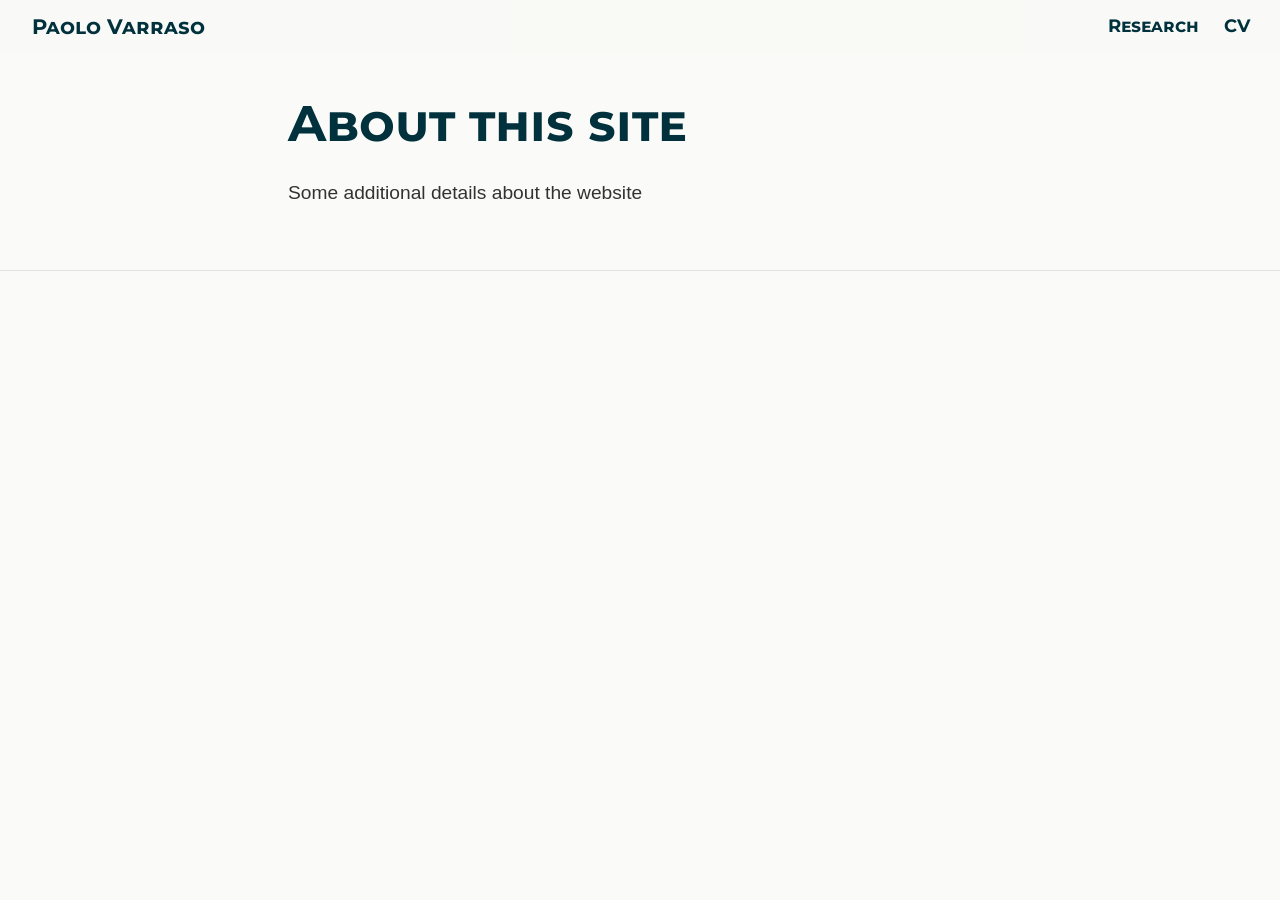
==== docs/about.html @ bd2c1746 "first upload" ====
<!DOCTYPE html>

<html xmlns="http://www.w3.org/1999/xhtml" lang="" xml:lang="">

<head>
  <meta charset="utf-8"/>
  <meta name="viewport" content="width=device-width, initial-scale=1"/>
  <meta http-equiv="X-UA-Compatible" content="IE=Edge,chrome=1"/>
  <meta name="generator" content="distill" />

  <style type="text/css">
  /* Hide doc at startup (prevent jankiness while JS renders/transforms) */
  body {
    visibility: hidden;
  }
  </style>

 <!--radix_placeholder_import_source-->
 <!--/radix_placeholder_import_source-->

<style type="text/css">code{white-space: pre;}</style>
<style type="text/css" data-origin="pandoc">
pre > code.sourceCode { white-space: pre; position: relative; }
pre > code.sourceCode > span { display: inline-block; line-height: 1.25; }
pre > code.sourceCode > span:empty { height: 1.2em; }
.sourceCode { overflow: visible; }
code.sourceCode > span { color: inherit; text-decoration: inherit; }
div.sourceCode { margin: 1em 0; }
pre.sourceCode { margin: 0; }
@media screen {
div.sourceCode { overflow: auto; }
}
@media print {
pre > code.sourceCode { white-space: pre-wrap; }
pre > code.sourceCode > span { text-indent: -5em; padding-left: 5em; }
}
pre.numberSource code
  { counter-reset: source-line 0; }
pre.numberSource code > span
  { position: relative; left: -4em; counter-increment: source-line; }
pre.numberSource code > span > a:first-child::before
  { content: counter(source-line);
    position: relative; left: -1em; text-align: right; vertical-align: baseline;
    border: none; display: inline-block;
    -webkit-touch-callout: none; -webkit-user-select: none;
    -khtml-user-select: none; -moz-user-select: none;
    -ms-user-select: none; user-select: none;
    padding: 0 4px; width: 4em;
    color: #aaaaaa;
  }
pre.numberSource { margin-left: 3em; border-left: 1px solid #aaaaaa;  padding-left: 4px; }
div.sourceCode
  { color: #00769e; background-color: #f1f3f5; }
@media screen {
pre > code.sourceCode > span > a:first-child::before { text-decoration: underline; }
}
code span { color: #00769e; } /* Normal */
code span.al { color: #ad0000; } /* Alert */
code span.an { color: #5e5e5e; } /* Annotation */
code span.at { color: #657422; } /* Attribute */
code span.bn { color: #ad0000; } /* BaseN */
code span.bu { } /* BuiltIn */
code span.cf { color: #00769e; } /* ControlFlow */
code span.ch { color: #20794d; } /* Char */
code span.cn { color: #8f5902; } /* Constant */
code span.co { color: #5e5e5e; } /* Comment */
code span.cv { color: #5e5e5e; font-style: italic; } /* CommentVar */
code span.do { color: #5e5e5e; font-style: italic; } /* Documentation */
code span.dt { color: #ad0000; } /* DataType */
code span.dv { color: #ad0000; } /* DecVal */
code span.er { color: #ad0000; } /* Error */
code span.ex { } /* Extension */
code span.fl { color: #ad0000; } /* Float */
code span.fu { color: #4758ab; } /* Function */
code span.im { } /* Import */
code span.in { color: #5e5e5e; } /* Information */
code span.kw { color: #00769e; } /* Keyword */
code span.op { color: #5e5e5e; } /* Operator */
code span.ot { color: #00769e; } /* Other */
code span.pp { color: #ad0000; } /* Preprocessor */
code span.sc { color: #5e5e5e; } /* SpecialChar */
code span.ss { color: #20794d; } /* SpecialString */
code span.st { color: #20794d; } /* String */
code span.va { color: #111111; } /* Variable */
code span.vs { color: #20794d; } /* VerbatimString */
code span.wa { color: #5e5e5e; font-style: italic; } /* Warning */
</style>


  <!--radix_placeholder_meta_tags-->
  <title>Paolo Varraso: About this site</title>

  <meta property="description" itemprop="description" content="Some additional details about the website"/>



  <!--  https://developers.facebook.com/docs/sharing/webmasters#markup -->
  <meta property="og:title" content="Paolo Varraso: About this site"/>
  <meta property="og:type" content="article"/>
  <meta property="og:description" content="Some additional details about the website"/>
  <meta property="og:locale" content="en_US"/>
  <meta property="og:site_name" content="Paolo Varraso"/>

  <!--  https://dev.twitter.com/cards/types/summary -->
  <meta property="twitter:card" content="summary"/>
  <meta property="twitter:title" content="Paolo Varraso: About this site"/>
  <meta property="twitter:description" content="Some additional details about the website"/>

  <!--/radix_placeholder_meta_tags-->
  <!--radix_placeholder_rmarkdown_metadata-->

  <script type="text/json" id="radix-rmarkdown-metadata">
  {"type":"list","attributes":{"names":{"type":"character","attributes":{},"value":["title","description"]}},"value":[{"type":"character","attributes":{},"value":["About this site"]},{"type":"character","attributes":{},"value":["Some additional details about the website"]}]}
  </script>
  <!--/radix_placeholder_rmarkdown_metadata-->
  <!--radix_placeholder_navigation_in_header-->
  <meta name="distill:offset" content=""/>

  <script type="application/javascript">

    window.headroom_prevent_pin = false;

    window.document.addEventListener("DOMContentLoaded", function (event) {

      // initialize headroom for banner
      var header = $('header').get(0);
      var headerHeight = header.offsetHeight;
      var headroom = new Headroom(header, {
        tolerance: 5,
        onPin : function() {
          if (window.headroom_prevent_pin) {
            window.headroom_prevent_pin = false;
            headroom.unpin();
          }
        }
      });
      headroom.init();
      if(window.location.hash)
        headroom.unpin();
      $(header).addClass('headroom--transition');

      // offset scroll location for banner on hash change
      // (see: https://github.com/WickyNilliams/headroom.js/issues/38)
      window.addEventListener("hashchange", function(event) {
        window.scrollTo(0, window.pageYOffset - (headerHeight + 25));
      });

      // responsive menu
      $('.distill-site-header').each(function(i, val) {
        var topnav = $(this);
        var toggle = topnav.find('.nav-toggle');
        toggle.on('click', function() {
          topnav.toggleClass('responsive');
        });
      });

      // nav dropdowns
      $('.nav-dropbtn').click(function(e) {
        $(this).next('.nav-dropdown-content').toggleClass('nav-dropdown-active');
        $(this).parent().siblings('.nav-dropdown')
           .children('.nav-dropdown-content').removeClass('nav-dropdown-active');
      });
      $("body").click(function(e){
        $('.nav-dropdown-content').removeClass('nav-dropdown-active');
      });
      $(".nav-dropdown").click(function(e){
        e.stopPropagation();
      });
    });
  </script>

  <style type="text/css">

  /* Theme (user-documented overrideables for nav appearance) */

  .distill-site-nav {
    color: rgba(255, 255, 255, 0.8);
    background-color: #0F2E3D;
    font-size: 15px;
    font-weight: 300;
  }

  .distill-site-nav a {
    color: inherit;
    text-decoration: none;
  }

  .distill-site-nav a:hover {
    color: white;
  }

  @media print {
    .distill-site-nav {
      display: none;
    }
  }

  .distill-site-header {

  }

  .distill-site-footer {

  }


  /* Site Header */

  .distill-site-header {
    width: 100%;
    box-sizing: border-box;
    z-index: 3;
  }

  .distill-site-header .nav-left {
    display: inline-block;
    margin-left: 8px;
  }

  @media screen and (max-width: 768px) {
    .distill-site-header .nav-left {
      margin-left: 0;
    }
  }


  .distill-site-header .nav-right {
    float: right;
    margin-right: 8px;
  }

  .distill-site-header a,
  .distill-site-header .title {
    display: inline-block;
    text-align: center;
    padding: 14px 10px 14px 10px;
  }

  .distill-site-header .title {
    font-size: 18px;
    min-width: 150px;
  }

  .distill-site-header .logo {
    padding: 0;
  }

  .distill-site-header .logo img {
    display: none;
    max-height: 20px;
    width: auto;
    margin-bottom: -4px;
  }

  .distill-site-header .nav-image img {
    max-height: 18px;
    width: auto;
    display: inline-block;
    margin-bottom: -3px;
  }



  @media screen and (min-width: 1000px) {
    .distill-site-header .logo img {
      display: inline-block;
    }
    .distill-site-header .nav-left {
      margin-left: 20px;
    }
    .distill-site-header .nav-right {
      margin-right: 20px;
    }
    .distill-site-header .title {
      padding-left: 12px;
    }
  }


  .distill-site-header .nav-toggle {
    display: none;
  }

  .nav-dropdown {
    display: inline-block;
    position: relative;
  }

  .nav-dropdown .nav-dropbtn {
    border: none;
    outline: none;
    color: rgba(255, 255, 255, 0.8);
    padding: 16px 10px;
    background-color: transparent;
    font-family: inherit;
    font-size: inherit;
    font-weight: inherit;
    margin: 0;
    margin-top: 1px;
    z-index: 2;
  }

  .nav-dropdown-content {
    display: none;
    position: absolute;
    background-color: white;
    min-width: 200px;
    border: 1px solid rgba(0,0,0,0.15);
    border-radius: 4px;
    box-shadow: 0px 8px 16px 0px rgba(0,0,0,0.1);
    z-index: 1;
    margin-top: 2px;
    white-space: nowrap;
    padding-top: 4px;
    padding-bottom: 4px;
  }

  .nav-dropdown-content hr {
    margin-top: 4px;
    margin-bottom: 4px;
    border: none;
    border-bottom: 1px solid rgba(0, 0, 0, 0.1);
  }

  .nav-dropdown-active {
    display: block;
  }

  .nav-dropdown-content a, .nav-dropdown-content .nav-dropdown-header {
    color: black;
    padding: 6px 24px;
    text-decoration: none;
    display: block;
    text-align: left;
  }

  .nav-dropdown-content .nav-dropdown-header {
    display: block;
    padding: 5px 24px;
    padding-bottom: 0;
    text-transform: uppercase;
    font-size: 14px;
    color: #999999;
    white-space: nowrap;
  }

  .nav-dropdown:hover .nav-dropbtn {
    color: white;
  }

  .nav-dropdown-content a:hover {
    background-color: #ddd;
    color: black;
  }

  .nav-right .nav-dropdown-content {
    margin-left: -45%;
    right: 0;
  }

  @media screen and (max-width: 768px) {
    .distill-site-header a, .distill-site-header .nav-dropdown  {display: none;}
    .distill-site-header a.nav-toggle {
      float: right;
      display: block;
    }
    .distill-site-header .title {
      margin-left: 0;
    }
    .distill-site-header .nav-right {
      margin-right: 0;
    }
    .distill-site-header {
      overflow: hidden;
    }
    .nav-right .nav-dropdown-content {
      margin-left: 0;
    }
  }


  @media screen and (max-width: 768px) {
    .distill-site-header.responsive {position: relative; min-height: 500px; }
    .distill-site-header.responsive a.nav-toggle {
      position: absolute;
      right: 0;
      top: 0;
    }
    .distill-site-header.responsive a,
    .distill-site-header.responsive .nav-dropdown {
      display: block;
      text-align: left;
    }
    .distill-site-header.responsive .nav-left,
    .distill-site-header.responsive .nav-right {
      width: 100%;
    }
    .distill-site-header.responsive .nav-dropdown {float: none;}
    .distill-site-header.responsive .nav-dropdown-content {position: relative;}
    .distill-site-header.responsive .nav-dropdown .nav-dropbtn {
      display: block;
      width: 100%;
      text-align: left;
    }
  }

  /* Site Footer */

  .distill-site-footer {
    width: 100%;
    overflow: hidden;
    box-sizing: border-box;
    z-index: 3;
    margin-top: 30px;
    padding-top: 30px;
    padding-bottom: 30px;
    text-align: center;
  }

  /* Headroom */

  d-title {
    padding-top: 6rem;
  }

  @media print {
    d-title {
      padding-top: 4rem;
    }
  }

  .headroom {
    z-index: 1000;
    position: fixed;
    top: 0;
    left: 0;
    right: 0;
  }

  .headroom--transition {
    transition: all .4s ease-in-out;
  }

  .headroom--unpinned {
    top: -100px;
  }

  .headroom--pinned {
    top: 0;
  }

  /* adjust viewport for navbar height */
  /* helps vertically center bootstrap (non-distill) content */
  .min-vh-100 {
    min-height: calc(100vh - 100px) !important;
  }

  </style>

  <script src="site_libs/jquery-3.6.0/jquery-3.6.0.min.js"></script>
  <link href="site_libs/font-awesome-5.1.0/css/all.css" rel="stylesheet"/>
  <link href="site_libs/font-awesome-5.1.0/css/v4-shims.css" rel="stylesheet"/>
  <script src="site_libs/headroom-0.9.4/headroom.min.js"></script>
  <script src="site_libs/autocomplete-0.37.1/autocomplete.min.js"></script>
  <script src="site_libs/fuse-6.4.1/fuse.min.js"></script>

  <script type="application/javascript">

  function getMeta(metaName) {
    var metas = document.getElementsByTagName('meta');
    for (let i = 0; i < metas.length; i++) {
      if (metas[i].getAttribute('name') === metaName) {
        return metas[i].getAttribute('content');
      }
    }
    return '';
  }

  function offsetURL(url) {
    var offset = getMeta('distill:offset');
    return offset ? offset + '/' + url : url;
  }

  function createFuseIndex() {

    // create fuse index
    var options = {
      keys: [
        { name: 'title', weight: 20 },
        { name: 'categories', weight: 15 },
        { name: 'description', weight: 10 },
        { name: 'contents', weight: 5 },
      ],
      ignoreLocation: true,
      threshold: 0
    };
    var fuse = new window.Fuse([], options);

    // fetch the main search.json
    return fetch(offsetURL('search.json'))
      .then(function(response) {
        if (response.status == 200) {
          return response.json().then(function(json) {
            // index main articles
            json.articles.forEach(function(article) {
              fuse.add(article);
            });
            // download collections and index their articles
            return Promise.all(json.collections.map(function(collection) {
              return fetch(offsetURL(collection)).then(function(response) {
                if (response.status === 200) {
                  return response.json().then(function(articles) {
                    articles.forEach(function(article) {
                      fuse.add(article);
                    });
                  })
                } else {
                  return Promise.reject(
                    new Error('Unexpected status from search index request: ' +
                              response.status)
                  );
                }
              });
            })).then(function() {
              return fuse;
            });
          });

        } else {
          return Promise.reject(
            new Error('Unexpected status from search index request: ' +
                        response.status)
          );
        }
      });
  }

  window.document.addEventListener("DOMContentLoaded", function (event) {

    // get search element (bail if we don't have one)
    var searchEl = window.document.getElementById('distill-search');
    if (!searchEl)
      return;

    createFuseIndex()
      .then(function(fuse) {

        // make search box visible
        searchEl.classList.remove('hidden');

        // initialize autocomplete
        var options = {
          autoselect: true,
          hint: false,
          minLength: 2,
        };
        window.autocomplete(searchEl, options, [{
          source: function(query, callback) {
            const searchOptions = {
              isCaseSensitive: false,
              shouldSort: true,
              minMatchCharLength: 2,
              limit: 10,
            };
            var results = fuse.search(query, searchOptions);
            callback(results
              .map(function(result) { return result.item; })
            );
          },
          templates: {
            suggestion: function(suggestion) {
              var img = suggestion.preview && Object.keys(suggestion.preview).length > 0
                ? `<img src="${offsetURL(suggestion.preview)}"</img>`
                : '';
              var html = `
                <div class="search-item">
                  <h3>${suggestion.title}</h3>
                  <div class="search-item-description">
                    ${suggestion.description || ''}
                  </div>
                  <div class="search-item-preview">
                    ${img}
                  </div>
                </div>
              `;
              return html;
            }
          }
        }]).on('autocomplete:selected', function(event, suggestion) {
          window.location.href = offsetURL(suggestion.path);
        });
        // remove inline display style on autocompleter (we want to
        // manage responsive display via css)
        $('.algolia-autocomplete').css("display", "");
      })
      .catch(function(error) {
        console.log(error);
      });

  });

  </script>

  <style type="text/css">

  .nav-search {
    font-size: x-small;
  }

  /* Algolioa Autocomplete */

  .algolia-autocomplete {
    display: inline-block;
    margin-left: 10px;
    vertical-align: sub;
    background-color: white;
    color: black;
    padding: 6px;
    padding-top: 8px;
    padding-bottom: 0;
    border-radius: 6px;
    border: 1px #0F2E3D solid;
    width: 180px;
  }


  @media screen and (max-width: 768px) {
    .distill-site-nav .algolia-autocomplete {
      display: none;
      visibility: hidden;
    }
    .distill-site-nav.responsive .algolia-autocomplete {
      display: inline-block;
      visibility: visible;
    }
    .distill-site-nav.responsive .algolia-autocomplete .aa-dropdown-menu {
      margin-left: 0;
      width: 400px;
      max-height: 400px;
    }
  }

  .algolia-autocomplete .aa-input, .algolia-autocomplete .aa-hint {
    width: 90%;
    outline: none;
    border: none;
  }

  .algolia-autocomplete .aa-hint {
    color: #999;
  }
  .algolia-autocomplete .aa-dropdown-menu {
    width: 550px;
    max-height: 70vh;
    overflow-x: visible;
    overflow-y: scroll;
    padding: 5px;
    margin-top: 3px;
    margin-left: -150px;
    background-color: #fff;
    border-radius: 5px;
    border: 1px solid #999;
    border-top: none;
  }

  .algolia-autocomplete .aa-dropdown-menu .aa-suggestion {
    cursor: pointer;
    padding: 5px 4px;
    border-bottom: 1px solid #eee;
  }

  .algolia-autocomplete .aa-dropdown-menu .aa-suggestion:last-of-type {
    border-bottom: none;
    margin-bottom: 2px;
  }

  .algolia-autocomplete .aa-dropdown-menu .aa-suggestion .search-item {
    overflow: hidden;
    font-size: 0.8em;
    line-height: 1.4em;
  }

  .algolia-autocomplete .aa-dropdown-menu .aa-suggestion .search-item h3 {
    font-size: 1rem;
    margin-block-start: 0;
    margin-block-end: 5px;
  }

  .algolia-autocomplete .aa-dropdown-menu .aa-suggestion .search-item-description {
    display: inline-block;
    overflow: hidden;
    height: 2.8em;
    width: 80%;
    margin-right: 4%;
  }

  .algolia-autocomplete .aa-dropdown-menu .aa-suggestion .search-item-preview {
    display: inline-block;
    width: 15%;
  }

  .algolia-autocomplete .aa-dropdown-menu .aa-suggestion .search-item-preview img {
    height: 3em;
    width: auto;
    display: none;
  }

  .algolia-autocomplete .aa-dropdown-menu .aa-suggestion .search-item-preview img[src] {
    display: initial;
  }

  .algolia-autocomplete .aa-dropdown-menu .aa-suggestion.aa-cursor {
    background-color: #eee;
  }
  .algolia-autocomplete .aa-dropdown-menu .aa-suggestion em {
    font-weight: bold;
    font-style: normal;
  }

  </style>


  <!--/radix_placeholder_navigation_in_header-->
  <!--radix_placeholder_distill-->

  <style type="text/css">

  body {
    background-color: white;
  }

  .pandoc-table {
    width: 100%;
  }

  .pandoc-table>caption {
    margin-bottom: 10px;
  }

  .pandoc-table th:not([align]) {
    text-align: left;
  }

  .pagedtable-footer {
    font-size: 15px;
  }

  d-byline .byline {
    grid-template-columns: 2fr 2fr;
  }

  d-byline .byline h3 {
    margin-block-start: 1.5em;
  }

  d-byline .byline .authors-affiliations h3 {
    margin-block-start: 0.5em;
  }

  .authors-affiliations .orcid-id {
    width: 16px;
    height:16px;
    margin-left: 4px;
    margin-right: 4px;
    vertical-align: middle;
    padding-bottom: 2px;
  }

  d-title .dt-tags {
    margin-top: 1em;
    grid-column: text;
  }

  .dt-tags .dt-tag {
    text-decoration: none;
    display: inline-block;
    color: rgba(0,0,0,0.6);
    padding: 0em 0.4em;
    margin-right: 0.5em;
    margin-bottom: 0.4em;
    font-size: 70%;
    border: 1px solid rgba(0,0,0,0.2);
    border-radius: 3px;
    text-transform: uppercase;
    font-weight: 500;
  }

  d-article table.gt_table td,
  d-article table.gt_table th {
    border-bottom: none;
    font-size: 100%;
  }

  .html-widget {
    margin-bottom: 2.0em;
  }

  .l-screen-inset {
    padding-right: 16px;
  }

  .l-screen .caption {
    margin-left: 10px;
  }

  .shaded {
    background: rgb(247, 247, 247);
    padding-top: 20px;
    padding-bottom: 20px;
    border-top: 1px solid rgba(0, 0, 0, 0.1);
    border-bottom: 1px solid rgba(0, 0, 0, 0.1);
  }

  .shaded .html-widget {
    margin-bottom: 0;
    border: 1px solid rgba(0, 0, 0, 0.1);
  }

  .shaded .shaded-content {
    background: white;
  }

  .text-output {
    margin-top: 0;
    line-height: 1.5em;
  }

  .hidden {
    display: none !important;
  }

  d-article {
    padding-top: 2.5rem;
    padding-bottom: 30px;
  }

  d-appendix {
    padding-top: 30px;
  }

  d-article>p>img {
    width: 100%;
  }

  d-article h2 {
    margin: 1rem 0 1.5rem 0;
  }

  d-article h3 {
    margin-top: 1.5rem;
  }

  d-article iframe {
    border: 1px solid rgba(0, 0, 0, 0.1);
    margin-bottom: 2.0em;
    width: 100%;
  }

  /* Tweak code blocks */

  d-article div.sourceCode code,
  d-article pre code {
    font-family: Consolas, Monaco, 'Andale Mono', 'Ubuntu Mono', monospace;
  }

  d-article pre,
  d-article div.sourceCode,
  d-article div.sourceCode pre {
    overflow: auto;
  }

  d-article div.sourceCode {
    background-color: white;
  }

  d-article div.sourceCode pre {
    padding-left: 10px;
    font-size: 12px;
    border-left: 2px solid rgba(0,0,0,0.1);
  }

  d-article pre {
    font-size: 12px;
    color: black;
    background: none;
    margin-top: 0;
    text-align: left;
    white-space: pre;
    word-spacing: normal;
    word-break: normal;
    word-wrap: normal;
    line-height: 1.5;

    -moz-tab-size: 4;
    -o-tab-size: 4;
    tab-size: 4;

    -webkit-hyphens: none;
    -moz-hyphens: none;
    -ms-hyphens: none;
    hyphens: none;
  }

  d-article pre a {
    border-bottom: none;
  }

  d-article pre a:hover {
    border-bottom: none;
    text-decoration: underline;
  }

  d-article details {
    grid-column: text;
    margin-bottom: 0.8em;
  }

  @media(min-width: 768px) {

  d-article pre,
  d-article div.sourceCode,
  d-article div.sourceCode pre {
    overflow: visible !important;
  }

  d-article div.sourceCode pre {
    padding-left: 18px;
    font-size: 14px;
  }

  d-article pre {
    font-size: 14px;
  }

  }

  figure img.external {
    background: white;
    border: 1px solid rgba(0, 0, 0, 0.1);
    box-shadow: 0 1px 8px rgba(0, 0, 0, 0.1);
    padding: 18px;
    box-sizing: border-box;
  }

  /* CSS for d-contents */

  .d-contents {
    grid-column: text;
    color: rgba(0,0,0,0.8);
    font-size: 0.9em;
    padding-bottom: 1em;
    margin-bottom: 1em;
    padding-bottom: 0.5em;
    margin-bottom: 1em;
    padding-left: 0.25em;
    justify-self: start;
  }

  @media(min-width: 1000px) {
    .d-contents.d-contents-float {
      height: 0;
      grid-column-start: 1;
      grid-column-end: 4;
      justify-self: center;
      padding-right: 3em;
      padding-left: 2em;
    }
  }

  .d-contents nav h3 {
    font-size: 18px;
    margin-top: 0;
    margin-bottom: 1em;
  }

  .d-contents li {
    list-style-type: none
  }

  .d-contents nav > ul {
    padding-left: 0;
  }

  .d-contents ul {
    padding-left: 1em
  }

  .d-contents nav ul li {
    margin-top: 0.6em;
    margin-bottom: 0.2em;
  }

  .d-contents nav a {
    font-size: 13px;
    border-bottom: none;
    text-decoration: none
    color: rgba(0, 0, 0, 0.8);
  }

  .d-contents nav a:hover {
    text-decoration: underline solid rgba(0, 0, 0, 0.6)
  }

  .d-contents nav > ul > li > a {
    font-weight: 600;
  }

  .d-contents nav > ul > li > ul {
    font-weight: inherit;
  }

  .d-contents nav > ul > li > ul > li {
    margin-top: 0.2em;
  }


  .d-contents nav ul {
    margin-top: 0;
    margin-bottom: 0.25em;
  }

  .d-article-with-toc h2:nth-child(2) {
    margin-top: 0;
  }


  /* Figure */

  .figure {
    position: relative;
    margin-bottom: 2.5em;
    margin-top: 1.5em;
  }

  .figure .caption {
    color: rgba(0, 0, 0, 0.6);
    font-size: 12px;
    line-height: 1.5em;
  }

  .figure img.external {
    background: white;
    border: 1px solid rgba(0, 0, 0, 0.1);
    box-shadow: 0 1px 8px rgba(0, 0, 0, 0.1);
    padding: 18px;
    box-sizing: border-box;
  }

  .figure .caption a {
    color: rgba(0, 0, 0, 0.6);
  }

  .figure .caption b,
  .figure .caption strong, {
    font-weight: 600;
    color: rgba(0, 0, 0, 1.0);
  }

  /* Citations */

  d-article .citation {
    color: inherit;
    cursor: inherit;
  }

  div.hanging-indent{
    margin-left: 1em; text-indent: -1em;
  }

  /* Citation hover box */

  .tippy-box[data-theme~=light-border] {
    background-color: rgba(250, 250, 250, 0.95);
  }

  .tippy-content > p {
    margin-bottom: 0;
    padding: 2px;
  }


  /* Tweak 1000px media break to show more text */

  @media(min-width: 1000px) {
    .base-grid,
    distill-header,
    d-title,
    d-abstract,
    d-article,
    d-appendix,
    distill-appendix,
    d-byline,
    d-footnote-list,
    d-citation-list,
    distill-footer {
      grid-template-columns: [screen-start] 1fr [page-start kicker-start] 80px [middle-start] 50px [text-start kicker-end] 65px 65px 65px 65px 65px 65px 65px 65px [text-end gutter-start] 65px [middle-end] 65px [page-end gutter-end] 1fr [screen-end];
      grid-column-gap: 16px;
    }

    .grid {
      grid-column-gap: 16px;
    }

    d-article {
      font-size: 1.06rem;
      line-height: 1.7em;
    }
    figure .caption, .figure .caption, figure figcaption {
      font-size: 13px;
    }
  }

  @media(min-width: 1180px) {
    .base-grid,
    distill-header,
    d-title,
    d-abstract,
    d-article,
    d-appendix,
    distill-appendix,
    d-byline,
    d-footnote-list,
    d-citation-list,
    distill-footer {
      grid-template-columns: [screen-start] 1fr [page-start kicker-start] 60px [middle-start] 60px [text-start kicker-end] 60px 60px 60px 60px 60px 60px 60px 60px [text-end gutter-start] 60px [middle-end] 60px [page-end gutter-end] 1fr [screen-end];
      grid-column-gap: 32px;
    }

    .grid {
      grid-column-gap: 32px;
    }
  }


  /* Get the citation styles for the appendix (not auto-injected on render since
     we do our own rendering of the citation appendix) */

  d-appendix .citation-appendix,
  .d-appendix .citation-appendix {
    font-size: 11px;
    line-height: 15px;
    border-left: 1px solid rgba(0, 0, 0, 0.1);
    padding-left: 18px;
    border: 1px solid rgba(0,0,0,0.1);
    background: rgba(0, 0, 0, 0.02);
    padding: 10px 18px;
    border-radius: 3px;
    color: rgba(150, 150, 150, 1);
    overflow: hidden;
    margin-top: -12px;
    white-space: pre-wrap;
    word-wrap: break-word;
  }

  /* Include appendix styles here so they can be overridden */

  d-appendix {
    contain: layout style;
    font-size: 0.8em;
    line-height: 1.7em;
    margin-top: 60px;
    margin-bottom: 0;
    border-top: 1px solid rgba(0, 0, 0, 0.1);
    color: rgba(0,0,0,0.5);
    padding-top: 60px;
    padding-bottom: 48px;
  }

  d-appendix h3 {
    grid-column: page-start / text-start;
    font-size: 15px;
    font-weight: 500;
    margin-top: 1em;
    margin-bottom: 0;
    color: rgba(0,0,0,0.65);
  }

  d-appendix h3 + * {
    margin-top: 1em;
  }

  d-appendix ol {
    padding: 0 0 0 15px;
  }

  @media (min-width: 768px) {
    d-appendix ol {
      padding: 0 0 0 30px;
      margin-left: -30px;
    }
  }

  d-appendix li {
    margin-bottom: 1em;
  }

  d-appendix a {
    color: rgba(0, 0, 0, 0.6);
  }

  d-appendix > * {
    grid-column: text;
  }

  d-appendix > d-footnote-list,
  d-appendix > d-citation-list,
  d-appendix > distill-appendix {
    grid-column: screen;
  }

  /* Include footnote styles here so they can be overridden */

  d-footnote-list {
    contain: layout style;
  }

  d-footnote-list > * {
    grid-column: text;
  }

  d-footnote-list a.footnote-backlink {
    color: rgba(0,0,0,0.3);
    padding-left: 0.5em;
  }



  /* Anchor.js */

  .anchorjs-link {
    /*transition: all .25s linear; */
    text-decoration: none;
    border-bottom: none;
  }
  *:hover > .anchorjs-link {
    margin-left: -1.125em !important;
    text-decoration: none;
    border-bottom: none;
  }

  /* Social footer */

  .social_footer {
    margin-top: 30px;
    margin-bottom: 0;
    color: rgba(0,0,0,0.67);
  }

  .disqus-comments {
    margin-right: 30px;
  }

  .disqus-comment-count {
    border-bottom: 1px solid rgba(0, 0, 0, 0.4);
    cursor: pointer;
  }

  #disqus_thread {
    margin-top: 30px;
  }

  .article-sharing a {
    border-bottom: none;
    margin-right: 8px;
  }

  .article-sharing a:hover {
    border-bottom: none;
  }

  .sidebar-section.subscribe {
    font-size: 12px;
    line-height: 1.6em;
  }

  .subscribe p {
    margin-bottom: 0.5em;
  }


  .article-footer .subscribe {
    font-size: 15px;
    margin-top: 45px;
  }


  .sidebar-section.custom {
    font-size: 12px;
    line-height: 1.6em;
  }

  .custom p {
    margin-bottom: 0.5em;
  }

  /* Styles for listing layout (hide title) */
  .layout-listing d-title, .layout-listing .d-title {
    display: none;
  }

  /* Styles for posts lists (not auto-injected) */


  .posts-with-sidebar {
    padding-left: 45px;
    padding-right: 45px;
  }

  .posts-list .description h2,
  .posts-list .description p {
    font-family: -apple-system, BlinkMacSystemFont, "Segoe UI", Roboto, Oxygen, Ubuntu, Cantarell, "Fira Sans", "Droid Sans", "Helvetica Neue", Arial, sans-serif;
  }

  .posts-list .description h2 {
    font-weight: 700;
    border-bottom: none;
    padding-bottom: 0;
  }

  .posts-list h2.post-tag {
    border-bottom: 1px solid rgba(0, 0, 0, 0.2);
    padding-bottom: 12px;
  }
  .posts-list {
    margin-top: 60px;
    margin-bottom: 24px;
  }

  .posts-list .post-preview {
    text-decoration: none;
    overflow: hidden;
    display: block;
    border-bottom: 1px solid rgba(0, 0, 0, 0.1);
    padding: 24px 0;
  }

  .post-preview-last {
    border-bottom: none !important;
  }

  .posts-list .posts-list-caption {
    grid-column: screen;
    font-weight: 400;
  }

  .posts-list .post-preview h2 {
    margin: 0 0 6px 0;
    line-height: 1.2em;
    font-style: normal;
    font-size: 24px;
  }

  .posts-list .post-preview p {
    margin: 0 0 12px 0;
    line-height: 1.4em;
    font-size: 16px;
  }

  .posts-list .post-preview .thumbnail {
    box-sizing: border-box;
    margin-bottom: 24px;
    position: relative;
    max-width: 500px;
  }
  .posts-list .post-preview img {
    width: 100%;
    display: block;
  }

  .posts-list .metadata {
    font-size: 12px;
    line-height: 1.4em;
    margin-bottom: 18px;
  }

  .posts-list .metadata > * {
    display: inline-block;
  }

  .posts-list .metadata .publishedDate {
    margin-right: 2em;
  }

  .posts-list .metadata .dt-authors {
    display: block;
    margin-top: 0.3em;
    margin-right: 2em;
  }

  .posts-list .dt-tags {
    display: block;
    line-height: 1em;
  }

  .posts-list .dt-tags .dt-tag {
    display: inline-block;
    color: rgba(0,0,0,0.6);
    padding: 0.3em 0.4em;
    margin-right: 0.2em;
    margin-bottom: 0.4em;
    font-size: 60%;
    border: 1px solid rgba(0,0,0,0.2);
    border-radius: 3px;
    text-transform: uppercase;
    font-weight: 500;
  }

  .posts-list img {
    opacity: 1;
  }

  .posts-list img[data-src] {
    opacity: 0;
  }

  .posts-more {
    clear: both;
  }


  .posts-sidebar {
    font-size: 16px;
  }

  .posts-sidebar h3 {
    font-size: 16px;
    margin-top: 0;
    margin-bottom: 0.5em;
    font-weight: 400;
    text-transform: uppercase;
  }

  .sidebar-section {
    margin-bottom: 30px;
  }

  .categories ul {
    list-style-type: none;
    margin: 0;
    padding: 0;
  }

  .categories li {
    color: rgba(0, 0, 0, 0.8);
    margin-bottom: 0;
  }

  .categories li>a {
    border-bottom: none;
  }

  .categories li>a:hover {
    border-bottom: 1px solid rgba(0, 0, 0, 0.4);
  }

  .categories .active {
    font-weight: 600;
  }

  .categories .category-count {
    color: rgba(0, 0, 0, 0.4);
  }


  @media(min-width: 768px) {
    .posts-list .post-preview h2 {
      font-size: 26px;
    }
    .posts-list .post-preview .thumbnail {
      float: right;
      width: 30%;
      margin-bottom: 0;
    }
    .posts-list .post-preview .description {
      float: left;
      width: 45%;
    }
    .posts-list .post-preview .metadata {
      float: left;
      width: 20%;
      margin-top: 8px;
    }
    .posts-list .post-preview p {
      margin: 0 0 12px 0;
      line-height: 1.5em;
      font-size: 16px;
    }
    .posts-with-sidebar .posts-list {
      float: left;
      width: 75%;
    }
    .posts-with-sidebar .posts-sidebar {
      float: right;
      width: 20%;
      margin-top: 60px;
      padding-top: 24px;
      padding-bottom: 24px;
    }
  }


  /* Improve display for browsers without grid (IE/Edge <= 15) */

  .downlevel {
    line-height: 1.6em;
    font-family: -apple-system, BlinkMacSystemFont, "Segoe UI", Roboto, Oxygen, Ubuntu, Cantarell, "Fira Sans", "Droid Sans", "Helvetica Neue", Arial, sans-serif;
    margin: 0;
  }

  .downlevel .d-title {
    padding-top: 6rem;
    padding-bottom: 1.5rem;
  }

  .downlevel .d-title h1 {
    font-size: 50px;
    font-weight: 700;
    line-height: 1.1em;
    margin: 0 0 0.5rem;
  }

  .downlevel .d-title p {
    font-weight: 300;
    font-size: 1.2rem;
    line-height: 1.55em;
    margin-top: 0;
  }

  .downlevel .d-byline {
    padding-top: 0.8em;
    padding-bottom: 0.8em;
    font-size: 0.8rem;
    line-height: 1.8em;
  }

  .downlevel .section-separator {
    border: none;
    border-top: 1px solid rgba(0, 0, 0, 0.1);
  }

  .downlevel .d-article {
    font-size: 1.06rem;
    line-height: 1.7em;
    padding-top: 1rem;
    padding-bottom: 2rem;
  }


  .downlevel .d-appendix {
    padding-left: 0;
    padding-right: 0;
    max-width: none;
    font-size: 0.8em;
    line-height: 1.7em;
    margin-bottom: 0;
    color: rgba(0,0,0,0.5);
    padding-top: 40px;
    padding-bottom: 48px;
  }

  .downlevel .footnotes ol {
    padding-left: 13px;
  }

  .downlevel .base-grid,
  .downlevel .distill-header,
  .downlevel .d-title,
  .downlevel .d-abstract,
  .downlevel .d-article,
  .downlevel .d-appendix,
  .downlevel .distill-appendix,
  .downlevel .d-byline,
  .downlevel .d-footnote-list,
  .downlevel .d-citation-list,
  .downlevel .distill-footer,
  .downlevel .appendix-bottom,
  .downlevel .posts-container {
    padding-left: 40px;
    padding-right: 40px;
  }

  @media(min-width: 768px) {
    .downlevel .base-grid,
    .downlevel .distill-header,
    .downlevel .d-title,
    .downlevel .d-abstract,
    .downlevel .d-article,
    .downlevel .d-appendix,
    .downlevel .distill-appendix,
    .downlevel .d-byline,
    .downlevel .d-footnote-list,
    .downlevel .d-citation-list,
    .downlevel .distill-footer,
    .downlevel .appendix-bottom,
    .downlevel .posts-container {
    padding-left: 150px;
    padding-right: 150px;
    max-width: 900px;
  }
  }

  .downlevel pre code {
    display: block;
    border-left: 2px solid rgba(0, 0, 0, .1);
    padding: 0 0 0 20px;
    font-size: 14px;
  }

  .downlevel code, .downlevel pre {
    color: black;
    background: none;
    font-family: Consolas, Monaco, 'Andale Mono', 'Ubuntu Mono', monospace;
    text-align: left;
    white-space: pre;
    word-spacing: normal;
    word-break: normal;
    word-wrap: normal;
    line-height: 1.5;

    -moz-tab-size: 4;
    -o-tab-size: 4;
    tab-size: 4;

    -webkit-hyphens: none;
    -moz-hyphens: none;
    -ms-hyphens: none;
    hyphens: none;
  }

  .downlevel .posts-list .post-preview {
    color: inherit;
  }



  </style>

  <script type="application/javascript">

  function is_downlevel_browser() {
    if (bowser.isUnsupportedBrowser({ msie: "12", msedge: "16"},
                                   window.navigator.userAgent)) {
      return true;
    } else {
      return window.load_distill_framework === undefined;
    }
  }

  // show body when load is complete
  function on_load_complete() {

    // add anchors
    if (window.anchors) {
      window.anchors.options.placement = 'left';
      window.anchors.add('d-article > h2, d-article > h3, d-article > h4, d-article > h5');
    }


    // set body to visible
    document.body.style.visibility = 'visible';

    // force redraw for leaflet widgets
    if (window.HTMLWidgets) {
      var maps = window.HTMLWidgets.findAll(".leaflet");
      $.each(maps, function(i, el) {
        var map = this.getMap();
        map.invalidateSize();
        map.eachLayer(function(layer) {
          if (layer instanceof L.TileLayer)
            layer.redraw();
        });
      });
    }

    // trigger 'shown' so htmlwidgets resize
    $('d-article').trigger('shown');
  }

  function init_distill() {

    init_common();

    // create front matter
    var front_matter = $('<d-front-matter></d-front-matter>');
    $('#distill-front-matter').wrap(front_matter);

    // create d-title
    $('.d-title').changeElementType('d-title');

    // create d-byline
    var byline = $('<d-byline></d-byline>');
    $('.d-byline').replaceWith(byline);

    // create d-article
    var article = $('<d-article></d-article>');
    $('.d-article').wrap(article).children().unwrap();

    // move posts container into article
    $('.posts-container').appendTo($('d-article'));

    // create d-appendix
    $('.d-appendix').changeElementType('d-appendix');

    // flag indicating that we have appendix items
    var appendix = $('.appendix-bottom').children('h3').length > 0;

    // replace footnotes with <d-footnote>
    $('.footnote-ref').each(function(i, val) {
      appendix = true;
      var href = $(this).attr('href');
      var id = href.replace('#', '');
      var fn = $('#' + id);
      var fn_p = $('#' + id + '>p');
      fn_p.find('.footnote-back').remove();
      var text = fn_p.html();
      var dtfn = $('<d-footnote></d-footnote>');
      dtfn.html(text);
      $(this).replaceWith(dtfn);
    });
    // remove footnotes
    $('.footnotes').remove();

    // move refs into #references-listing
    $('#references-listing').replaceWith($('#refs'));

    $('h1.appendix, h2.appendix').each(function(i, val) {
      $(this).changeElementType('h3');
    });
    $('h3.appendix').each(function(i, val) {
      var id = $(this).attr('id');
      $('.d-contents a[href="#' + id + '"]').parent().remove();
      appendix = true;
      $(this).nextUntil($('h1, h2, h3')).addBack().appendTo($('d-appendix'));
    });

    // show d-appendix if we have appendix content
    $("d-appendix").css('display', appendix ? 'grid' : 'none');

    // localize layout chunks to just output
    $('.layout-chunk').each(function(i, val) {

      // capture layout
      var layout = $(this).attr('data-layout');

      // apply layout to markdown level block elements
      var elements = $(this).children().not('details, div.sourceCode, pre, script');
      elements.each(function(i, el) {
        var layout_div = $('<div class="' + layout + '"></div>');
        if (layout_div.hasClass('shaded')) {
          var shaded_content = $('<div class="shaded-content"></div>');
          $(this).wrap(shaded_content);
          $(this).parent().wrap(layout_div);
        } else {
          $(this).wrap(layout_div);
        }
      });


      // unwrap the layout-chunk div
      $(this).children().unwrap();
    });

    // remove code block used to force  highlighting css
    $('.distill-force-highlighting-css').parent().remove();

    // remove empty line numbers inserted by pandoc when using a
    // custom syntax highlighting theme
    $('code.sourceCode a:empty').remove();

    // load distill framework
    load_distill_framework();

    // wait for window.distillRunlevel == 4 to do post processing
    function distill_post_process() {

      if (!window.distillRunlevel || window.distillRunlevel < 4)
        return;

      // hide author/affiliations entirely if we have no authors
      var front_matter = JSON.parse($("#distill-front-matter").html());
      var have_authors = front_matter.authors && front_matter.authors.length > 0;
      if (!have_authors)
        $('d-byline').addClass('hidden');

      // article with toc class
      $('.d-contents').parent().addClass('d-article-with-toc');

      // strip links that point to #
      $('.authors-affiliations').find('a[href="#"]').removeAttr('href');

      // add orcid ids
      $('.authors-affiliations').find('.author').each(function(i, el) {
        var orcid_id = front_matter.authors[i].orcidID;
        if (orcid_id) {
          var a = $('<a></a>');
          a.attr('href', 'https://orcid.org/' + orcid_id);
          var img = $('<img></img>');
          img.addClass('orcid-id');
          img.attr('alt', 'ORCID ID');
          img.attr('src','[data-uri]');
          a.append(img);
          $(this).append(a);
        }
      });

      // hide elements of author/affiliations grid that have no value
      function hide_byline_column(caption) {
        $('d-byline').find('h3:contains("' + caption + '")').parent().css('visibility', 'hidden');
      }

      // affiliations
      var have_affiliations = false;
      for (var i = 0; i<front_matter.authors.length; ++i) {
        var author = front_matter.authors[i];
        if (author.affiliation !== "&nbsp;") {
          have_affiliations = true;
          break;
        }
      }
      if (!have_affiliations)
        $('d-byline').find('h3:contains("Affiliations")').css('visibility', 'hidden');

      // published date
      if (!front_matter.publishedDate)
        hide_byline_column("Published");

      // document object identifier
      var doi = $('d-byline').find('h3:contains("DOI")');
      var doi_p = doi.next().empty();
      if (!front_matter.doi) {
        // if we have a citation and valid citationText then link to that
        if ($('#citation').length > 0 && front_matter.citationText) {
          doi.html('Citation');
          $('<a href="#citation"></a>')
            .text(front_matter.citationText)
            .appendTo(doi_p);
        } else {
          hide_byline_column("DOI");
        }
      } else {
        $('<a></a>')
           .attr('href', "https://doi.org/" + front_matter.doi)
           .html(front_matter.doi)
           .appendTo(doi_p);
      }

       // change plural form of authors/affiliations
      if (front_matter.authors.length === 1) {
        var grid = $('.authors-affiliations');
        grid.children('h3:contains("Authors")').text('Author');
        grid.children('h3:contains("Affiliations")').text('Affiliation');
      }

      // remove d-appendix and d-footnote-list local styles
      $('d-appendix > style:first-child').remove();
      $('d-footnote-list > style:first-child').remove();

      // move appendix-bottom entries to the bottom
      $('.appendix-bottom').appendTo('d-appendix').children().unwrap();
      $('.appendix-bottom').remove();

      // hoverable references
      $('span.citation[data-cites]').each(function() {
        const citeChild = $(this).children()[0]
        // Do not process if @xyz has been used without escaping and without bibliography activated
        // https://github.com/rstudio/distill/issues/466
        if (citeChild === undefined) return true

        if (citeChild.nodeName == "D-FOOTNOTE") {
          var fn = citeChild
          $(this).html(fn.shadowRoot.querySelector("sup"))
          $(this).id = fn.id
          fn.remove()
        }
        var refs = $(this).attr('data-cites').split(" ");
        var refHtml = refs.map(function(ref) {
          // Could use CSS.escape too here, we insure backward compatibility in navigator
          return "<p>" + $('div[id="ref-' + ref + '"]').html() + "</p>";
        }).join("\n");
        window.tippy(this, {
          allowHTML: true,
          content: refHtml,
          maxWidth: 500,
          interactive: true,
          interactiveBorder: 10,
          theme: 'light-border',
          placement: 'bottom-start'
        });
      });

      // fix footnotes in tables (#411)
      // replacing broken distill.pub feature
      $('table d-footnote').each(function() {
        // we replace internal showAtNode methode which is triggered when hovering a footnote
        this.hoverBox.showAtNode = function(node) {
          // ported from https://github.com/distillpub/template/pull/105/files
          calcOffset = function(elem) {
              let x = elem.offsetLeft;
              let y = elem.offsetTop;
              // Traverse upwards until an `absolute` element is found or `elem`
              // becomes null.
              while (elem = elem.offsetParent && elem.style.position != 'absolute') {
                  x += elem.offsetLeft;
                  y += elem.offsetTop;
              }

              return { left: x, top: y };
          }
          // https://developer.mozilla.org/en-US/docs/Web/API/HTMLElement/offsetTop
          const bbox = node.getBoundingClientRect();
          const offset = calcOffset(node);
          this.show([offset.left + bbox.width, offset.top + bbox.height]);
        }
      })

      // clear polling timer
      clearInterval(tid);

      // show body now that everything is ready
      on_load_complete();
    }

    var tid = setInterval(distill_post_process, 50);
    distill_post_process();

  }

  function init_downlevel() {

    init_common();

     // insert hr after d-title
    $('.d-title').after($('<hr class="section-separator"/>'));

    // check if we have authors
    var front_matter = JSON.parse($("#distill-front-matter").html());
    var have_authors = front_matter.authors && front_matter.authors.length > 0;

    // manage byline/border
    if (!have_authors)
      $('.d-byline').remove();
    $('.d-byline').after($('<hr class="section-separator"/>'));
    $('.d-byline a').remove();

    // remove toc
    $('.d-contents').remove();

    // move appendix elements
    $('h1.appendix, h2.appendix').each(function(i, val) {
      $(this).changeElementType('h3');
    });
    $('h3.appendix').each(function(i, val) {
      $(this).nextUntil($('h1, h2, h3')).addBack().appendTo($('.d-appendix'));
    });


    // inject headers into references and footnotes
    var refs_header = $('<h3></h3>');
    refs_header.text('References');
    $('#refs').prepend(refs_header);

    var footnotes_header = $('<h3></h3');
    footnotes_header.text('Footnotes');
    $('.footnotes').children('hr').first().replaceWith(footnotes_header);

    // move appendix-bottom entries to the bottom
    $('.appendix-bottom').appendTo('.d-appendix').children().unwrap();
    $('.appendix-bottom').remove();

    // remove appendix if it's empty
    if ($('.d-appendix').children().length === 0)
      $('.d-appendix').remove();

    // prepend separator above appendix
    $('.d-appendix').before($('<hr class="section-separator" style="clear: both"/>'));

    // trim code
    $('pre>code').each(function(i, val) {
      $(this).html($.trim($(this).html()));
    });

    // move posts-container right before article
    $('.posts-container').insertBefore($('.d-article'));

    $('body').addClass('downlevel');

    on_load_complete();
  }


  function init_common() {

    // jquery plugin to change element types
    (function($) {
      $.fn.changeElementType = function(newType) {
        var attrs = {};

        $.each(this[0].attributes, function(idx, attr) {
          attrs[attr.nodeName] = attr.nodeValue;
        });

        this.replaceWith(function() {
          return $("<" + newType + "/>", attrs).append($(this).contents());
        });
      };
    })(jQuery);

    // prevent underline for linked images
    $('a > img').parent().css({'border-bottom' : 'none'});

    // mark non-body figures created by knitr chunks as 100% width
    $('.layout-chunk').each(function(i, val) {
      var figures = $(this).find('img, .html-widget');
      // ignore leaflet img layers (#106)
      figures = figures.filter(':not(img[class*="leaflet"])')
      if ($(this).attr('data-layout') !== "l-body") {
        figures.css('width', '100%');
      } else {
        figures.css('max-width', '100%');
        figures.filter("[width]").each(function(i, val) {
          var fig = $(this);
          fig.css('width', fig.attr('width') + 'px');
        });

      }
    });

    // auto-append index.html to post-preview links in file: protocol
    // and in rstudio ide preview
    $('.post-preview').each(function(i, val) {
      if (window.location.protocol === "file:")
        $(this).attr('href', $(this).attr('href') + "index.html");
    });

    // get rid of index.html references in header
    if (window.location.protocol !== "file:") {
      $('.distill-site-header a[href]').each(function(i,val) {
        $(this).attr('href', $(this).attr('href').replace(/^index[.]html/, "./"));
      });
    }

    // add class to pandoc style tables
    $('tr.header').parent('thead').parent('table').addClass('pandoc-table');
    $('.kable-table').children('table').addClass('pandoc-table');

    // add figcaption style to table captions
    $('caption').parent('table').addClass("figcaption");

    // initialize posts list
    if (window.init_posts_list)
      window.init_posts_list();

    // implmement disqus comment link
    $('.disqus-comment-count').click(function() {
      window.headroom_prevent_pin = true;
      $('#disqus_thread').toggleClass('hidden');
      if (!$('#disqus_thread').hasClass('hidden')) {
        var offset = $(this).offset();
        $(window).resize();
        $('html, body').animate({
          scrollTop: offset.top - 35
        });
      }
    });
  }

  document.addEventListener('DOMContentLoaded', function() {
    if (is_downlevel_browser())
      init_downlevel();
    else
      window.addEventListener('WebComponentsReady', init_distill);
  });

  </script>

  <style type="text/css">
  /* base variables */

  /* Edit the CSS properties in this file to create a custom
     Distill theme. Only edit values in the right column
     for each row; values shown are the CSS defaults.
     To return any property to the default,
     you may set its value to: unset
     All rows must end with a semi-colon.                      */

  /* Optional: embed custom fonts here with `@import`          */
  /* This must remain at the top of this file.                 */



  html {
    /*-- Main font sizes --*/
    --title-size:      50px;
    --body-size:       1.06rem;
    --code-size:       14px;
    --aside-size:      12px;
    --fig-cap-size:    13px;
    /*-- Main font colors --*/
    --title-color:     #000000;
    --header-color:    rgba(0, 0, 0, 0.8);
    --body-color:      rgba(0, 0, 0, 0.8);
    --aside-color:     rgba(0, 0, 0, 0.6);
    --fig-cap-color:   rgba(0, 0, 0, 0.6);
    /*-- Specify custom fonts ~~~ must be imported above   --*/
    --heading-font:    sans-serif;
    --mono-font:       monospace;
    --body-font:       sans-serif;
    --navbar-font:     sans-serif;  /* websites + blogs only */
  }

  /*-- ARTICLE METADATA --*/
  d-byline {
    --heading-size:    0.6rem;
    --heading-color:   rgba(0, 0, 0, 0.5);
    --body-size:       0.8rem;
    --body-color:      rgba(0, 0, 0, 0.8);
  }

  /*-- ARTICLE TABLE OF CONTENTS --*/
  .d-contents {
    --heading-size:    18px;
    --contents-size:   13px;
  }

  /*-- ARTICLE APPENDIX --*/
  d-appendix {
    --heading-size:    15px;
    --heading-color:   rgba(0, 0, 0, 0.65);
    --text-size:       0.8em;
    --text-color:      rgba(0, 0, 0, 0.5);
  }

  /*-- WEBSITE HEADER + FOOTER --*/
  /* These properties only apply to Distill sites and blogs  */

  .distill-site-header {
    --title-size:       18px;
    --text-color:       rgba(255, 255, 255, 0.8);
    --text-size:        15px;
    --hover-color:      white;
    --bkgd-color:       #0F2E3D;
  }

  .distill-site-footer {
    --text-color:       rgba(255, 255, 255, 0.8);
    --text-size:        15px;
    --hover-color:      white;
    --bkgd-color:       #0F2E3D;
  }

  /*-- Additional custom styles --*/
  /* Add any additional CSS rules below                      */
  </style>
  <style type="text/css">/* base variables */

  /* Optional: embed custom fonts here with `@import`          */
  /* This must remain at the top of this file.                 */
  @import url('https://fonts.googleapis.com/css2?family=Open+Sans');
  @import url('https://fonts.googleapis.com/css2?family=Montserrat');
  @import url('https://fonts.googleapis.com/css2?family=Lato');


  html {
    /*-- Main font sizes --*/
    --title-size:      50px;
    --body-size:       1rem;
    --code-size:       14px;
    --aside-size:      12px;
    --fig-cap-size:    13px;
    /*-- Main font colors --*/
    --title-color:     rgba(0, 49, 60, 1);
    --header-color:    rgba(0, 49, 60, 1);
    --body-color:      rgba(0, 0, 0, 0.8);
    --aside-color:     rgba(0, 49, 60, 1);
    --fig-cap-color:   rgba(0, 49, 60, 1);
    --hover-color:     rgba(0, 49, 60, 0.4);
    /*-- Specify custom fonts ~~~ must be imported above   --*/
    --heading-font:    "Montserrat", sans-serif;
    --body-font:       "OPen-Sans", sans-serif;
    --navbar-font:     "Montserrat", sans-serif;  /* websites + blogs only */
  }

  /*-- ARTICLE METADATA --*/
  d-byline {
    --heading-size:    0.6rem;
    --heading-color:   rgba(0, 0, 0, 0.5);
    --body-size:       0.9rem;
    --body-color:      rgba(0, 0, 0, 0.8);
  }

  /*-- ARTICLE TABLE OF CONTENTS --*/
  .d-contents {
    --heading-size:    18px;
    --contents-size:   13px;
  }

  /*-- ARTICLE APPENDIX --*/
  d-appendix {
    --heading-size:    15px;
    --heading-color:   rgba(0, 0, 0, 0.65);
    --text-size:       0.8em;
    --text-color:      rgba(0, 0, 0, 0.5);
  }

  /*-- WEBSITE HEADER + FOOTER --*/
  /* These properties only apply to Distill sites and blogs  */

  .distill-site-header {
    --font-family:      'Montserrat', serif;
    --title-size:       21px;
    --text-color:       rgba(0, 49, 60, 1);
    --text-size:        18px;
    --hover-color:      rgb(115,130,118, 0.5);
    --bkgd-color:       rgba(249, 250, 247, 0.8);
    font-variant: small-caps;
  }

  .distill-site-footer {
    --text-color:       rgba(10, 10, 10, 0.8);
    --text-size:        15px;
    --hover-color:      white;
    --bkgd-color:       rgba(249, 250, 247, 0.8); 
  }

  /*-- Additional custom styles --*/
  /* Add any additional CSS rules below                      */

  h1, h2, h3 {
    color: rgba(0, 49, 60, 1);
    font-variant: small-caps;
  }

  h3 {
    font-size: 10px;
  }

  p {
    color: rgba(0, 0, 0, 0.8);
  }

  a {
  	color: rgba(0, 49, 60, 1);
  	text-decoration: none;
    font-weight:bold;
  }


  a:hover {
  	color: rgb(115,130,118, 0.5);
  }

  /* Multicolumns Layout */
  .col2 {
      columns: 2 200px;         /* number of columns and width in pixels*/
      -webkit-columns: 2 200px; /* chrome, safari */
      -moz-columns: 2 200px;    /* firefox */
    }

  /* Buttons on postcard */
  .btn-outline-dark {
      color: rgba(0, 49, 60, 1);
  }

  .btn-outline-dark:hover {
      background-color: rgba(0, 49, 60, 1);
      color: #FFFFFF;
  }

  body {
    background-color: rgba(249, 250, 247, 0.8);
  }

  html, body {
      height: 100%;
  }


  .button_that_looks_like_link {
    background: none!important;
    border: none;
    padding: 0!important;
    /*optional*/
    /*font-family: arial, sans-serif;*/
    /*input has OS specific font-family*/
    color: rgba(0, 49, 60, 1);
    text-decoration: underline;
    cursor: pointer;
    width: fit-content;
    font-size:14px;
    font-family: "OPen-Sans", sans-serif;
  }

  /* Hide abstracts */
  #abstract_fiscal {
  display: none;
  font-size:13px;
  }
  #abstract_buffer {
  display: none;
  font-size:13px;
  }
  #abstract_rate {
  display: none;
  font-size:13px;
  }</style>
  <style type="text/css">
  /* base style */

  /* FONT FAMILIES */

  :root {
    --heading-default: -apple-system, BlinkMacSystemFont, "Segoe UI", Roboto, Oxygen, Ubuntu, Cantarell, "Fira Sans", "Droid Sans", "Helvetica Neue", Arial, sans-serif;
    --mono-default: Consolas, Monaco, 'Andale Mono', 'Ubuntu Mono', monospace;
    --body-default: -apple-system, BlinkMacSystemFont, "Segoe UI", Roboto, Oxygen, Ubuntu, Cantarell, "Fira Sans", "Droid Sans", "Helvetica Neue", Arial, sans-serif;
  }

  body,
  .posts-list .post-preview p,
  .posts-list .description p {
    font-family: var(--body-font), var(--body-default);
  }

  h1, h2, h3, h4, h5, h6,
  .posts-list .post-preview h2,
  .posts-list .description h2 {
    font-family: var(--heading-font), var(--heading-default);
  }

  d-article div.sourceCode code,
  d-article pre code {
    font-family: var(--mono-font), var(--mono-default);
  }


  /*-- TITLE --*/
  d-title h1,
  .posts-list > h1 {
    color: var(--title-color, black);
  }

  d-title h1 {
    font-size: var(--title-size, 50px);
  }

  /*-- HEADERS --*/
  d-article h1,
  d-article h2,
  d-article h3,
  d-article h4,
  d-article h5,
  d-article h6 {
    color: var(--header-color, rgba(0, 0, 0, 0.8));
  }

  /*-- BODY --*/
  d-article > p,  /* only text inside of <p> tags */
  d-article > ul, /* lists */
  d-article > ol {
    color: var(--body-color, rgba(0, 0, 0, 0.8));
    font-size: var(--body-size, 1.06rem);
  }


  /*-- CODE --*/
  d-article div.sourceCode code,
  d-article pre code {
    font-size: var(--code-size, 14px);
  }

  /*-- ASIDE --*/
  d-article aside {
    font-size: var(--aside-size, 12px);
    color: var(--aside-color, rgba(0, 0, 0, 0.6));
  }

  /*-- FIGURE CAPTIONS --*/
  figure .caption,
  figure figcaption,
  .figure .caption {
    font-size: var(--fig-cap-size, 13px);
    color: var(--fig-cap-color, rgba(0, 0, 0, 0.6));
  }

  /*-- METADATA --*/
  d-byline h3 {
    font-size: var(--heading-size, 0.6rem);
    color: var(--heading-color, rgba(0, 0, 0, 0.5));
  }

  d-byline {
    font-size: var(--body-size, 0.8rem);
    color: var(--body-color, rgba(0, 0, 0, 0.8));
  }

  d-byline a,
  d-article d-byline a {
    color: var(--body-color, rgba(0, 0, 0, 0.8));
  }

  /*-- TABLE OF CONTENTS --*/
  .d-contents nav h3 {
    font-size: var(--heading-size, 18px);
  }

  .d-contents nav a {
    font-size: var(--contents-size, 13px);
  }

  /*-- APPENDIX --*/
  d-appendix h3 {
    font-size: var(--heading-size, 15px);
    color: var(--heading-color, rgba(0, 0, 0, 0.65));
  }

  d-appendix {
    font-size: var(--text-size, 0.8em);
    color: var(--text-color, rgba(0, 0, 0, 0.5));
  }

  d-appendix d-footnote-list a.footnote-backlink {
    color: var(--text-color, rgba(0, 0, 0, 0.5));
  }

  /*-- WEBSITE HEADER + FOOTER --*/
  .distill-site-header .title {
    font-size: var(--title-size, 18px);
    font-family: var(--navbar-font), var(--heading-default);
  }

  .distill-site-header a,
  .nav-dropdown .nav-dropbtn {
    font-family: var(--navbar-font), var(--heading-default);
  }

  .nav-dropdown .nav-dropbtn {
    color: var(--text-color, rgba(255, 255, 255, 0.8));
    font-size: var(--text-size, 15px);
  }

  .distill-site-header a:hover,
  .nav-dropdown:hover .nav-dropbtn {
    color: var(--hover-color, white);
  }

  .distill-site-header {
    font-size: var(--text-size, 15px);
    color: var(--text-color, rgba(255, 255, 255, 0.8));
    background-color: var(--bkgd-color, #0F2E3D);
  }

  .distill-site-footer {
    font-size: var(--text-size, 15px);
    color: var(--text-color, rgba(255, 255, 255, 0.8));
    background-color: var(--bkgd-color, #0F2E3D);
  }

  .distill-site-footer a:hover {
    color: var(--hover-color, white);
  }</style>
  <!--/radix_placeholder_distill-->
  <script src="site_libs/header-attrs-2.16/header-attrs.js"></script>
  <script src="site_libs/popper-2.6.0/popper.min.js"></script>
  <link href="site_libs/tippy-6.2.7/tippy.css" rel="stylesheet" />
  <link href="site_libs/tippy-6.2.7/tippy-light-border.css" rel="stylesheet" />
  <script src="site_libs/tippy-6.2.7/tippy.umd.min.js"></script>
  <script src="site_libs/anchor-4.2.2/anchor.min.js"></script>
  <script src="site_libs/bowser-1.9.3/bowser.min.js"></script>
  <script src="site_libs/webcomponents-2.0.0/webcomponents.js"></script>
  <script src="site_libs/distill-2.2.21/template.v2.js"></script>
  <!--radix_placeholder_site_in_header-->
  <!--/radix_placeholder_site_in_header-->


</head>

<body>

<!--radix_placeholder_front_matter-->

<script id="distill-front-matter" type="text/json">
{"title":"About this site","description":"Some additional details about the website","authors":[]}
</script>

<!--/radix_placeholder_front_matter-->
<!--radix_placeholder_navigation_before_body-->
<header class="header header--fixed" role="banner">
<nav class="distill-site-nav distill-site-header">
<div class="nav-left">
<a href="index.html" class="title">Paolo Varraso</a>
</div>
<div class="nav-right">
<a href="index.html">
<i class="fa fa-home" aria-hidden="true"></i>
</a>
<a href="research.html">Research</a>
<a href="content/cv.pdf">CV</a>
<a href="javascript:void(0);" class="nav-toggle">&#9776;</a>
</div>
</nav>
</header>
<!--/radix_placeholder_navigation_before_body-->
<!--radix_placeholder_site_before_body-->
<!--/radix_placeholder_site_before_body-->

<div class="d-title">
<h1>About this site</h1>
<!--radix_placeholder_categories-->
<!--/radix_placeholder_categories-->
<p><p>Some additional details about the website</p></p>
</div>


<div class="d-article">
<div class="sourceCode" id="cb1"><pre class="sourceCode r distill-force-highlighting-css"><code class="sourceCode r"></code></pre></div>
<!--radix_placeholder_article_footer-->
<!--/radix_placeholder_article_footer-->
</div>

<div class="d-appendix">
</div>


<!--radix_placeholder_site_after_body-->
<!--/radix_placeholder_site_after_body-->
<!--radix_placeholder_appendices-->
<div class="appendix-bottom"></div>
<!--/radix_placeholder_appendices-->
<!--radix_placeholder_navigation_after_body-->
<!--/radix_placeholder_navigation_after_body-->

</body>

</html>
---- docs/site_libs/font-awesome-5.1.0/css/all.css ----
/*!
 * Font Awesome Free 5.1.0 by @fontawesome - https://fontawesome.com
 * License - https://fontawesome.com/license (Icons: CC BY 4.0, Fonts: SIL OFL 1.1, Code: MIT License)
 */
.fa,.fab,.fal,.far,.fas{-moz-osx-font-smoothing:grayscale;-webkit-font-smoothing:antialiased;display:inline-block;font-style:normal;font-variant:normal;text-rendering:auto;line-height:1}.fa-lg{font-size:1.33333em;line-height:.75em;vertical-align:-.0667em}.fa-xs{font-size:.75em}.fa-sm{font-size:.875em}.fa-1x{font-size:1em}.fa-2x{font-size:2em}.fa-3x{font-size:3em}.fa-4x{font-size:4em}.fa-5x{font-size:5em}.fa-6x{font-size:6em}.fa-7x{font-size:7em}.fa-8x{font-size:8em}.fa-9x{font-size:9em}.fa-10x{font-size:10em}.fa-fw{text-align:center;width:1.25em}.fa-ul{list-style-type:none;margin-left:2.5em;padding-left:0}.fa-ul>li{position:relative}.fa-li{left:-2em;position:absolute;text-align:center;width:2em;line-height:inherit}.fa-border{border:.08em solid #eee;border-radius:.1em;padding:.2em .25em .15em}.fa-pull-left{float:left}.fa-pull-right{float:right}.fa.fa-pull-left,.fab.fa-pull-left,.fal.fa-pull-left,.far.fa-pull-left,.fas.fa-pull-left{margin-right:.3em}.fa.fa-pull-right,.fab.fa-pull-right,.fal.fa-pull-right,.far.fa-pull-right,.fas.fa-pull-right{margin-left:.3em}.fa-spin{animation:a 2s infinite linear}.fa-pulse{animation:a 1s infinite steps(8)}@keyframes a{0%{transform:rotate(0deg)}to{transform:rotate(1turn)}}.fa-rotate-90{-ms-filter:"progid:DXImageTransform.Microsoft.BasicImage(rotation=1)";transform:rotate(90deg)}.fa-rotate-180{-ms-filter:"progid:DXImageTransform.Microsoft.BasicImage(rotation=2)";transform:rotate(180deg)}.fa-rotate-270{-ms-filter:"progid:DXImageTransform.Microsoft.BasicImage(rotation=3)";transform:rotate(270deg)}.fa-flip-horizontal{-ms-filter:"progid:DXImageTransform.Microsoft.BasicImage(rotation=0, mirror=1)";transform:scaleX(-1)}.fa-flip-vertical{transform:scaleY(-1)}.fa-flip-horizontal.fa-flip-vertical,.fa-flip-vertical{-ms-filter:"progid:DXImageTransform.Microsoft.BasicImage(rotation=2, mirror=1)"}.fa-flip-horizontal.fa-flip-vertical{transform:scale(-1)}:root .fa-flip-horizontal,:root .fa-flip-vertical,:root .fa-rotate-90,:root .fa-rotate-180,:root .fa-rotate-270{-webkit-filter:none;filter:none}.fa-stack{display:inline-block;height:2em;line-height:2em;position:relative;vertical-align:middle;width:2em}.fa-stack-1x,.fa-stack-2x{left:0;position:absolute;text-align:center;width:100%}.fa-stack-1x{line-height:inherit}.fa-stack-2x{font-size:2em}.fa-inverse{color:#fff}.fa-500px:before{content:"\f26e"}.fa-accessible-icon:before{content:"\f368"}.fa-accusoft:before{content:"\f369"}.fa-address-book:before{content:"\f2b9"}.fa-address-card:before{content:"\f2bb"}.fa-adjust:before{content:"\f042"}.fa-adn:before{content:"\f170"}.fa-adversal:before{content:"\f36a"}.fa-affiliatetheme:before{content:"\f36b"}.fa-algolia:before{content:"\f36c"}.fa-align-center:before{content:"\f037"}.fa-align-justify:before{content:"\f039"}.fa-align-left:before{content:"\f036"}.fa-align-right:before{content:"\f038"}.fa-allergies:before{content:"\f461"}.fa-amazon:before{content:"\f270"}.fa-amazon-pay:before{content:"\f42c"}.fa-ambulance:before{content:"\f0f9"}.fa-american-sign-language-interpreting:before{content:"\f2a3"}.fa-amilia:before{content:"\f36d"}.fa-anchor:before{content:"\f13d"}.fa-android:before{content:"\f17b"}.fa-angellist:before{content:"\f209"}.fa-angle-double-down:before{content:"\f103"}.fa-angle-double-left:before{content:"\f100"}.fa-angle-double-right:before{content:"\f101"}.fa-angle-double-up:before{content:"\f102"}.fa-angle-down:before{content:"\f107"}.fa-angle-left:before{content:"\f104"}.fa-angle-right:before{content:"\f105"}.fa-angle-up:before{content:"\f106"}.fa-angry:before{content:"\f556"}.fa-angrycreative:before{content:"\f36e"}.fa-angular:before{content:"\f420"}.fa-app-store:before{content:"\f36f"}.fa-app-store-ios:before{content:"\f370"}.fa-apper:before{content:"\f371"}.fa-apple:before{content:"\f179"}.fa-apple-pay:before{content:"\f415"}.fa-archive:before{content:"\f187"}.fa-archway:before{content:"\f557"}.fa-arrow-alt-circle-down:before{content:"\f358"}.fa-arrow-alt-circle-left:before{content:"\f359"}.fa-arrow-alt-circle-right:before{content:"\f35a"}.fa-arrow-alt-circle-up:before{content:"\f35b"}.fa-arrow-circle-down:before{content:"\f0ab"}.fa-arrow-circle-left:before{content:"\f0a8"}.fa-arrow-circle-right:before{content:"\f0a9"}.fa-arrow-circle-up:before{content:"\f0aa"}.fa-arrow-down:before{content:"\f063"}.fa-arrow-left:before{content:"\f060"}.fa-arrow-right:before{content:"\f061"}.fa-arrow-up:before{content:"\f062"}.fa-arrows-alt:before{content:"\f0b2"}.fa-arrows-alt-h:before{content:"\f337"}.fa-arrows-alt-v:before{content:"\f338"}.fa-assistive-listening-systems:before{content:"\f2a2"}.fa-asterisk:before{content:"\f069"}.fa-asymmetrik:before{content:"\f372"}.fa-at:before{content:"\f1fa"}.fa-atlas:before{content:"\f558"}.fa-audible:before{content:"\f373"}.fa-audio-description:before{content:"\f29e"}.fa-autoprefixer:before{content:"\f41c"}.fa-avianex:before{content:"\f374"}.fa-aviato:before{content:"\f421"}.fa-award:before{content:"\f559"}.fa-aws:before{content:"\f375"}.fa-backspace:before{content:"\f55a"}.fa-backward:before{content:"\f04a"}.fa-balance-scale:before{content:"\f24e"}.fa-ban:before{content:"\f05e"}.fa-band-aid:before{content:"\f462"}.fa-bandcamp:before{content:"\f2d5"}.fa-barcode:before{content:"\f02a"}.fa-bars:before{content:"\f0c9"}.fa-baseball-ball:before{content:"\f433"}.fa-basketball-ball:before{content:"\f434"}.fa-bath:before{content:"\f2cd"}.fa-battery-empty:before{content:"\f244"}.fa-battery-full:before{content:"\f240"}.fa-battery-half:before{content:"\f242"}.fa-battery-quarter:before{content:"\f243"}.fa-battery-three-quarters:before{content:"\f241"}.fa-bed:before{content:"\f236"}.fa-beer:before{content:"\f0fc"}.fa-behance:before{content:"\f1b4"}.fa-behance-square:before{content:"\f1b5"}.fa-bell:before{content:"\f0f3"}.fa-bell-slash:before{content:"\f1f6"}.fa-bezier-curve:before{content:"\f55b"}.fa-bicycle:before{content:"\f206"}.fa-bimobject:before{content:"\f378"}.fa-binoculars:before{content:"\f1e5"}.fa-birthday-cake:before{content:"\f1fd"}.fa-bitbucket:before{content:"\f171"}.fa-bitcoin:before{content:"\f379"}.fa-bity:before{content:"\f37a"}.fa-black-tie:before{content:"\f27e"}.fa-blackberry:before{content:"\f37b"}.fa-blender:before{content:"\f517"}.fa-blind:before{content:"\f29d"}.fa-blogger:before{content:"\f37c"}.fa-blogger-b:before{content:"\f37d"}.fa-bluetooth:before{content:"\f293"}.fa-bluetooth-b:before{content:"\f294"}.fa-bold:before{content:"\f032"}.fa-bolt:before{content:"\f0e7"}.fa-bomb:before{content:"\f1e2"}.fa-bong:before{content:"\f55c"}.fa-book:before{content:"\f02d"}.fa-book-open:before{content:"\f518"}.fa-bookmark:before{content:"\f02e"}.fa-bowling-ball:before{content:"\f436"}.fa-box:before{content:"\f466"}.fa-box-open:before{content:"\f49e"}.fa-boxes:before{content:"\f468"}.fa-braille:before{content:"\f2a1"}.fa-briefcase:before{content:"\f0b1"}.fa-briefcase-medical:before{content:"\f469"}.fa-broadcast-tower:before{content:"\f519"}.fa-broom:before{content:"\f51a"}.fa-brush:before{content:"\f55d"}.fa-btc:before{content:"\f15a"}.fa-bug:before{content:"\f188"}.fa-building:before{content:"\f1ad"}.fa-bullhorn:before{content:"\f0a1"}.fa-bullseye:before{content:"\f140"}.fa-burn:before{content:"\f46a"}.fa-buromobelexperte:before{content:"\f37f"}.fa-bus:before{content:"\f207"}.fa-bus-alt:before{content:"\f55e"}.fa-buysellads:before{content:"\f20d"}.fa-calculator:before{content:"\f1ec"}.fa-calendar:before{content:"\f133"}.fa-calendar-alt:before{content:"\f073"}.fa-calendar-check:before{content:"\f274"}.fa-calendar-minus:before{content:"\f272"}.fa-calendar-plus:before{content:"\f271"}.fa-calendar-times:before{content:"\f273"}.fa-camera:before{content:"\f030"}.fa-camera-retro:before{content:"\f083"}.fa-cannabis:before{content:"\f55f"}.fa-capsules:before{content:"\f46b"}.fa-car:before{content:"\f1b9"}.fa-caret-down:before{content:"\f0d7"}.fa-caret-left:before{content:"\f0d9"}.fa-caret-right:before{content:"\f0da"}.fa-caret-square-down:before{content:"\f150"}.fa-caret-square-left:before{content:"\f191"}.fa-caret-square-right:before{content:"\f152"}.fa-caret-square-up:before{content:"\f151"}.fa-caret-up:before{content:"\f0d8"}.fa-cart-arrow-down:before{content:"\f218"}.fa-cart-plus:before{content:"\f217"}.fa-cc-amazon-pay:before{content:"\f42d"}.fa-cc-amex:before{content:"\f1f3"}.fa-cc-apple-pay:before{content:"\f416"}.fa-cc-diners-club:before{content:"\f24c"}.fa-cc-discover:before{content:"\f1f2"}.fa-cc-jcb:before{content:"\f24b"}.fa-cc-mastercard:before{content:"\f1f1"}.fa-cc-paypal:before{content:"\f1f4"}.fa-cc-stripe:before{content:"\f1f5"}.fa-cc-visa:before{content:"\f1f0"}.fa-centercode:before{content:"\f380"}.fa-certificate:before{content:"\f0a3"}.fa-chalkboard:before{content:"\f51b"}.fa-chalkboard-teacher:before{content:"\f51c"}.fa-chart-area:before{content:"\f1fe"}.fa-chart-bar:before{content:"\f080"}.fa-chart-line:before{content:"\f201"}.fa-chart-pie:before{content:"\f200"}.fa-check:before{content:"\f00c"}.fa-check-circle:before{content:"\f058"}.fa-check-double:before{content:"\f560"}.fa-check-square:before{content:"\f14a"}.fa-chess:before{content:"\f439"}.fa-chess-bishop:before{content:"\f43a"}.fa-chess-board:before{content:"\f43c"}.fa-chess-king:before{content:"\f43f"}.fa-chess-knight:before{content:"\f441"}.fa-chess-pawn:before{content:"\f443"}.fa-chess-queen:before{content:"\f445"}.fa-chess-rook:before{content:"\f447"}.fa-chevron-circle-down:before{content:"\f13a"}.fa-chevron-circle-left:before{content:"\f137"}.fa-chevron-circle-right:before{content:"\f138"}.fa-chevron-circle-up:before{content:"\f139"}.fa-chevron-down:before{content:"\f078"}.fa-chevron-left:before{content:"\f053"}.fa-chevron-right:before{content:"\f054"}.fa-chevron-up:before{content:"\f077"}.fa-child:before{content:"\f1ae"}.fa-chrome:before{content:"\f268"}.fa-church:before{content:"\f51d"}.fa-circle:before{content:"\f111"}.fa-circle-notch:before{content:"\f1ce"}.fa-clipboard:before{content:"\f328"}.fa-clipboard-check:before{content:"\f46c"}.fa-clipboard-list:before{content:"\f46d"}.fa-clock:before{content:"\f017"}.fa-clone:before{content:"\f24d"}.fa-closed-captioning:before{content:"\f20a"}.fa-cloud:before{content:"\f0c2"}.fa-cloud-download-alt:before{content:"\f381"}.fa-cloud-upload-alt:before{content:"\f382"}.fa-cloudscale:before{content:"\f383"}.fa-cloudsmith:before{content:"\f384"}.fa-cloudversify:before{content:"\f385"}.fa-cocktail:before{content:"\f561"}.fa-code:before{content:"\f121"}.fa-code-branch:before{content:"\f126"}.fa-codepen:before{content:"\f1cb"}.fa-codiepie:before{content:"\f284"}.fa-coffee:before{content:"\f0f4"}.fa-cog:before{content:"\f013"}.fa-cogs:before{content:"\f085"}.fa-coins:before{content:"\f51e"}.fa-columns:before{content:"\f0db"}.fa-comment:before{content:"\f075"}.fa-comment-alt:before{content:"\f27a"}.fa-comment-dots:before{content:"\f4ad"}.fa-comment-slash:before{content:"\f4b3"}.fa-comments:before{content:"\f086"}.fa-compact-disc:before{content:"\f51f"}.fa-compass:before{content:"\f14e"}.fa-compress:before{content:"\f066"}.fa-concierge-bell:before{content:"\f562"}.fa-connectdevelop:before{content:"\f20e"}.fa-contao:before{content:"\f26d"}.fa-cookie:before{content:"\f563"}.fa-cookie-bite:before{content:"\f564"}.fa-copy:before{content:"\f0c5"}.fa-copyright:before{content:"\f1f9"}.fa-couch:before{content:"\f4b8"}.fa-cpanel:before{content:"\f388"}.fa-creative-commons:before{content:"\f25e"}.fa-creative-commons-by:before{content:"\f4e7"}.fa-creative-commons-nc:before{content:"\f4e8"}.fa-creative-commons-nc-eu:before{content:"\f4e9"}.fa-creative-commons-nc-jp:before{content:"\f4ea"}.fa-creative-commons-nd:before{content:"\f4eb"}.fa-creative-commons-pd:before{content:"\f4ec"}.fa-creative-commons-pd-alt:before{content:"\f4ed"}.fa-creative-commons-remix:before{content:"\f4ee"}.fa-creative-commons-sa:before{content:"\f4ef"}.fa-creative-commons-sampling:before{content:"\f4f0"}.fa-creative-commons-sampling-plus:before{content:"\f4f1"}.fa-creative-commons-share:before{content:"\f4f2"}.fa-credit-card:before{content:"\f09d"}.fa-crop:before{content:"\f125"}.fa-crop-alt:before{content:"\f565"}.fa-crosshairs:before{content:"\f05b"}.fa-crow:before{content:"\f520"}.fa-crown:before{content:"\f521"}.fa-css3:before{content:"\f13c"}.fa-css3-alt:before{content:"\f38b"}.fa-cube:before{content:"\f1b2"}.fa-cubes:before{content:"\f1b3"}.fa-cut:before{content:"\f0c4"}.fa-cuttlefish:before{content:"\f38c"}.fa-d-and-d:before{content:"\f38d"}.fa-dashcube:before{content:"\f210"}.fa-database:before{content:"\f1c0"}.fa-deaf:before{content:"\f2a4"}.fa-delicious:before{content:"\f1a5"}.fa-deploydog:before{content:"\f38e"}.fa-deskpro:before{content:"\f38f"}.fa-desktop:before{content:"\f108"}.fa-deviantart:before{content:"\f1bd"}.fa-diagnoses:before{content:"\f470"}.fa-dice:before{content:"\f522"}.fa-dice-five:before{content:"\f523"}.fa-dice-four:before{content:"\f524"}.fa-dice-one:before{content:"\f525"}.fa-dice-six:before{content:"\f526"}.fa-dice-three:before{content:"\f527"}.fa-dice-two:before{content:"\f528"}.fa-digg:before{content:"\f1a6"}.fa-digital-ocean:before{content:"\f391"}.fa-digital-tachograph:before{content:"\f566"}.fa-discord:before{content:"\f392"}.fa-discourse:before{content:"\f393"}.fa-divide:before{content:"\f529"}.fa-dizzy:before{content:"\f567"}.fa-dna:before{content:"\f471"}.fa-dochub:before{content:"\f394"}.fa-docker:before{content:"\f395"}.fa-dollar-sign:before{content:"\f155"}.fa-dolly:before{content:"\f472"}.fa-dolly-flatbed:before{content:"\f474"}.fa-donate:before{content:"\f4b9"}.fa-door-closed:before{content:"\f52a"}.fa-door-open:before{content:"\f52b"}.fa-dot-circle:before{content:"\f192"}.fa-dove:before{content:"\f4ba"}.fa-download:before{content:"\f019"}.fa-draft2digital:before{content:"\f396"}.fa-drafting-compass:before{content:"\f568"}.fa-dribbble:before{content:"\f17d"}.fa-dribbble-square:before{content:"\f397"}.fa-dropbox:before{content:"\f16b"}.fa-drum:before{content:"\f569"}.fa-drum-steelpan:before{content:"\f56a"}.fa-drupal:before{content:"\f1a9"}.fa-dumbbell:before{content:"\f44b"}.fa-dyalog:before{content:"\f399"}.fa-earlybirds:before{content:"\f39a"}.fa-ebay:before{content:"\f4f4"}.fa-edge:before{content:"\f282"}.fa-edit:before{content:"\f044"}.fa-eject:before{content:"\f052"}.fa-elementor:before{content:"\f430"}.fa-ellipsis-h:before{content:"\f141"}.fa-ellipsis-v:before{content:"\f142"}.fa-ember:before{content:"\f423"}.fa-empire:before{content:"\f1d1"}.fa-envelope:before{content:"\f0e0"}.fa-envelope-open:before{content:"\f2b6"}.fa-envelope-square:before{content:"\f199"}.fa-envira:before{content:"\f299"}.fa-equals:before{content:"\f52c"}.fa-eraser:before{content:"\f12d"}.fa-erlang:before{content:"\f39d"}.fa-ethereum:before{content:"\f42e"}.fa-etsy:before{content:"\f2d7"}.fa-euro-sign:before{content:"\f153"}.fa-exchange-alt:before{content:"\f362"}.fa-exclamation:before{content:"\f12a"}.fa-exclamation-circle:before{content:"\f06a"}.fa-exclamation-triangle:before{content:"\f071"}.fa-expand:before{content:"\f065"}.fa-expand-arrows-alt:before{content:"\f31e"}.fa-expeditedssl:before{content:"\f23e"}.fa-external-link-alt:before{content:"\f35d"}.fa-external-link-square-alt:before{content:"\f360"}.fa-eye:before{content:"\f06e"}.fa-eye-dropper:before{content:"\f1fb"}.fa-eye-slash:before{content:"\f070"}.fa-facebook:before{content:"\f09a"}.fa-facebook-f:before{content:"\f39e"}.fa-facebook-messenger:before{content:"\f39f"}.fa-facebook-square:before{content:"\f082"}.fa-fast-backward:before{content:"\f049"}.fa-fast-forward:before{content:"\f050"}.fa-fax:before{content:"\f1ac"}.fa-feather:before{content:"\f52d"}.fa-feather-alt:before{content:"\f56b"}.fa-female:before{content:"\f182"}.fa-fighter-jet:before{content:"\f0fb"}.fa-file:before{content:"\f15b"}.fa-file-alt:before{content:"\f15c"}.fa-file-archive:before{content:"\f1c6"}.fa-file-audio:before{content:"\f1c7"}.fa-file-code:before{content:"\f1c9"}.fa-file-contract:before{content:"\f56c"}.fa-file-download:before{content:"\f56d"}.fa-file-excel:before{content:"\f1c3"}.fa-file-export:before{content:"\f56e"}.fa-file-image:before{content:"\f1c5"}.fa-file-import:before{content:"\f56f"}.fa-file-invoice:before{content:"\f570"}.fa-file-invoice-dollar:before{content:"\f571"}.fa-file-medical:before{content:"\f477"}.fa-file-medical-alt:before{content:"\f478"}.fa-file-pdf:before{content:"\f1c1"}.fa-file-powerpoint:before{content:"\f1c4"}.fa-file-prescription:before{content:"\f572"}.fa-file-signature:before{content:"\f573"}.fa-file-upload:before{content:"\f574"}.fa-file-video:before{content:"\f1c8"}.fa-file-word:before{content:"\f1c2"}.fa-fill:before{content:"\f575"}.fa-fill-drip:before{content:"\f576"}.fa-film:before{content:"\f008"}.fa-filter:before{content:"\f0b0"}.fa-fingerprint:before{content:"\f577"}.fa-fire:before{content:"\f06d"}.fa-fire-extinguisher:before{content:"\f134"}.fa-firefox:before{content:"\f269"}.fa-first-aid:before{content:"\f479"}.fa-first-order:before{content:"\f2b0"}.fa-first-order-alt:before{content:"\f50a"}.fa-firstdraft:before{content:"\f3a1"}.fa-fish:before{content:"\f578"}.fa-flag:before{content:"\f024"}.fa-flag-checkered:before{content:"\f11e"}.fa-flask:before{content:"\f0c3"}.fa-flickr:before{content:"\f16e"}.fa-flipboard:before{content:"\f44d"}.fa-flushed:before{content:"\f579"}.fa-fly:before{content:"\f417"}.fa-folder:before{content:"\f07b"}.fa-folder-open:before{content:"\f07c"}.fa-font:before{content:"\f031"}.fa-font-awesome:before{content:"\f2b4"}.fa-font-awesome-alt:before{content:"\f35c"}.fa-font-awesome-flag:before{content:"\f425"}.fa-font-awesome-logo-full:before{content:"\f4e6"}.fa-fonticons:before{content:"\f280"}.fa-fonticons-fi:before{content:"\f3a2"}.fa-football-ball:before{content:"\f44e"}.fa-fort-awesome:before{content:"\f286"}.fa-fort-awesome-alt:before{content:"\f3a3"}.fa-forumbee:before{content:"\f211"}.fa-forward:before{content:"\f04e"}.fa-foursquare:before{content:"\f180"}.fa-free-code-camp:before{content:"\f2c5"}.fa-freebsd:before{content:"\f3a4"}.fa-frog:before{content:"\f52e"}.fa-frown:before{content:"\f119"}.fa-frown-open:before{content:"\f57a"}.fa-fulcrum:before{content:"\f50b"}.fa-futbol:before{content:"\f1e3"}.fa-galactic-republic:before{content:"\f50c"}.fa-galactic-senate:before{content:"\f50d"}.fa-gamepad:before{content:"\f11b"}.fa-gas-pump:before{content:"\f52f"}.fa-gavel:before{content:"\f0e3"}.fa-gem:before{content:"\f3a5"}.fa-genderless:before{content:"\f22d"}.fa-get-pocket:before{content:"\f265"}.fa-gg:before{content:"\f260"}.fa-gg-circle:before{content:"\f261"}.fa-gift:before{content:"\f06b"}.fa-git:before{content:"\f1d3"}.fa-git-square:before{content:"\f1d2"}.fa-github:before{content:"\f09b"}.fa-github-alt:before{content:"\f113"}.fa-github-square:before{content:"\f092"}.fa-gitkraken:before{content:"\f3a6"}.fa-gitlab:before{content:"\f296"}.fa-gitter:before{content:"\f426"}.fa-glass-martini:before{content:"\f000"}.fa-glass-martini-alt:before{content:"\f57b"}.fa-glasses:before{content:"\f530"}.fa-glide:before{content:"\f2a5"}.fa-glide-g:before{content:"\f2a6"}.fa-globe:before{content:"\f0ac"}.fa-globe-africa:before{content:"\f57c"}.fa-globe-americas:before{content:"\f57d"}.fa-globe-asia:before{content:"\f57e"}.fa-gofore:before{content:"\f3a7"}.fa-golf-ball:before{content:"\f450"}.fa-goodreads:before{content:"\f3a8"}.fa-goodreads-g:before{content:"\f3a9"}.fa-google:before{content:"\f1a0"}.fa-google-drive:before{content:"\f3aa"}.fa-google-play:before{content:"\f3ab"}.fa-google-plus:before{content:"\f2b3"}.fa-google-plus-g:before{content:"\f0d5"}.fa-google-plus-square:before{content:"\f0d4"}.fa-google-wallet:before{content:"\f1ee"}.fa-graduation-cap:before{content:"\f19d"}.fa-gratipay:before{content:"\f184"}.fa-grav:before{content:"\f2d6"}.fa-greater-than:before{content:"\f531"}.fa-greater-than-equal:before{content:"\f532"}.fa-grimace:before{content:"\f57f"}.fa-grin:before{content:"\f580"}.fa-grin-alt:before{content:"\f581"}.fa-grin-beam:before{content:"\f582"}.fa-grin-beam-sweat:before{content:"\f583"}.fa-grin-hearts:before{content:"\f584"}.fa-grin-squint:before{content:"\f585"}.fa-grin-squint-tears:before{content:"\f586"}.fa-grin-stars:before{content:"\f587"}.fa-grin-tears:before{content:"\f588"}.fa-grin-tongue:before{content:"\f589"}.fa-grin-tongue-squint:before{content:"\f58a"}.fa-grin-tongue-wink:before{content:"\f58b"}.fa-grin-wink:before{content:"\f58c"}.fa-grip-horizontal:before{content:"\f58d"}.fa-grip-vertical:before{content:"\f58e"}.fa-gripfire:before{content:"\f3ac"}.fa-grunt:before{content:"\f3ad"}.fa-gulp:before{content:"\f3ae"}.fa-h-square:before{content:"\f0fd"}.fa-hacker-news:before{content:"\f1d4"}.fa-hacker-news-square:before{content:"\f3af"}.fa-hand-holding:before{content:"\f4bd"}.fa-hand-holding-heart:before{content:"\f4be"}.fa-hand-holding-usd:before{content:"\f4c0"}.fa-hand-lizard:before{content:"\f258"}.fa-hand-paper:before{content:"\f256"}.fa-hand-peace:before{content:"\f25b"}.fa-hand-point-down:before{content:"\f0a7"}.fa-hand-point-left:before{content:"\f0a5"}.fa-hand-point-right:before{content:"\f0a4"}.fa-hand-point-up:before{content:"\f0a6"}.fa-hand-pointer:before{content:"\f25a"}.fa-hand-rock:before{content:"\f255"}.fa-hand-scissors:before{content:"\f257"}.fa-hand-spock:before{content:"\f259"}.fa-hands:before{content:"\f4c2"}.fa-hands-helping:before{content:"\f4c4"}.fa-handshake:before{content:"\f2b5"}.fa-hashtag:before{content:"\f292"}.fa-hdd:before{content:"\f0a0"}.fa-heading:before{content:"\f1dc"}.fa-headphones:before{content:"\f025"}.fa-headphones-alt:before{content:"\f58f"}.fa-headset:before{content:"\f590"}.fa-heart:before{content:"\f004"}.fa-heartbeat:before{content:"\f21e"}.fa-helicopter:before{content:"\f533"}.fa-highlighter:before{content:"\f591"}.fa-hips:before{content:"\f452"}.fa-hire-a-helper:before{content:"\f3b0"}.fa-history:before{content:"\f1da"}.fa-hockey-puck:before{content:"\f453"}.fa-home:before{content:"\f015"}.fa-hooli:before{content:"\f427"}.fa-hornbill:before{content:"\f592"}.fa-hospital:before{content:"\f0f8"}.fa-hospital-alt:before{content:"\f47d"}.fa-hospital-symbol:before{content:"\f47e"}.fa-hot-tub:before{content:"\f593"}.fa-hotel:before{content:"\f594"}.fa-hotjar:before{content:"\f3b1"}.fa-hourglass:before{content:"\f254"}.fa-hourglass-end:before{content:"\f253"}.fa-hourglass-half:before{content:"\f252"}.fa-hourglass-start:before{content:"\f251"}.fa-houzz:before{content:"\f27c"}.fa-html5:before{content:"\f13b"}.fa-hubspot:before{content:"\f3b2"}.fa-i-cursor:before{content:"\f246"}.fa-id-badge:before{content:"\f2c1"}.fa-id-card:before{content:"\f2c2"}.fa-id-card-alt:before{content:"\f47f"}.fa-image:before{content:"\f03e"}.fa-images:before{content:"\f302"}.fa-imdb:before{content:"\f2d8"}.fa-inbox:before{content:"\f01c"}.fa-indent:before{content:"\f03c"}.fa-industry:before{content:"\f275"}.fa-infinity:before{content:"\f534"}.fa-info:before{content:"\f129"}.fa-info-circle:before{content:"\f05a"}.fa-instagram:before{content:"\f16d"}.fa-internet-explorer:before{content:"\f26b"}.fa-ioxhost:before{content:"\f208"}.fa-italic:before{content:"\f033"}.fa-itunes:before{content:"\f3b4"}.fa-itunes-note:before{content:"\f3b5"}.fa-java:before{content:"\f4e4"}.fa-jedi-order:before{content:"\f50e"}.fa-jenkins:before{content:"\f3b6"}.fa-joget:before{content:"\f3b7"}.fa-joint:before{content:"\f595"}.fa-joomla:before{content:"\f1aa"}.fa-js:before{content:"\f3b8"}.fa-js-square:before{content:"\f3b9"}.fa-jsfiddle:before{content:"\f1cc"}.fa-key:before{content:"\f084"}.fa-keybase:before{content:"\f4f5"}.fa-keyboard:before{content:"\f11c"}.fa-keycdn:before{content:"\f3ba"}.fa-kickstarter:before{content:"\f3bb"}.fa-kickstarter-k:before{content:"\f3bc"}.fa-kiss:before{content:"\f596"}.fa-kiss-beam:before{content:"\f597"}.fa-kiss-wink-heart:before{content:"\f598"}.fa-kiwi-bird:before{content:"\f535"}.fa-korvue:before{content:"\f42f"}.fa-language:before{content:"\f1ab"}.fa-laptop:before{content:"\f109"}.fa-laravel:before{content:"\f3bd"}.fa-lastfm:before{content:"\f202"}.fa-lastfm-square:before{content:"\f203"}.fa-laugh:before{content:"\f599"}.fa-laugh-beam:before{content:"\f59a"}.fa-laugh-squint:before{content:"\f59b"}.fa-laugh-wink:before{content:"\f59c"}.fa-leaf:before{content:"\f06c"}.fa-leanpub:before{content:"\f212"}.fa-lemon:before{content:"\f094"}.fa-less:before{content:"\f41d"}.fa-less-than:before{content:"\f536"}.fa-less-than-equal:before{content:"\f537"}.fa-level-down-alt:before{content:"\f3be"}.fa-level-up-alt:before{content:"\f3bf"}.fa-life-ring:before{content:"\f1cd"}.fa-lightbulb:before{content:"\f0eb"}.fa-line:before{content:"\f3c0"}.fa-link:before{content:"\f0c1"}.fa-linkedin:before{content:"\f08c"}.fa-linkedin-in:before{content:"\f0e1"}.fa-linode:before{content:"\f2b8"}.fa-linux:before{content:"\f17c"}.fa-lira-sign:before{content:"\f195"}.fa-list:before{content:"\f03a"}.fa-list-alt:before{content:"\f022"}.fa-list-ol:before{content:"\f0cb"}.fa-list-ul:before{content:"\f0ca"}.fa-location-arrow:before{content:"\f124"}.fa-lock:before{content:"\f023"}.fa-lock-open:before{content:"\f3c1"}.fa-long-arrow-alt-down:before{content:"\f309"}.fa-long-arrow-alt-left:before{content:"\f30a"}.fa-long-arrow-alt-right:before{content:"\f30b"}.fa-long-arrow-alt-up:before{content:"\f30c"}.fa-low-vision:before{content:"\f2a8"}.fa-luggage-cart:before{content:"\f59d"}.fa-lyft:before{content:"\f3c3"}.fa-magento:before{content:"\f3c4"}.fa-magic:before{content:"\f0d0"}.fa-magnet:before{content:"\f076"}.fa-mailchimp:before{content:"\f59e"}.fa-male:before{content:"\f183"}.fa-mandalorian:before{content:"\f50f"}.fa-map:before{content:"\f279"}.fa-map-marked:before{content:"\f59f"}.fa-map-marked-alt:before{content:"\f5a0"}.fa-map-marker:before{content:"\f041"}.fa-map-marker-alt:before{content:"\f3c5"}.fa-map-pin:before{content:"\f276"}.fa-map-signs:before{content:"\f277"}.fa-marker:before{content:"\f5a1"}.fa-mars:before{content:"\f222"}.fa-mars-double:before{content:"\f227"}.fa-mars-stroke:before{content:"\f229"}.fa-mars-stroke-h:before{content:"\f22b"}.fa-mars-stroke-v:before{content:"\f22a"}.fa-mastodon:before{content:"\f4f6"}.fa-maxcdn:before{content:"\f136"}.fa-medal:before{content:"\f5a2"}.fa-medapps:before{content:"\f3c6"}.fa-medium:before{content:"\f23a"}.fa-medium-m:before{content:"\f3c7"}.fa-medkit:before{content:"\f0fa"}.fa-medrt:before{content:"\f3c8"}.fa-meetup:before{content:"\f2e0"}.fa-megaport:before{content:"\f5a3"}.fa-meh:before{content:"\f11a"}.fa-meh-blank:before{content:"\f5a4"}.fa-meh-rolling-eyes:before{content:"\f5a5"}.fa-memory:before{content:"\f538"}.fa-mercury:before{content:"\f223"}.fa-microchip:before{content:"\f2db"}.fa-microphone:before{content:"\f130"}.fa-microphone-alt:before{content:"\f3c9"}.fa-microphone-alt-slash:before{content:"\f539"}.fa-microphone-slash:before{content:"\f131"}.fa-microsoft:before{content:"\f3ca"}.fa-minus:before{content:"\f068"}.fa-minus-circle:before{content:"\f056"}.fa-minus-square:before{content:"\f146"}.fa-mix:before{content:"\f3cb"}.fa-mixcloud:before{content:"\f289"}.fa-mizuni:before{content:"\f3cc"}.fa-mobile:before{content:"\f10b"}.fa-mobile-alt:before{content:"\f3cd"}.fa-modx:before{content:"\f285"}.fa-monero:before{content:"\f3d0"}.fa-money-bill:before{content:"\f0d6"}.fa-money-bill-alt:before{content:"\f3d1"}.fa-money-bill-wave:before{content:"\f53a"}.fa-money-bill-wave-alt:before{content:"\f53b"}.fa-money-check:before{content:"\f53c"}.fa-money-check-alt:before{content:"\f53d"}.fa-monument:before{content:"\f5a6"}.fa-moon:before{content:"\f186"}.fa-mortar-pestle:before{content:"\f5a7"}.fa-motorcycle:before{content:"\f21c"}.fa-mouse-pointer:before{content:"\f245"}.fa-music:before{content:"\f001"}.fa-napster:before{content:"\f3d2"}.fa-neuter:before{content:"\f22c"}.fa-newspaper:before{content:"\f1ea"}.fa-nimblr:before{content:"\f5a8"}.fa-nintendo-switch:before{content:"\f418"}.fa-node:before{content:"\f419"}.fa-node-js:before{content:"\f3d3"}.fa-not-equal:before{content:"\f53e"}.fa-notes-medical:before{content:"\f481"}.fa-npm:before{content:"\f3d4"}.fa-ns8:before{content:"\f3d5"}.fa-nutritionix:before{content:"\f3d6"}.fa-object-group:before{content:"\f247"}.fa-object-ungroup:before{content:"\f248"}.fa-odnoklassniki:before{content:"\f263"}.fa-odnoklassniki-square:before{content:"\f264"}.fa-old-republic:before{content:"\f510"}.fa-opencart:before{content:"\f23d"}.fa-openid:before{content:"\f19b"}.fa-opera:before{content:"\f26a"}.fa-optin-monster:before{content:"\f23c"}.fa-osi:before{content:"\f41a"}.fa-outdent:before{content:"\f03b"}.fa-page4:before{content:"\f3d7"}.fa-pagelines:before{content:"\f18c"}.fa-paint-brush:before{content:"\f1fc"}.fa-paint-roller:before{content:"\f5aa"}.fa-palette:before{content:"\f53f"}.fa-palfed:before{content:"\f3d8"}.fa-pallet:before{content:"\f482"}.fa-paper-plane:before{content:"\f1d8"}.fa-paperclip:before{content:"\f0c6"}.fa-parachute-box:before{content:"\f4cd"}.fa-paragraph:before{content:"\f1dd"}.fa-parking:before{content:"\f540"}.fa-passport:before{content:"\f5ab"}.fa-paste:before{content:"\f0ea"}.fa-patreon:before{content:"\f3d9"}.fa-pause:before{content:"\f04c"}.fa-pause-circle:before{content:"\f28b"}.fa-paw:before{content:"\f1b0"}.fa-paypal:before{content:"\f1ed"}.fa-pen:before{content:"\f304"}.fa-pen-alt:before{content:"\f305"}.fa-pen-fancy:before{content:"\f5ac"}.fa-pen-nib:before{content:"\f5ad"}.fa-pen-square:before{content:"\f14b"}.fa-pencil-alt:before{content:"\f303"}.fa-pencil-ruler:before{content:"\f5ae"}.fa-people-carry:before{content:"\f4ce"}.fa-percent:before{content:"\f295"}.fa-percentage:before{content:"\f541"}.fa-periscope:before{content:"\f3da"}.fa-phabricator:before{content:"\f3db"}.fa-phoenix-framework:before{content:"\f3dc"}.fa-phoenix-squadron:before{content:"\f511"}.fa-phone:before{content:"\f095"}.fa-phone-slash:before{content:"\f3dd"}.fa-phone-square:before{content:"\f098"}.fa-phone-volume:before{content:"\f2a0"}.fa-php:before{content:"\f457"}.fa-pied-piper:before{content:"\f2ae"}.fa-pied-piper-alt:before{content:"\f1a8"}.fa-pied-piper-hat:before{content:"\f4e5"}.fa-pied-piper-pp:before{content:"\f1a7"}.fa-piggy-bank:before{content:"\f4d3"}.fa-pills:before{content:"\f484"}.fa-pinterest:before{content:"\f0d2"}.fa-pinterest-p:before{content:"\f231"}.fa-pinterest-square:before{content:"\f0d3"}.fa-plane:before{content:"\f072"}.fa-plane-arrival:before{content:"\f5af"}.fa-plane-departure:before{content:"\f5b0"}.fa-play:before{content:"\f04b"}.fa-play-circle:before{content:"\f144"}.fa-playstation:before{content:"\f3df"}.fa-plug:before{content:"\f1e6"}.fa-plus:before{content:"\f067"}.fa-plus-circle:before{content:"\f055"}.fa-plus-square:before{content:"\f0fe"}.fa-podcast:before{content:"\f2ce"}.fa-poo:before{content:"\f2fe"}.fa-portrait:before{content:"\f3e0"}.fa-pound-sign:before{content:"\f154"}.fa-power-off:before{content:"\f011"}.fa-prescription:before{content:"\f5b1"}.fa-prescription-bottle:before{content:"\f485"}.fa-prescription-bottle-alt:before{content:"\f486"}.fa-print:before{content:"\f02f"}.fa-procedures:before{content:"\f487"}.fa-product-hunt:before{content:"\f288"}.fa-project-diagram:before{content:"\f542"}.fa-pushed:before{content:"\f3e1"}.fa-puzzle-piece:before{content:"\f12e"}.fa-python:before{content:"\f3e2"}.fa-qq:before{content:"\f1d6"}.fa-qrcode:before{content:"\f029"}.fa-question:before{content:"\f128"}.fa-question-circle:before{content:"\f059"}.fa-quidditch:before{content:"\f458"}.fa-quinscape:before{content:"\f459"}.fa-quora:before{content:"\f2c4"}.fa-quote-left:before{content:"\f10d"}.fa-quote-right:before{content:"\f10e"}.fa-r-project:before{content:"\f4f7"}.fa-random:before{content:"\f074"}.fa-ravelry:before{content:"\f2d9"}.fa-react:before{content:"\f41b"}.fa-readme:before{content:"\f4d5"}.fa-rebel:before{content:"\f1d0"}.fa-receipt:before{content:"\f543"}.fa-recycle:before{content:"\f1b8"}.fa-red-river:before{content:"\f3e3"}.fa-reddit:before{content:"\f1a1"}.fa-reddit-alien:before{content:"\f281"}.fa-reddit-square:before{content:"\f1a2"}.fa-redo:before{content:"\f01e"}.fa-redo-alt:before{content:"\f2f9"}.fa-registered:before{content:"\f25d"}.fa-rendact:before{content:"\f3e4"}.fa-renren:before{content:"\f18b"}.fa-reply:before{content:"\f3e5"}.fa-reply-all:before{content:"\f122"}.fa-replyd:before{content:"\f3e6"}.fa-researchgate:before{content:"\f4f8"}.fa-resolving:before{content:"\f3e7"}.fa-retweet:before{content:"\f079"}.fa-ribbon:before{content:"\f4d6"}.fa-road:before{content:"\f018"}.fa-robot:before{content:"\f544"}.fa-rocket:before{content:"\f135"}.fa-rocketchat:before{content:"\f3e8"}.fa-rockrms:before{content:"\f3e9"}.fa-rss:before{content:"\f09e"}.fa-rss-square:before{content:"\f143"}.fa-ruble-sign:before{content:"\f158"}.fa-ruler:before{content:"\f545"}.fa-ruler-combined:before{content:"\f546"}.fa-ruler-horizontal:before{content:"\f547"}.fa-ruler-vertical:before{content:"\f548"}.fa-rupee-sign:before{content:"\f156"}.fa-sad-cry:before{content:"\f5b3"}.fa-sad-tear:before{content:"\f5b4"}.fa-safari:before{content:"\f267"}.fa-sass:before{content:"\f41e"}.fa-save:before{content:"\f0c7"}.fa-schlix:before{content:"\f3ea"}.fa-school:before{content:"\f549"}.fa-screwdriver:before{content:"\f54a"}.fa-scribd:before{content:"\f28a"}.fa-search:before{content:"\f002"}.fa-search-minus:before{content:"\f010"}.fa-search-plus:before{content:"\f00e"}.fa-searchengin:before{content:"\f3eb"}.fa-seedling:before{content:"\f4d8"}.fa-sellcast:before{content:"\f2da"}.fa-sellsy:before{content:"\f213"}.fa-server:before{content:"\f233"}.fa-servicestack:before{content:"\f3ec"}.fa-share:before{content:"\f064"}.fa-share-alt:before{content:"\f1e0"}.fa-share-alt-square:before{content:"\f1e1"}.fa-share-square:before{content:"\f14d"}.fa-shekel-sign:before{content:"\f20b"}.fa-shield-alt:before{content:"\f3ed"}.fa-ship:before{content:"\f21a"}.fa-shipping-fast:before{content:"\f48b"}.fa-shirtsinbulk:before{content:"\f214"}.fa-shoe-prints:before{content:"\f54b"}.fa-shopping-bag:before{content:"\f290"}.fa-shopping-basket:before{content:"\f291"}.fa-shopping-cart:before{content:"\f07a"}.fa-shopware:before{content:"\f5b5"}.fa-shower:before{content:"\f2cc"}.fa-shuttle-van:before{content:"\f5b6"}.fa-sign:before{content:"\f4d9"}.fa-sign-in-alt:before{content:"\f2f6"}.fa-sign-language:before{content:"\f2a7"}.fa-sign-out-alt:before{content:"\f2f5"}.fa-signal:before{content:"\f012"}.fa-signature:before{content:"\f5b7"}.fa-simplybuilt:before{content:"\f215"}.fa-sistrix:before{content:"\f3ee"}.fa-sitemap:before{content:"\f0e8"}.fa-sith:before{content:"\f512"}.fa-skull:before{content:"\f54c"}.fa-skyatlas:before{content:"\f216"}.fa-skype:before{content:"\f17e"}.fa-slack:before{content:"\f198"}.fa-slack-hash:before{content:"\f3ef"}.fa-sliders-h:before{content:"\f1de"}.fa-slideshare:before{content:"\f1e7"}.fa-smile:before{content:"\f118"}.fa-smile-beam:before{content:"\f5b8"}.fa-smile-wink:before{content:"\f4da"}.fa-smoking:before{content:"\f48d"}.fa-smoking-ban:before{content:"\f54d"}.fa-snapchat:before{content:"\f2ab"}.fa-snapchat-ghost:before{content:"\f2ac"}.fa-snapchat-square:before{content:"\f2ad"}.fa-snowflake:before{content:"\f2dc"}.fa-solar-panel:before{content:"\f5ba"}.fa-sort:before{content:"\f0dc"}.fa-sort-alpha-down:before{content:"\f15d"}.fa-sort-alpha-up:before{content:"\f15e"}.fa-sort-amount-down:before{content:"\f160"}.fa-sort-amount-up:before{content:"\f161"}.fa-sort-down:before{content:"\f0dd"}.fa-sort-numeric-down:before{content:"\f162"}.fa-sort-numeric-up:before{content:"\f163"}.fa-sort-up:before{content:"\f0de"}.fa-soundcloud:before{content:"\f1be"}.fa-spa:before{content:"\f5bb"}.fa-space-shuttle:before{content:"\f197"}.fa-speakap:before{content:"\f3f3"}.fa-spinner:before{content:"\f110"}.fa-splotch:before{content:"\f5bc"}.fa-spotify:before{content:"\f1bc"}.fa-spray-can:before{content:"\f5bd"}.fa-square:before{content:"\f0c8"}.fa-square-full:before{content:"\f45c"}.fa-squarespace:before{content:"\f5be"}.fa-stack-exchange:before{content:"\f18d"}.fa-stack-overflow:before{content:"\f16c"}.fa-stamp:before{content:"\f5bf"}.fa-star:before{content:"\f005"}.fa-star-half:before{content:"\f089"}.fa-star-half-alt:before{content:"\f5c0"}.fa-staylinked:before{content:"\f3f5"}.fa-steam:before{content:"\f1b6"}.fa-steam-square:before{content:"\f1b7"}.fa-steam-symbol:before{content:"\f3f6"}.fa-step-backward:before{content:"\f048"}.fa-step-forward:before{content:"\f051"}.fa-stethoscope:before{content:"\f0f1"}.fa-sticker-mule:before{content:"\f3f7"}.fa-sticky-note:before{content:"\f249"}.fa-stop:before{content:"\f04d"}.fa-stop-circle:before{content:"\f28d"}.fa-stopwatch:before{content:"\f2f2"}.fa-store:before{content:"\f54e"}.fa-store-alt:before{content:"\f54f"}.fa-strava:before{content:"\f428"}.fa-stream:before{content:"\f550"}.fa-street-view:before{content:"\f21d"}.fa-strikethrough:before{content:"\f0cc"}.fa-stripe:before{content:"\f429"}.fa-stripe-s:before{content:"\f42a"}.fa-stroopwafel:before{content:"\f551"}.fa-studiovinari:before{content:"\f3f8"}.fa-stumbleupon:before{content:"\f1a4"}.fa-stumbleupon-circle:before{content:"\f1a3"}.fa-subscript:before{content:"\f12c"}.fa-subway:before{content:"\f239"}.fa-suitcase:before{content:"\f0f2"}.fa-suitcase-rolling:before{content:"\f5c1"}.fa-sun:before{content:"\f185"}.fa-superpowers:before{content:"\f2dd"}.fa-superscript:before{content:"\f12b"}.fa-supple:before{content:"\f3f9"}.fa-surprise:before{content:"\f5c2"}.fa-swatchbook:before{content:"\f5c3"}.fa-swimmer:before{content:"\f5c4"}.fa-swimming-pool:before{content:"\f5c5"}.fa-sync:before{content:"\f021"}.fa-sync-alt:before{content:"\f2f1"}.fa-syringe:before{content:"\f48e"}.fa-table:before{content:"\f0ce"}.fa-table-tennis:before{content:"\f45d"}.fa-tablet:before{content:"\f10a"}.fa-tablet-alt:before{content:"\f3fa"}.fa-tablets:before{content:"\f490"}.fa-tachometer-alt:before{content:"\f3fd"}.fa-tag:before{content:"\f02b"}.fa-tags:before{content:"\f02c"}.fa-tape:before{content:"\f4db"}.fa-tasks:before{content:"\f0ae"}.fa-taxi:before{content:"\f1ba"}.fa-teamspeak:before{content:"\f4f9"}.fa-telegram:before{content:"\f2c6"}.fa-telegram-plane:before{content:"\f3fe"}.fa-tencent-weibo:before{content:"\f1d5"}.fa-terminal:before{content:"\f120"}.fa-text-height:before{content:"\f034"}.fa-text-width:before{content:"\f035"}.fa-th:before{content:"\f00a"}.fa-th-large:before{content:"\f009"}.fa-th-list:before{content:"\f00b"}.fa-themeco:before{content:"\f5c6"}.fa-themeisle:before{content:"\f2b2"}.fa-thermometer:before{content:"\f491"}.fa-thermometer-empty:before{content:"\f2cb"}.fa-thermometer-full:before{content:"\f2c7"}.fa-thermometer-half:before{content:"\f2c9"}.fa-thermometer-quarter:before{content:"\f2ca"}.fa-thermometer-three-quarters:before{content:"\f2c8"}.fa-thumbs-down:before{content:"\f165"}.fa-thumbs-up:before{content:"\f164"}.fa-thumbtack:before{content:"\f08d"}.fa-ticket-alt:before{content:"\f3ff"}.fa-times:before{content:"\f00d"}.fa-times-circle:before{content:"\f057"}.fa-tint:before{content:"\f043"}.fa-tint-slash:before{content:"\f5c7"}.fa-tired:before{content:"\f5c8"}.fa-toggle-off:before{content:"\f204"}.fa-toggle-on:before{content:"\f205"}.fa-toolbox:before{content:"\f552"}.fa-tooth:before{content:"\f5c9"}.fa-trade-federation:before{content:"\f513"}.fa-trademark:before{content:"\f25c"}.fa-train:before{content:"\f238"}.fa-transgender:before{content:"\f224"}.fa-transgender-alt:before{content:"\f225"}.fa-trash:before{content:"\f1f8"}.fa-trash-alt:before{content:"\f2ed"}.fa-tree:before{content:"\f1bb"}.fa-trello:before{content:"\f181"}.fa-tripadvisor:before{content:"\f262"}.fa-trophy:before{content:"\f091"}.fa-truck:before{content:"\f0d1"}.fa-truck-loading:before{content:"\f4de"}.fa-truck-moving:before{content:"\f4df"}.fa-tshirt:before{content:"\f553"}.fa-tty:before{content:"\f1e4"}.fa-tumblr:before{content:"\f173"}.fa-tumblr-square:before{content:"\f174"}.fa-tv:before{content:"\f26c"}.fa-twitch:before{content:"\f1e8"}.fa-twitter:before{content:"\f099"}.fa-twitter-square:before{content:"\f081"}.fa-typo3:before{content:"\f42b"}.fa-uber:before{content:"\f402"}.fa-uikit:before{content:"\f403"}.fa-umbrella:before{content:"\f0e9"}.fa-umbrella-beach:before{content:"\f5ca"}.fa-underline:before{content:"\f0cd"}.fa-undo:before{content:"\f0e2"}.fa-undo-alt:before{content:"\f2ea"}.fa-uniregistry:before{content:"\f404"}.fa-universal-access:before{content:"\f29a"}.fa-university:before{content:"\f19c"}.fa-unlink:before{content:"\f127"}.fa-unlock:before{content:"\f09c"}.fa-unlock-alt:before{content:"\f13e"}.fa-untappd:before{content:"\f405"}.fa-upload:before{content:"\f093"}.fa-usb:before{content:"\f287"}.fa-user:before{content:"\f007"}.fa-user-alt:before{content:"\f406"}.fa-user-alt-slash:before{content:"\f4fa"}.fa-user-astronaut:before{content:"\f4fb"}.fa-user-check:before{content:"\f4fc"}.fa-user-circle:before{content:"\f2bd"}.fa-user-clock:before{content:"\f4fd"}.fa-user-cog:before{content:"\f4fe"}.fa-user-edit:before{content:"\f4ff"}.fa-user-friends:before{content:"\f500"}.fa-user-graduate:before{content:"\f501"}.fa-user-lock:before{content:"\f502"}.fa-user-md:before{content:"\f0f0"}.fa-user-minus:before{content:"\f503"}.fa-user-ninja:before{content:"\f504"}.fa-user-plus:before{content:"\f234"}.fa-user-secret:before{content:"\f21b"}.fa-user-shield:before{content:"\f505"}.fa-user-slash:before{content:"\f506"}.fa-user-tag:before{content:"\f507"}.fa-user-tie:before{content:"\f508"}.fa-user-times:before{content:"\f235"}.fa-users:before{content:"\f0c0"}.fa-users-cog:before{content:"\f509"}.fa-ussunnah:before{content:"\f407"}.fa-utensil-spoon:before{content:"\f2e5"}.fa-utensils:before{content:"\f2e7"}.fa-vaadin:before{content:"\f408"}.fa-vector-square:before{content:"\f5cb"}.fa-venus:before{content:"\f221"}.fa-venus-double:before{content:"\f226"}.fa-venus-mars:before{content:"\f228"}.fa-viacoin:before{content:"\f237"}.fa-viadeo:before{content:"\f2a9"}.fa-viadeo-square:before{content:"\f2aa"}.fa-vial:before{content:"\f492"}.fa-vials:before{content:"\f493"}.fa-viber:before{content:"\f409"}.fa-video:before{content:"\f03d"}.fa-video-slash:before{content:"\f4e2"}.fa-vimeo:before{content:"\f40a"}.fa-vimeo-square:before{content:"\f194"}.fa-vimeo-v:before{content:"\f27d"}.fa-vine:before{content:"\f1ca"}.fa-vk:before{content:"\f189"}.fa-vnv:before{content:"\f40b"}.fa-volleyball-ball:before{content:"\f45f"}.fa-volume-down:before{content:"\f027"}.fa-volume-off:before{content:"\f026"}.fa-volume-up:before{content:"\f028"}.fa-vuejs:before{content:"\f41f"}.fa-walking:before{content:"\f554"}.fa-wallet:before{content:"\f555"}.fa-warehouse:before{content:"\f494"}.fa-weebly:before{content:"\f5cc"}.fa-weibo:before{content:"\f18a"}.fa-weight:before{content:"\f496"}.fa-weight-hanging:before{content:"\f5cd"}.fa-weixin:before{content:"\f1d7"}.fa-whatsapp:before{content:"\f232"}.fa-whatsapp-square:before{content:"\f40c"}.fa-wheelchair:before{content:"\f193"}.fa-whmcs:before{content:"\f40d"}.fa-wifi:before{content:"\f1eb"}.fa-wikipedia-w:before{content:"\f266"}.fa-window-close:before{content:"\f410"}.fa-window-maximize:before{content:"\f2d0"}.fa-window-minimize:before{content:"\f2d1"}.fa-window-restore:before{content:"\f2d2"}.fa-windows:before{content:"\f17a"}.fa-wine-glass:before{content:"\f4e3"}.fa-wine-glass-alt:before{content:"\f5ce"}.fa-wix:before{content:"\f5cf"}.fa-wolf-pack-battalion:before{content:"\f514"}.fa-won-sign:before{content:"\f159"}.fa-wordpress:before{content:"\f19a"}.fa-wordpress-simple:before{content:"\f411"}.fa-wpbeginner:before{content:"\f297"}.fa-wpexplorer:before{content:"\f2de"}.fa-wpforms:before{content:"\f298"}.fa-wrench:before{content:"\f0ad"}.fa-x-ray:before{content:"\f497"}.fa-xbox:before{content:"\f412"}.fa-xing:before{content:"\f168"}.fa-xing-square:before{content:"\f169"}.fa-y-combinator:before{content:"\f23b"}.fa-yahoo:before{content:"\f19e"}.fa-yandex:before{content:"\f413"}.fa-yandex-international:before{content:"\f414"}.fa-yelp:before{content:"\f1e9"}.fa-yen-sign:before{content:"\f157"}.fa-yoast:before{content:"\f2b1"}.fa-youtube:before{content:"\f167"}.fa-youtube-square:before{content:"\f431"}.sr-only{border:0;clip:rect(0,0,0,0);height:1px;margin:-1px;overflow:hidden;padding:0;position:absolute;width:1px}.sr-only-focusable:active,.sr-only-focusable:focus{clip:auto;height:auto;margin:0;overflow:visible;position:static;width:auto}@font-face{font-family:"Font Awesome 5 Brands";font-style:normal;font-weight:normal;src:url(../webfonts/fa-brands-400.eot);src:url(../webfonts/fa-brands-400.eot?#iefix) format("embedded-opentype"),url(../webfonts/fa-brands-400.woff2) format("woff2"),url(../webfonts/fa-brands-400.woff) format("woff"),url(../webfonts/fa-brands-400.ttf) format("truetype"),url(../webfonts/fa-brands-400.svg#fontawesome) format("svg")}.fab{font-family:"Font Awesome 5 Brands"}@font-face{font-family:"Font Awesome 5 Free";font-style:normal;font-weight:400;src:url(../webfonts/fa-regular-400.eot);src:url(../webfonts/fa-regular-400.eot?#iefix) format("embedded-opentype"),url(../webfonts/fa-regular-400.woff2) format("woff2"),url(../webfonts/fa-regular-400.woff) format("woff"),url(../webfonts/fa-regular-400.ttf) format("truetype"),url(../webfonts/fa-regular-400.svg#fontawesome) format("svg")}.far{font-weight:400}@font-face{font-family:"Font Awesome 5 Free";font-style:normal;font-weight:900;src:url(../webfonts/fa-solid-900.eot);src:url(../webfonts/fa-solid-900.eot?#iefix) format("embedded-opentype"),url(../webfonts/fa-solid-900.woff2) format("woff2"),url(../webfonts/fa-solid-900.woff) format("woff"),url(../webfonts/fa-solid-900.ttf) format("truetype"),url(../webfonts/fa-solid-900.svg#fontawesome) format("svg")}.fa,.far,.fas{font-family:"Font Awesome 5 Free"}.fa,.fas{font-weight:900}
---- docs/site_libs/font-awesome-5.1.0/css/v4-shims.css ----
/*!
 * Font Awesome Free 5.1.0 by @fontawesome - https://fontawesome.com
 * License - https://fontawesome.com/license (Icons: CC BY 4.0, Fonts: SIL OFL 1.1, Code: MIT License)
 */
.fa.fa-glass:before {
  content: "\f000"; }

.fa.fa-meetup {
  font-family: 'Font Awesome 5 Brands';
  font-weight: 400; }

.fa.fa-star-o {
  font-family: 'Font Awesome 5 Free';
  font-weight: 400; }

.fa.fa-star-o:before {
  content: "\f005"; }

.fa.fa-remove:before {
  content: "\f00d"; }

.fa.fa-close:before {
  content: "\f00d"; }

.fa.fa-gear:before {
  content: "\f013"; }

.fa.fa-trash-o {
  font-family: 'Font Awesome 5 Free';
  font-weight: 400; }

.fa.fa-trash-o:before {
  content: "\f2ed"; }

.fa.fa-file-o {
  font-family: 'Font Awesome 5 Free';
  font-weight: 400; }

.fa.fa-file-o:before {
  content: "\f15b"; }

.fa.fa-clock-o {
  font-family: 'Font Awesome 5 Free';
  font-weight: 400; }

.fa.fa-clock-o:before {
  content: "\f017"; }

.fa.fa-arrow-circle-o-down {
  font-family: 'Font Awesome 5 Free';
  font-weight: 400; }

.fa.fa-arrow-circle-o-down:before {
  content: "\f358"; }

.fa.fa-arrow-circle-o-up {
  font-family: 'Font Awesome 5 Free';
  font-weight: 400; }

.fa.fa-arrow-circle-o-up:before {
  content: "\f35b"; }

.fa.fa-play-circle-o {
  font-family: 'Font Awesome 5 Free';
  font-weight: 400; }

.fa.fa-play-circle-o:before {
  content: "\f144"; }

.fa.fa-repeat:before {
  content: "\f01e"; }

.fa.fa-rotate-right:before {
  content: "\f01e"; }

.fa.fa-refresh:before {
  content: "\f021"; }

.fa.fa-list-alt {
  font-family: 'Font Awesome 5 Free';
  font-weight: 400; }

.fa.fa-dedent:before {
  content: "\f03b"; }

.fa.fa-video-camera:before {
  content: "\f03d"; }

.fa.fa-picture-o {
  font-family: 'Font Awesome 5 Free';
  font-weight: 400; }

.fa.fa-picture-o:before {
  content: "\f03e"; }

.fa.fa-photo {
  font-family: 'Font Awesome 5 Free';
  font-weight: 400; }

.fa.fa-photo:before {
  content: "\f03e"; }

.fa.fa-image {
  font-family: 'Font Awesome 5 Free';
  font-weight: 400; }

.fa.fa-image:before {
  content: "\f03e"; }

.fa.fa-pencil:before {
  content: "\f303"; }

.fa.fa-map-marker:before {
  content: "\f3c5"; }

.fa.fa-pencil-square-o {
  font-family: 'Font Awesome 5 Free';
  font-weight: 400; }

.fa.fa-pencil-square-o:before {
  content: "\f044"; }

.fa.fa-share-square-o {
  font-family: 'Font Awesome 5 Free';
  font-weight: 400; }

.fa.fa-share-square-o:before {
  content: "\f14d"; }

.fa.fa-check-square-o {
  font-family: 'Font Awesome 5 Free';
  font-weight: 400; }

.fa.fa-check-square-o:before {
  content: "\f14a"; }

.fa.fa-arrows:before {
  content: "\f0b2"; }

.fa.fa-times-circle-o {
  font-family: 'Font Awesome 5 Free';
  font-weight: 400; }

.fa.fa-times-circle-o:before {
  content: "\f057"; }

.fa.fa-check-circle-o {
  font-family: 'Font Awesome 5 Free';
  font-weight: 400; }

.fa.fa-check-circle-o:before {
  content: "\f058"; }

.fa.fa-mail-forward:before {
  content: "\f064"; }

.fa.fa-eye {
  font-family: 'Font Awesome 5 Free';
  font-weight: 400; }

.fa.fa-eye-slash {
  font-family: 'Font Awesome 5 Free';
  font-weight: 400; }

.fa.fa-warning:before {
  content: "\f071"; }

.fa.fa-calendar:before {
  content: "\f073"; }

.fa.fa-arrows-v:before {
  content: "\f338"; }

.fa.fa-arrows-h:before {
  content: "\f337"; }

.fa.fa-bar-chart {
  font-family: 'Font Awesome 5 Free';
  font-weight: 400; }

.fa.fa-bar-chart:before {
  content: "\f080"; }

.fa.fa-bar-chart-o {
  font-family: 'Font Awesome 5 Free';
  font-weight: 400; }

.fa.fa-bar-chart-o:before {
  content: "\f080"; }

.fa.fa-twitter-square {
  font-family: 'Font Awesome 5 Brands';
  font-weight: 400; }

.fa.fa-facebook-square {
  font-family: 'Font Awesome 5 Brands';
  font-weight: 400; }

.fa.fa-gears:before {
  content: "\f085"; }

.fa.fa-thumbs-o-up {
  font-family: 'Font Awesome 5 Free';
  font-weight: 400; }

.fa.fa-thumbs-o-up:before {
  content: "\f164"; }

.fa.fa-thumbs-o-down {
  font-family: 'Font Awesome 5 Free';
  font-weight: 400; }

.fa.fa-thumbs-o-down:before {
  content: "\f165"; }

.fa.fa-heart-o {
  font-family: 'Font Awesome 5 Free';
  font-weight: 400; }

.fa.fa-heart-o:before {
  content: "\f004"; }

.fa.fa-sign-out:before {
  content: "\f2f5"; }

.fa.fa-linkedin-square {
  font-family: 'Font Awesome 5 Brands';
  font-weight: 400; }

.fa.fa-linkedin-square:before {
  content: "\f08c"; }

.fa.fa-thumb-tack:before {
  content: "\f08d"; }

.fa.fa-external-link:before {
  content: "\f35d"; }

.fa.fa-sign-in:before {
  content: "\f2f6"; }

.fa.fa-github-square {
  font-family: 'Font Awesome 5 Brands';
  font-weight: 400; }

.fa.fa-lemon-o {
  font-family: 'Font Awesome 5 Free';
  font-weight: 400; }

.fa.fa-lemon-o:before {
  content: "\f094"; }

.fa.fa-square-o {
  font-family: 'Font Awesome 5 Free';
  font-weight: 400; }

.fa.fa-square-o:before {
  content: "\f0c8"; }

.fa.fa-bookmark-o {
  font-family: 'Font Awesome 5 Free';
  font-weight: 400; }

.fa.fa-bookmark-o:before {
  content: "\f02e"; }

.fa.fa-twitter {
  font-family: 'Font Awesome 5 Brands';
  font-weight: 400; }

.fa.fa-facebook {
  font-family: 'Font Awesome 5 Brands';
  font-weight: 400; }

.fa.fa-facebook:before {
  content: "\f39e"; }

.fa.fa-facebook-f {
  font-family: 'Font Awesome 5 Brands';
  font-weight: 400; }

.fa.fa-facebook-f:before {
  content: "\f39e"; }

.fa.fa-github {
  font-family: 'Font Awesome 5 Brands';
  font-weight: 400; }

.fa.fa-credit-card {
  font-family: 'Font Awesome 5 Free';
  font-weight: 400; }

.fa.fa-feed:before {
  content: "\f09e"; }

.fa.fa-hdd-o {
  font-family: 'Font Awesome 5 Free';
  font-weight: 400; }

.fa.fa-hdd-o:before {
  content: "\f0a0"; }

.fa.fa-hand-o-right {
  font-family: 'Font Awesome 5 Free';
  font-weight: 400; }

.fa.fa-hand-o-right:before {
  content: "\f0a4"; }

.fa.fa-hand-o-left {
  font-family: 'Font Awesome 5 Free';
  font-weight: 400; }

.fa.fa-hand-o-left:before {
  content: "\f0a5"; }

.fa.fa-hand-o-up {
  font-family: 'Font Awesome 5 Free';
  font-weight: 400; }

.fa.fa-hand-o-up:before {
  content: "\f0a6"; }

.fa.fa-hand-o-down {
  font-family: 'Font Awesome 5 Free';
  font-weight: 400; }

.fa.fa-hand-o-down:before {
  content: "\f0a7"; }

.fa.fa-arrows-alt:before {
  content: "\f31e"; }

.fa.fa-group:before {
  content: "\f0c0"; }

.fa.fa-chain:before {
  content: "\f0c1"; }

.fa.fa-scissors:before {
  content: "\f0c4"; }

.fa.fa-files-o {
  font-family: 'Font Awesome 5 Free';
  font-weight: 400; }

.fa.fa-files-o:before {
  content: "\f0c5"; }

.fa.fa-floppy-o {
  font-family: 'Font Awesome 5 Free';
  font-weight: 400; }

.fa.fa-floppy-o:before {
  content: "\f0c7"; }

.fa.fa-navicon:before {
  content: "\f0c9"; }

.fa.fa-reorder:before {
  content: "\f0c9"; }

.fa.fa-pinterest {
  font-family: 'Font Awesome 5 Brands';
  font-weight: 400; }

.fa.fa-pinterest-square {
  font-family: 'Font Awesome 5 Brands';
  font-weight: 400; }

.fa.fa-google-plus-square {
  font-family: 'Font Awesome 5 Brands';
  font-weight: 400; }

.fa.fa-google-plus {
  font-family: 'Font Awesome 5 Brands';
  font-weight: 400; }

.fa.fa-google-plus:before {
  content: "\f0d5"; }

.fa.fa-money {
  font-family: 'Font Awesome 5 Free';
  font-weight: 400; }

.fa.fa-money:before {
  content: "\f3d1"; }

.fa.fa-unsorted:before {
  content: "\f0dc"; }

.fa.fa-sort-desc:before {
  content: "\f0dd"; }

.fa.fa-sort-asc:before {
  content: "\f0de"; }

.fa.fa-linkedin {
  font-family: 'Font Awesome 5 Brands';
  font-weight: 400; }

.fa.fa-linkedin:before {
  content: "\f0e1"; }

.fa.fa-rotate-left:before {
  content: "\f0e2"; }

.fa.fa-legal:before {
  content: "\f0e3"; }

.fa.fa-tachometer:before {
  content: "\f3fd"; }

.fa.fa-dashboard:before {
  content: "\f3fd"; }

.fa.fa-comment-o {
  font-family: 'Font Awesome 5 Free';
  font-weight: 400; }

.fa.fa-comment-o:before {
  content: "\f075"; }

.fa.fa-comments-o {
  font-family: 'Font Awesome 5 Free';
  font-weight: 400; }

.fa.fa-comments-o:before {
  content: "\f086"; }

.fa.fa-flash:before {
  content: "\f0e7"; }

.fa.fa-clipboard {
  font-family: 'Font Awesome 5 Free';
  font-weight: 400; }

.fa.fa-paste {
  font-family: 'Font Awesome 5 Free';
  font-weight: 400; }

.fa.fa-paste:before {
  content: "\f328"; }

.fa.fa-lightbulb-o {
  font-family: 'Font Awesome 5 Free';
  font-weight: 400; }

.fa.fa-lightbulb-o:before {
  content: "\f0eb"; }

.fa.fa-exchange:before {
  content: "\f362"; }

.fa.fa-cloud-download:before {
  content: "\f381"; }

.fa.fa-cloud-upload:before {
  content: "\f382"; }

.fa.fa-bell-o {
  font-family: 'Font Awesome 5 Free';
  font-weight: 400; }

.fa.fa-bell-o:before {
  content: "\f0f3"; }

.fa.fa-cutlery:before {
  content: "\f2e7"; }

.fa.fa-file-text-o {
  font-family: 'Font Awesome 5 Free';
  font-weight: 400; }

.fa.fa-file-text-o:before {
  content: "\f15c"; }

.fa.fa-building-o {
  font-family: 'Font Awesome 5 Free';
  font-weight: 400; }

.fa.fa-building-o:before {
  content: "\f1ad"; }

.fa.fa-hospital-o {
  font-family: 'Font Awesome 5 Free';
  font-weight: 400; }

.fa.fa-hospital-o:before {
  content: "\f0f8"; }

.fa.fa-tablet:before {
  content: "\f3fa"; }

.fa.fa-mobile:before {
  content: "\f3cd"; }

.fa.fa-mobile-phone:before {
  content: "\f3cd"; }

.fa.fa-circle-o {
  font-family: 'Font Awesome 5 Free';
  font-weight: 400; }

.fa.fa-circle-o:before {
  content: "\f111"; }

.fa.fa-mail-reply:before {
  content: "\f3e5"; }

.fa.fa-github-alt {
  font-family: 'Font Awesome 5 Brands';
  font-weight: 400; }

.fa.fa-folder-o {
  font-family: 'Font Awesome 5 Free';
  font-weight: 400; }

.fa.fa-folder-o:before {
  content: "\f07b"; }

.fa.fa-folder-open-o {
  font-family: 'Font Awesome 5 Free';
  font-weight: 400; }

.fa.fa-folder-open-o:before {
  content: "\f07c"; }

.fa.fa-smile-o {
  font-family: 'Font Awesome 5 Free';
  font-weight: 400; }

.fa.fa-smile-o:before {
  content: "\f118"; }

.fa.fa-frown-o {
  font-family: 'Font Awesome 5 Free';
  font-weight: 400; }

.fa.fa-frown-o:before {
  content: "\f119"; }

.fa.fa-meh-o {
  font-family: 'Font Awesome 5 Free';
  font-weight: 400; }

.fa.fa-meh-o:before {
  content: "\f11a"; }

.fa.fa-keyboard-o {
  font-family: 'Font Awesome 5 Free';
  font-weight: 400; }

.fa.fa-keyboard-o:before {
  content: "\f11c"; }

.fa.fa-flag-o {
  font-family: 'Font Awesome 5 Free';
  font-weight: 400; }

.fa.fa-flag-o:before {
  content: "\f024"; }

.fa.fa-mail-reply-all:before {
  content: "\f122"; }

.fa.fa-star-half-o {
  font-family: 'Font Awesome 5 Free';
  font-weight: 400; }

.fa.fa-star-half-o:before {
  content: "\f089"; }

.fa.fa-star-half-empty {
  font-family: 'Font Awesome 5 Free';
  font-weight: 400; }

.fa.fa-star-half-empty:before {
  content: "\f089"; }

.fa.fa-star-half-full {
  font-family: 'Font Awesome 5 Free';
  font-weight: 400; }

.fa.fa-star-half-full:before {
  content: "\f089"; }

.fa.fa-code-fork:before {
  content: "\f126"; }

.fa.fa-chain-broken:before {
  content: "\f127"; }

.fa.fa-shield:before {
  content: "\f3ed"; }

.fa.fa-calendar-o {
  font-family: 'Font Awesome 5 Free';
  font-weight: 400; }

.fa.fa-calendar-o:before {
  content: "\f133"; }

.fa.fa-maxcdn {
  font-family: 'Font Awesome 5 Brands';
  font-weight: 400; }

.fa.fa-html5 {
  font-family: 'Font Awesome 5 Brands';
  font-weight: 400; }

.fa.fa-css3 {
  font-family: 'Font Awesome 5 Brands';
  font-weight: 400; }

.fa.fa-ticket:before {
  content: "\f3ff"; }

.fa.fa-minus-square-o {
  font-family: 'Font Awesome 5 Free';
  font-weight: 400; }

.fa.fa-minus-square-o:before {
  content: "\f146"; }

.fa.fa-level-up:before {
  content: "\f3bf"; }

.fa.fa-level-down:before {
  content: "\f3be"; }

.fa.fa-pencil-square:before {
  content: "\f14b"; }

.fa.fa-external-link-square:before {
  content: "\f360"; }

.fa.fa-compass {
  font-family: 'Font Awesome 5 Free';
  font-weight: 400; }

.fa.fa-caret-square-o-down {
  font-family: 'Font Awesome 5 Free';
  font-weight: 400; }

.fa.fa-caret-square-o-down:before {
  content: "\f150"; }

.fa.fa-toggle-down {
  font-family: 'Font Awesome 5 Free';
  font-weight: 400; }

.fa.fa-toggle-down:before {
  content: "\f150"; }

.fa.fa-caret-square-o-up {
  font-family: 'Font Awesome 5 Free';
  font-weight: 400; }

.fa.fa-caret-square-o-up:before {
  content: "\f151"; }

.fa.fa-toggle-up {
  font-family: 'Font Awesome 5 Free';
  font-weight: 400; }

.fa.fa-toggle-up:before {
  content: "\f151"; }

.fa.fa-caret-square-o-right {
  font-family: 'Font Awesome 5 Free';
  font-weight: 400; }

.fa.fa-caret-square-o-right:before {
  content: "\f152"; }

.fa.fa-toggle-right {
  font-family: 'Font Awesome 5 Free';
  font-weight: 400; }

.fa.fa-toggle-right:before {
  content: "\f152"; }

.fa.fa-eur:before {
  content: "\f153"; }

.fa.fa-euro:before {
  content: "\f153"; }

.fa.fa-gbp:before {
  content: "\f154"; }

.fa.fa-usd:before {
  content: "\f155"; }

.fa.fa-dollar:before {
  content: "\f155"; }

.fa.fa-inr:before {
  content: "\f156"; }

.fa.fa-rupee:before {
  content: "\f156"; }

.fa.fa-jpy:before {
  content: "\f157"; }

.fa.fa-cny:before {
  content: "\f157"; }

.fa.fa-rmb:before {
  content: "\f157"; }

.fa.fa-yen:before {
  content: "\f157"; }

.fa.fa-rub:before {
  content: "\f158"; }

.fa.fa-ruble:before {
  content: "\f158"; }

.fa.fa-rouble:before {
  content: "\f158"; }

.fa.fa-krw:before {
  content: "\f159"; }

.fa.fa-won:before {
  content: "\f159"; }

.fa.fa-btc {
  font-family: 'Font Awesome 5 Brands';
  font-weight: 400; }

.fa.fa-bitcoin {
  font-family: 'Font Awesome 5 Brands';
  font-weight: 400; }

.fa.fa-bitcoin:before {
  content: "\f15a"; }

.fa.fa-file-text:before {
  content: "\f15c"; }

.fa.fa-sort-alpha-asc:before {
  content: "\f15d"; }

.fa.fa-sort-alpha-desc:before {
  content: "\f15e"; }

.fa.fa-sort-amount-asc:before {
  content: "\f160"; }

.fa.fa-sort-amount-desc:before {
  content: "\f161"; }

.fa.fa-sort-numeric-asc:before {
  content: "\f162"; }

.fa.fa-sort-numeric-desc:before {
  content: "\f163"; }

.fa.fa-youtube-square {
  font-family: 'Font Awesome 5 Brands';
  font-weight: 400; }

.fa.fa-youtube {
  font-family: 'Font Awesome 5 Brands';
  font-weight: 400; }

.fa.fa-xing {
  font-family: 'Font Awesome 5 Brands';
  font-weight: 400; }

.fa.fa-xing-square {
  font-family: 'Font Awesome 5 Brands';
  font-weight: 400; }

.fa.fa-youtube-play {
  font-family: 'Font Awesome 5 Brands';
  font-weight: 400; }

.fa.fa-youtube-play:before {
  content: "\f167"; }

.fa.fa-dropbox {
  font-family: 'Font Awesome 5 Brands';
  font-weight: 400; }

.fa.fa-stack-overflow {
  font-family: 'Font Awesome 5 Brands';
  font-weight: 400; }

.fa.fa-instagram {
  font-family: 'Font Awesome 5 Brands';
  font-weight: 400; }

.fa.fa-flickr {
  font-family: 'Font Awesome 5 Brands';
  font-weight: 400; }

.fa.fa-adn {
  font-family: 'Font Awesome 5 Brands';
  font-weight: 400; }

.fa.fa-bitbucket {
  font-family: 'Font Awesome 5 Brands';
  font-weight: 400; }

.fa.fa-bitbucket-square {
  font-family: 'Font Awesome 5 Brands';
  font-weight: 400; }

.fa.fa-bitbucket-square:before {
  content: "\f171"; }

.fa.fa-tumblr {
  font-family: 'Font Awesome 5 Brands';
  font-weight: 400; }

.fa.fa-tumblr-square {
  font-family: 'Font Awesome 5 Brands';
  font-weight: 400; }

.fa.fa-long-arrow-down:before {
  content: "\f309"; }

.fa.fa-long-arrow-up:before {
  content: "\f30c"; }

.fa.fa-long-arrow-left:before {
  content: "\f30a"; }

.fa.fa-long-arrow-right:before {
  content: "\f30b"; }

.fa.fa-apple {
  font-family: 'Font Awesome 5 Brands';
  font-weight: 400; }

.fa.fa-windows {
  font-family: 'Font Awesome 5 Brands';
  font-weight: 400; }

.fa.fa-android {
  font-family: 'Font Awesome 5 Brands';
  font-weight: 400; }

.fa.fa-linux {
  font-family: 'Font Awesome 5 Brands';
  font-weight: 400; }

.fa.fa-dribbble {
  font-family: 'Font Awesome 5 Brands';
  font-weight: 400; }

.fa.fa-skype {
  font-family: 'Font Awesome 5 Brands';
  font-weight: 400; }

.fa.fa-foursquare {
  font-family: 'Font Awesome 5 Brands';
  font-weight: 400; }

.fa.fa-trello {
  font-family: 'Font Awesome 5 Brands';
  font-weight: 400; }

.fa.fa-gratipay {
  font-family: 'Font Awesome 5 Brands';
  font-weight: 400; }

.fa.fa-gittip {
  font-family: 'Font Awesome 5 Brands';
  font-weight: 400; }

.fa.fa-gittip:before {
  content: "\f184"; }

.fa.fa-sun-o {
  font-family: 'Font Awesome 5 Free';
  font-weight: 400; }

.fa.fa-sun-o:before {
  content: "\f185"; }

.fa.fa-moon-o {
  font-family: 'Font Awesome 5 Free';
  font-weight: 400; }

.fa.fa-moon-o:before {
  content: "\f186"; }

.fa.fa-vk {
  font-family: 'Font Awesome 5 Brands';
  font-weight: 400; }

.fa.fa-weibo {
  font-family: 'Font Awesome 5 Brands';
  font-weight: 400; }

.fa.fa-renren {
  font-family: 'Font Awesome 5 Brands';
  font-weight: 400; }

.fa.fa-pagelines {
  font-family: 'Font Awesome 5 Brands';
  font-weight: 400; }

.fa.fa-stack-exchange {
  font-family: 'Font Awesome 5 Brands';
  font-weight: 400; }

.fa.fa-arrow-circle-o-right {
  font-family: 'Font Awesome 5 Free';
  font-weight: 400; }

.fa.fa-arrow-circle-o-right:before {
  content: "\f35a"; }

.fa.fa-arrow-circle-o-left {
  font-family: 'Font Awesome 5 Free';
  font-weight: 400; }

.fa.fa-arrow-circle-o-left:before {
  content: "\f359"; }

.fa.fa-caret-square-o-left {
  font-family: 'Font Awesome 5 Free';
  font-weight: 400; }

.fa.fa-caret-square-o-left:before {
  content: "\f191"; }

.fa.fa-toggle-left {
  font-family: 'Font Awesome 5 Free';
  font-weight: 400; }

.fa.fa-toggle-left:before {
  content: "\f191"; }

.fa.fa-dot-circle-o {
  font-family: 'Font Awesome 5 Free';
  font-weight: 400; }

.fa.fa-dot-circle-o:before {
  content: "\f192"; }

.fa.fa-vimeo-square {
  font-family: 'Font Awesome 5 Brands';
  font-weight: 400; }

.fa.fa-try:before {
  content: "\f195"; }

.fa.fa-turkish-lira:before {
  content: "\f195"; }

.fa.fa-plus-square-o {
  font-family: 'Font Awesome 5 Free';
  font-weight: 400; }

.fa.fa-plus-square-o:before {
  content: "\f0fe"; }

.fa.fa-slack {
  font-family: 'Font Awesome 5 Brands';
  font-weight: 400; }

.fa.fa-wordpress {
  font-family: 'Font Awesome 5 Brands';
  font-weight: 400; }

.fa.fa-openid {
  font-family: 'Font Awesome 5 Brands';
  font-weight: 400; }

.fa.fa-institution:before {
  content: "\f19c"; }

.fa.fa-bank:before {
  content: "\f19c"; }

.fa.fa-mortar-board:before {
  content: "\f19d"; }

.fa.fa-yahoo {
  font-family: 'Font Awesome 5 Brands';
  font-weight: 400; }

.fa.fa-google {
  font-family: 'Font Awesome 5 Brands';
  font-weight: 400; }

.fa.fa-reddit {
  font-family: 'Font Awesome 5 Brands';
  font-weight: 400; }

.fa.fa-reddit-square {
  font-family: 'Font Awesome 5 Brands';
  font-weight: 400; }

.fa.fa-stumbleupon-circle {
  font-family: 'Font Awesome 5 Brands';
  font-weight: 400; }

.fa.fa-stumbleupon {
  font-family: 'Font Awesome 5 Brands';
  font-weight: 400; }

.fa.fa-delicious {
  font-family: 'Font Awesome 5 Brands';
  font-weight: 400; }

.fa.fa-digg {
  font-family: 'Font Awesome 5 Brands';
  font-weight: 400; }

.fa.fa-pied-piper-pp {
  font-family: 'Font Awesome 5 Brands';
  font-weight: 400; }

.fa.fa-pied-piper-alt {
  font-family: 'Font Awesome 5 Brands';
  font-weight: 400; }

.fa.fa-drupal {
  font-family: 'Font Awesome 5 Brands';
  font-weight: 400; }

.fa.fa-joomla {
  font-family: 'Font Awesome 5 Brands';
  font-weight: 400; }

.fa.fa-spoon:before {
  content: "\f2e5"; }

.fa.fa-behance {
  font-family: 'Font Awesome 5 Brands';
  font-weight: 400; }

.fa.fa-behance-square {
  font-family: 'Font Awesome 5 Brands';
  font-weight: 400; }

.fa.fa-steam {
  font-family: 'Font Awesome 5 Brands';
  font-weight: 400; }

.fa.fa-steam-square {
  font-family: 'Font Awesome 5 Brands';
  font-weight: 400; }

.fa.fa-automobile:before {
  content: "\f1b9"; }

.fa.fa-cab:before {
  content: "\f1ba"; }

.fa.fa-envelope-o {
  font-family: 'Font Awesome 5 Free';
  font-weight: 400; }

.fa.fa-envelope-o:before {
  content: "\f0e0"; }

.fa.fa-deviantart {
  font-family: 'Font Awesome 5 Brands';
  font-weight: 400; }

.fa.fa-soundcloud {
  font-family: 'Font Awesome 5 Brands';
  font-weight: 400; }

.fa.fa-file-pdf-o {
  font-family: 'Font Awesome 5 Free';
  font-weight: 400; }

.fa.fa-file-pdf-o:before {
  content: "\f1c1"; }

.fa.fa-file-word-o {
  font-family: 'Font Awesome 5 Free';
  font-weight: 400; }

.fa.fa-file-word-o:before {
  content: "\f1c2"; }

.fa.fa-file-excel-o {
  font-family: 'Font Awesome 5 Free';
  font-weight: 400; }

.fa.fa-file-excel-o:before {
  content: "\f1c3"; }

.fa.fa-file-powerpoint-o {
  font-family: 'Font Awesome 5 Free';
  font-weight: 400; }

.fa.fa-file-powerpoint-o:before {
  content: "\f1c4"; }

.fa.fa-file-image-o {
  font-family: 'Font Awesome 5 Free';
  font-weight: 400; }

.fa.fa-file-image-o:before {
  content: "\f1c5"; }

.fa.fa-file-photo-o {
  font-family: 'Font Awesome 5 Free';
  font-weight: 400; }

.fa.fa-file-photo-o:before {
  content: "\f1c5"; }

.fa.fa-file-picture-o {
  font-family: 'Font Awesome 5 Free';
  font-weight: 400; }

.fa.fa-file-picture-o:before {
  content: "\f1c5"; }

.fa.fa-file-archive-o {
  font-family: 'Font Awesome 5 Free';
  font-weight: 400; }

.fa.fa-file-archive-o:before {
  content: "\f1c6"; }

.fa.fa-file-zip-o {
  font-family: 'Font Awesome 5 Free';
  font-weight: 400; }

.fa.fa-file-zip-o:before {
  content: "\f1c6"; }

.fa.fa-file-audio-o {
  font-family: 'Font Awesome 5 Free';
  font-weight: 400; }

.fa.fa-file-audio-o:before {
  content: "\f1c7"; }

.fa.fa-file-sound-o {
  font-family: 'Font Awesome 5 Free';
  font-weight: 400; }

.fa.fa-file-sound-o:before {
  content: "\f1c7"; }

.fa.fa-file-video-o {
  font-family: 'Font Awesome 5 Free';
  font-weight: 400; }

.fa.fa-file-video-o:before {
  content: "\f1c8"; }

.fa.fa-file-movie-o {
  font-family: 'Font Awesome 5 Free';
  font-weight: 400; }

.fa.fa-file-movie-o:before {
  content: "\f1c8"; }

.fa.fa-file-code-o {
  font-family: 'Font Awesome 5 Free';
  font-weight: 400; }

.fa.fa-file-code-o:before {
  content: "\f1c9"; }

.fa.fa-vine {
  font-family: 'Font Awesome 5 Brands';
  font-weight: 400; }

.fa.fa-codepen {
  font-family: 'Font Awesome 5 Brands';
  font-weight: 400; }

.fa.fa-jsfiddle {
  font-family: 'Font Awesome 5 Brands';
  font-weight: 400; }

.fa.fa-life-ring {
  font-family: 'Font Awesome 5 Free';
  font-weight: 400; }

.fa.fa-life-bouy {
  font-family: 'Font Awesome 5 Free';
  font-weight: 400; }

.fa.fa-life-bouy:before {
  content: "\f1cd"; }

.fa.fa-life-buoy {
  font-family: 'Font Awesome 5 Free';
  font-weight: 400; }

.fa.fa-life-buoy:before {
  content: "\f1cd"; }

.fa.fa-life-saver {
  font-family: 'Font Awesome 5 Free';
  font-weight: 400; }

.fa.fa-life-saver:before {
  content: "\f1cd"; }

.fa.fa-support {
  font-family: 'Font Awesome 5 Free';
  font-weight: 400; }

.fa.fa-support:before {
  content: "\f1cd"; }

.fa.fa-circle-o-notch:before {
  content: "\f1ce"; }

.fa.fa-rebel {
  font-family: 'Font Awesome 5 Brands';
  font-weight: 400; }

.fa.fa-ra {
  font-family: 'Font Awesome 5 Brands';
  font-weight: 400; }

.fa.fa-ra:before {
  content: "\f1d0"; }

.fa.fa-resistance {
  font-family: 'Font Awesome 5 Brands';
  font-weight: 400; }

.fa.fa-resistance:before {
  content: "\f1d0"; }

.fa.fa-empire {
  font-family: 'Font Awesome 5 Brands';
  font-weight: 400; }

.fa.fa-ge {
  font-family: 'Font Awesome 5 Brands';
  font-weight: 400; }

.fa.fa-ge:before {
  content: "\f1d1"; }

.fa.fa-git-square {
  font-family: 'Font Awesome 5 Brands';
  font-weight: 400; }

.fa.fa-git {
  font-family: 'Font Awesome 5 Brands';
  font-weight: 400; }

.fa.fa-hacker-news {
  font-family: 'Font Awesome 5 Brands';
  font-weight: 400; }

.fa.fa-y-combinator-square {
  font-family: 'Font Awesome 5 Brands';
  font-weight: 400; }

.fa.fa-y-combinator-square:before {
  content: "\f1d4"; }

.fa.fa-yc-square {
  font-family: 'Font Awesome 5 Brands';
  font-weight: 400; }

.fa.fa-yc-square:before {
  content: "\f1d4"; }

.fa.fa-tencent-weibo {
  font-family: 'Font Awesome 5 Brands';
  font-weight: 400; }

.fa.fa-qq {
  font-family: 'Font Awesome 5 Brands';
  font-weight: 400; }

.fa.fa-weixin {
  font-family: 'Font Awesome 5 Brands';
  font-weight: 400; }

.fa.fa-wechat {
  font-family: 'Font Awesome 5 Brands';
  font-weight: 400; }

.fa.fa-wechat:before {
  content: "\f1d7"; }

.fa.fa-send:before {
  content: "\f1d8"; }

.fa.fa-paper-plane-o {
  font-family: 'Font Awesome 5 Free';
  font-weight: 400; }

.fa.fa-paper-plane-o:before {
  content: "\f1d8"; }

.fa.fa-send-o {
  font-family: 'Font Awesome 5 Free';
  font-weight: 400; }

.fa.fa-send-o:before {
  content: "\f1d8"; }

.fa.fa-circle-thin {
  font-family: 'Font Awesome 5 Free';
  font-weight: 400; }

.fa.fa-circle-thin:before {
  content: "\f111"; }

.fa.fa-header:before {
  content: "\f1dc"; }

.fa.fa-sliders:before {
  content: "\f1de"; }

.fa.fa-futbol-o {
  font-family: 'Font Awesome 5 Free';
  font-weight: 400; }

.fa.fa-futbol-o:before {
  content: "\f1e3"; }

.fa.fa-soccer-ball-o {
  font-family: 'Font Awesome 5 Free';
  font-weight: 400; }

.fa.fa-soccer-ball-o:before {
  content: "\f1e3"; }

.fa.fa-slideshare {
  font-family: 'Font Awesome 5 Brands';
  font-weight: 400; }

.fa.fa-twitch {
  font-family: 'Font Awesome 5 Brands';
  font-weight: 400; }

.fa.fa-yelp {
  font-family: 'Font Awesome 5 Brands';
  font-weight: 400; }

.fa.fa-newspaper-o {
  font-family: 'Font Awesome 5 Free';
  font-weight: 400; }

.fa.fa-newspaper-o:before {
  content: "\f1ea"; }

.fa.fa-paypal {
  font-family: 'Font Awesome 5 Brands';
  font-weight: 400; }

.fa.fa-google-wallet {
  font-family: 'Font Awesome 5 Brands';
  font-weight: 400; }

.fa.fa-cc-visa {
  font-family: 'Font Awesome 5 Brands';
  font-weight: 400; }

.fa.fa-cc-mastercard {
  font-family: 'Font Awesome 5 Brands';
  font-weight: 400; }

.fa.fa-cc-discover {
  font-family: 'Font Awesome 5 Brands';
  font-weight: 400; }

.fa.fa-cc-amex {
  font-family: 'Font Awesome 5 Brands';
  font-weight: 400; }

.fa.fa-cc-paypal {
  font-family: 'Font Awesome 5 Brands';
  font-weight: 400; }

.fa.fa-cc-stripe {
  font-family: 'Font Awesome 5 Brands';
  font-weight: 400; }

.fa.fa-bell-slash-o {
  font-family: 'Font Awesome 5 Free';
  font-weight: 400; }

.fa.fa-bell-slash-o:before {
  content: "\f1f6"; }

.fa.fa-trash:before {
  content: "\f2ed"; }

.fa.fa-copyright {
  font-family: 'Font Awesome 5 Free';
  font-weight: 400; }

.fa.fa-eyedropper:before {
  content: "\f1fb"; }

.fa.fa-area-chart:before {
  content: "\f1fe"; }

.fa.fa-pie-chart:before {
  content: "\f200"; }

.fa.fa-line-chart:before {
  content: "\f201"; }

.fa.fa-lastfm {
  font-family: 'Font Awesome 5 Brands';
  font-weight: 400; }

.fa.fa-lastfm-square {
  font-family: 'Font Awesome 5 Brands';
  font-weight: 400; }

.fa.fa-ioxhost {
  font-family: 'Font Awesome 5 Brands';
  font-weight: 400; }

.fa.fa-angellist {
  font-family: 'Font Awesome 5 Brands';
  font-weight: 400; }

.fa.fa-cc {
  font-family: 'Font Awesome 5 Free';
  font-weight: 400; }

.fa.fa-cc:before {
  content: "\f20a"; }

.fa.fa-ils:before {
  content: "\f20b"; }

.fa.fa-shekel:before {
  content: "\f20b"; }

.fa.fa-sheqel:before {
  content: "\f20b"; }

.fa.fa-meanpath {
  font-family: 'Font Awesome 5 Brands';
  font-weight: 400; }

.fa.fa-meanpath:before {
  content: "\f2b4"; }

.fa.fa-buysellads {
  font-family: 'Font Awesome 5 Brands';
  font-weight: 400; }

.fa.fa-connectdevelop {
  font-family: 'Font Awesome 5 Brands';
  font-weight: 400; }

.fa.fa-dashcube {
  font-family: 'Font Awesome 5 Brands';
  font-weight: 400; }

.fa.fa-forumbee {
  font-family: 'Font Awesome 5 Brands';
  font-weight: 400; }

.fa.fa-leanpub {
  font-family: 'Font Awesome 5 Brands';
  font-weight: 400; }

.fa.fa-sellsy {
  font-family: 'Font Awesome 5 Brands';
  font-weight: 400; }

.fa.fa-shirtsinbulk {
  font-family: 'Font Awesome 5 Brands';
  font-weight: 400; }

.fa.fa-simplybuilt {
  font-family: 'Font Awesome 5 Brands';
  font-weight: 400; }

.fa.fa-skyatlas {
  font-family: 'Font Awesome 5 Brands';
  font-weight: 400; }

.fa.fa-diamond {
  font-family: 'Font Awesome 5 Free';
  font-weight: 400; }

.fa.fa-diamond:before {
  content: "\f3a5"; }

.fa.fa-intersex:before {
  content: "\f224"; }

.fa.fa-facebook-official {
  font-family: 'Font Awesome 5 Brands';
  font-weight: 400; }

.fa.fa-facebook-official:before {
  content: "\f09a"; }

.fa.fa-pinterest-p {
  font-family: 'Font Awesome 5 Brands';
  font-weight: 400; }

.fa.fa-whatsapp {
  font-family: 'Font Awesome 5 Brands';
  font-weight: 400; }

.fa.fa-hotel:before {
  content: "\f236"; }

.fa.fa-viacoin {
  font-family: 'Font Awesome 5 Brands';
  font-weight: 400; }

.fa.fa-medium {
  font-family: 'Font Awesome 5 Brands';
  font-weight: 400; }

.fa.fa-y-combinator {
  font-family: 'Font Awesome 5 Brands';
  font-weight: 400; }

.fa.fa-yc {
  font-family: 'Font Awesome 5 Brands';
  font-weight: 400; }

.fa.fa-yc:before {
  content: "\f23b"; }

.fa.fa-optin-monster {
  font-family: 'Font Awesome 5 Brands';
  font-weight: 400; }

.fa.fa-opencart {
  font-family: 'Font Awesome 5 Brands';
  font-weight: 400; }

.fa.fa-expeditedssl {
  font-family: 'Font Awesome 5 Brands';
  font-weight: 400; }

.fa.fa-battery-4:before {
  content: "\f240"; }

.fa.fa-battery:before {
  content: "\f240"; }

.fa.fa-battery-3:before {
  content: "\f241"; }

.fa.fa-battery-2:before {
  content: "\f242"; }

.fa.fa-battery-1:before {
  content: "\f243"; }

.fa.fa-battery-0:before {
  content: "\f244"; }

.fa.fa-object-group {
  font-family: 'Font Awesome 5 Free';
  font-weight: 400; }

.fa.fa-object-ungroup {
  font-family: 'Font Awesome 5 Free';
  font-weight: 400; }

.fa.fa-sticky-note-o {
  font-family: 'Font Awesome 5 Free';
  font-weight: 400; }

.fa.fa-sticky-note-o:before {
  content: "\f249"; }

.fa.fa-cc-jcb {
  font-family: 'Font Awesome 5 Brands';
  font-weight: 400; }

.fa.fa-cc-diners-club {
  font-family: 'Font Awesome 5 Brands';
  font-weight: 400; }

.fa.fa-clone {
  font-family: 'Font Awesome 5 Free';
  font-weight: 400; }

.fa.fa-hourglass-o {
  font-family: 'Font Awesome 5 Free';
  font-weight: 400; }

.fa.fa-hourglass-o:before {
  content: "\f254"; }

.fa.fa-hourglass-1:before {
  content: "\f251"; }

.fa.fa-hourglass-2:before {
  content: "\f252"; }

.fa.fa-hourglass-3:before {
  content: "\f253"; }

.fa.fa-hand-rock-o {
  font-family: 'Font Awesome 5 Free';
  font-weight: 400; }

.fa.fa-hand-rock-o:before {
  content: "\f255"; }

.fa.fa-hand-grab-o {
  font-family: 'Font Awesome 5 Free';
  font-weight: 400; }

.fa.fa-hand-grab-o:before {
  content: "\f255"; }

.fa.fa-hand-paper-o {
  font-family: 'Font Awesome 5 Free';
  font-weight: 400; }

.fa.fa-hand-paper-o:before {
  content: "\f256"; }

.fa.fa-hand-stop-o {
  font-family: 'Font Awesome 5 Free';
  font-weight: 400; }

.fa.fa-hand-stop-o:before {
  content: "\f256"; }

.fa.fa-hand-scissors-o {
  font-family: 'Font Awesome 5 Free';
  font-weight: 400; }

.fa.fa-hand-scissors-o:before {
  content: "\f257"; }

.fa.fa-hand-lizard-o {
  font-family: 'Font Awesome 5 Free';
  font-weight: 400; }

.fa.fa-hand-lizard-o:before {
  content: "\f258"; }

.fa.fa-hand-spock-o {
  font-family: 'Font Awesome 5 Free';
  font-weight: 400; }

.fa.fa-hand-spock-o:before {
  content: "\f259"; }

.fa.fa-hand-pointer-o {
  font-family: 'Font Awesome 5 Free';
  font-weight: 400; }

.fa.fa-hand-pointer-o:before {
  content: "\f25a"; }

.fa.fa-hand-peace-o {
  font-family: 'Font Awesome 5 Free';
  font-weight: 400; }

.fa.fa-hand-peace-o:before {
  content: "\f25b"; }

.fa.fa-registered {
  font-family: 'Font Awesome 5 Free';
  font-weight: 400; }

.fa.fa-creative-commons {
  font-family: 'Font Awesome 5 Brands';
  font-weight: 400; }

.fa.fa-gg {
  font-family: 'Font Awesome 5 Brands';
  font-weight: 400; }

.fa.fa-gg-circle {
  font-family: 'Font Awesome 5 Brands';
  font-weight: 400; }

.fa.fa-tripadvisor {
  font-family: 'Font Awesome 5 Brands';
  font-weight: 400; }

.fa.fa-odnoklassniki {
  font-family: 'Font Awesome 5 Brands';
  font-weight: 400; }

.fa.fa-odnoklassniki-square {
  font-family: 'Font Awesome 5 Brands';
  font-weight: 400; }

.fa.fa-get-pocket {
  font-family: 'Font Awesome 5 Brands';
  font-weight: 400; }

.fa.fa-wikipedia-w {
  font-family: 'Font Awesome 5 Brands';
  font-weight: 400; }

.fa.fa-safari {
  font-family: 'Font Awesome 5 Brands';
  font-weight: 400; }

.fa.fa-chrome {
  font-family: 'Font Awesome 5 Brands';
  font-weight: 400; }

.fa.fa-firefox {
  font-family: 'Font Awesome 5 Brands';
  font-weight: 400; }

.fa.fa-opera {
  font-family: 'Font Awesome 5 Brands';
  font-weight: 400; }

.fa.fa-internet-explorer {
  font-family: 'Font Awesome 5 Brands';
  font-weight: 400; }

.fa.fa-television:before {
  content: "\f26c"; }

.fa.fa-contao {
  font-family: 'Font Awesome 5 Brands';
  font-weight: 400; }

.fa.fa-500px {
  font-family: 'Font Awesome 5 Brands';
  font-weight: 400; }

.fa.fa-amazon {
  font-family: 'Font Awesome 5 Brands';
  font-weight: 400; }

.fa.fa-calendar-plus-o {
  font-family: 'Font Awesome 5 Free';
  font-weight: 400; }

.fa.fa-calendar-plus-o:before {
  content: "\f271"; }

.fa.fa-calendar-minus-o {
  font-family: 'Font Awesome 5 Free';
  font-weight: 400; }

.fa.fa-calendar-minus-o:before {
  content: "\f272"; }

.fa.fa-calendar-times-o {
  font-family: 'Font Awesome 5 Free';
  font-weight: 400; }

.fa.fa-calendar-times-o:before {
  content: "\f273"; }

.fa.fa-calendar-check-o {
  font-family: 'Font Awesome 5 Free';
  font-weight: 400; }

.fa.fa-calendar-check-o:before {
  content: "\f274"; }

.fa.fa-map-o {
  font-family: 'Font Awesome 5 Free';
  font-weight: 400; }

.fa.fa-map-o:before {
  content: "\f279"; }

.fa.fa-commenting {
  font-family: 'Font Awesome 5 Free';
  font-weight: 400; }

.fa.fa-commenting:before {
  content: "\f4ad"; }

.fa.fa-commenting-o {
  font-family: 'Font Awesome 5 Free';
  font-weight: 400; }

.fa.fa-commenting-o:before {
  content: "\f4ad"; }

.fa.fa-houzz {
  font-family: 'Font Awesome 5 Brands';
  font-weight: 400; }

.fa.fa-vimeo {
  font-family: 'Font Awesome 5 Brands';
  font-weight: 400; }

.fa.fa-vimeo:before {
  content: "\f27d"; }

.fa.fa-black-tie {
  font-family: 'Font Awesome 5 Brands';
  font-weight: 400; }

.fa.fa-fonticons {
  font-family: 'Font Awesome 5 Brands';
  font-weight: 400; }

.fa.fa-reddit-alien {
  font-family: 'Font Awesome 5 Brands';
  font-weight: 400; }

.fa.fa-edge {
  font-family: 'Font Awesome 5 Brands';
  font-weight: 400; }

.fa.fa-credit-card-alt:before {
  content: "\f09d"; }

.fa.fa-codiepie {
  font-family: 'Font Awesome 5 Brands';
  font-weight: 400; }

.fa.fa-modx {
  font-family: 'Font Awesome 5 Brands';
  font-weight: 400; }

.fa.fa-fort-awesome {
  font-family: 'Font Awesome 5 Brands';
  font-weight: 400; }

.fa.fa-usb {
  font-family: 'Font Awesome 5 Brands';
  font-weight: 400; }

.fa.fa-product-hunt {
  font-family: 'Font Awesome 5 Brands';
  font-weight: 400; }

.fa.fa-mixcloud {
  font-family: 'Font Awesome 5 Brands';
  font-weight: 400; }

.fa.fa-scribd {
  font-family: 'Font Awesome 5 Brands';
  font-weight: 400; }

.fa.fa-pause-circle-o {
  font-family: 'Font Awesome 5 Free';
  font-weight: 400; }

.fa.fa-pause-circle-o:before {
  content: "\f28b"; }

.fa.fa-stop-circle-o {
  font-family: 'Font Awesome 5 Free';
  font-weight: 400; }

.fa.fa-stop-circle-o:before {
  content: "\f28d"; }

.fa.fa-bluetooth {
  font-family: 'Font Awesome 5 Brands';
  font-weight: 400; }

.fa.fa-bluetooth-b {
  font-family: 'Font Awesome 5 Brands';
  font-weight: 400; }

.fa.fa-gitlab {
  font-family: 'Font Awesome 5 Brands';
  font-weight: 400; }

.fa.fa-wpbeginner {
  font-family: 'Font Awesome 5 Brands';
  font-weight: 400; }

.fa.fa-wpforms {
  font-family: 'Font Awesome 5 Brands';
  font-weight: 400; }

.fa.fa-envira {
  font-family: 'Font Awesome 5 Brands';
  font-weight: 400; }

.fa.fa-wheelchair-alt {
  font-family: 'Font Awesome 5 Brands';
  font-weight: 400; }

.fa.fa-wheelchair-alt:before {
  content: "\f368"; }

.fa.fa-question-circle-o {
  font-family: 'Font Awesome 5 Free';
  font-weight: 400; }

.fa.fa-question-circle-o:before {
  content: "\f059"; }

.fa.fa-volume-control-phone:before {
  content: "\f2a0"; }

.fa.fa-asl-interpreting:before {
  content: "\f2a3"; }

.fa.fa-deafness:before {
  content: "\f2a4"; }

.fa.fa-hard-of-hearing:before {
  content: "\f2a4"; }

.fa.fa-glide {
  font-family: 'Font Awesome 5 Brands';
  font-weight: 400; }

.fa.fa-glide-g {
  font-family: 'Font Awesome 5 Brands';
  font-weight: 400; }

.fa.fa-signing:before {
  content: "\f2a7"; }

.fa.fa-viadeo {
  font-family: 'Font Awesome 5 Brands';
  font-weight: 400; }

.fa.fa-viadeo-square {
  font-family: 'Font Awesome 5 Brands';
  font-weight: 400; }

.fa.fa-snapchat {
  font-family: 'Font Awesome 5 Brands';
  font-weight: 400; }

.fa.fa-snapchat-ghost {
  font-family: 'Font Awesome 5 Brands';
  font-weight: 400; }

.fa.fa-snapchat-square {
  font-family: 'Font Awesome 5 Brands';
  font-weight: 400; }

.fa.fa-pied-piper {
  font-family: 'Font Awesome 5 Brands';
  font-weight: 400; }

.fa.fa-first-order {
  font-family: 'Font Awesome 5 Brands';
  font-weight: 400; }

.fa.fa-yoast {
  font-family: 'Font Awesome 5 Brands';
  font-weight: 400; }

.fa.fa-themeisle {
  font-family: 'Font Awesome 5 Brands';
  font-weight: 400; }

.fa.fa-google-plus-official {
  font-family: 'Font Awesome 5 Brands';
  font-weight: 400; }

.fa.fa-google-plus-official:before {
  content: "\f2b3"; }

.fa.fa-google-plus-circle {
  font-family: 'Font Awesome 5 Brands';
  font-weight: 400; }

.fa.fa-google-plus-circle:before {
  content: "\f2b3"; }

.fa.fa-font-awesome {
  font-family: 'Font Awesome 5 Brands';
  font-weight: 400; }

.fa.fa-fa {
  font-family: 'Font Awesome 5 Brands';
  font-weight: 400; }

.fa.fa-fa:before {
  content: "\f2b4"; }

.fa.fa-handshake-o {
  font-family: 'Font Awesome 5 Free';
  font-weight: 400; }

.fa.fa-handshake-o:before {
  content: "\f2b5"; }

.fa.fa-envelope-open-o {
  font-family: 'Font Awesome 5 Free';
  font-weight: 400; }

.fa.fa-envelope-open-o:before {
  content: "\f2b6"; }

.fa.fa-linode {
  font-family: 'Font Awesome 5 Brands';
  font-weight: 400; }

.fa.fa-address-book-o {
  font-family: 'Font Awesome 5 Free';
  font-weight: 400; }

.fa.fa-address-book-o:before {
  content: "\f2b9"; }

.fa.fa-vcard:before {
  content: "\f2bb"; }

.fa.fa-address-card-o {
  font-family: 'Font Awesome 5 Free';
  font-weight: 400; }

.fa.fa-address-card-o:before {
  content: "\f2bb"; }

.fa.fa-vcard-o {
  font-family: 'Font Awesome 5 Free';
  font-weight: 400; }

.fa.fa-vcard-o:before {
  content: "\f2bb"; }

.fa.fa-user-circle-o {
  font-family: 'Font Awesome 5 Free';
  font-weight: 400; }

.fa.fa-user-circle-o:before {
  content: "\f2bd"; }

.fa.fa-user-o {
  font-family: 'Font Awesome 5 Free';
  font-weight: 400; }

.fa.fa-user-o:before {
  content: "\f007"; }

.fa.fa-id-badge {
  font-family: 'Font Awesome 5 Free';
  font-weight: 400; }

.fa.fa-drivers-license:before {
  content: "\f2c2"; }

.fa.fa-id-card-o {
  font-family: 'Font Awesome 5 Free';
  font-weight: 400; }

.fa.fa-id-card-o:before {
  content: "\f2c2"; }

.fa.fa-drivers-license-o {
  font-family: 'Font Awesome 5 Free';
  font-weight: 400; }

.fa.fa-drivers-license-o:before {
  content: "\f2c2"; }

.fa.fa-quora {
  font-family: 'Font Awesome 5 Brands';
  font-weight: 400; }

.fa.fa-free-code-camp {
  font-family: 'Font Awesome 5 Brands';
  font-weight: 400; }

.fa.fa-telegram {
  font-family: 'Font Awesome 5 Brands';
  font-weight: 400; }

.fa.fa-thermometer-4:before {
  content: "\f2c7"; }

.fa.fa-thermometer:before {
  content: "\f2c7"; }

.fa.fa-thermometer-3:before {
  content: "\f2c8"; }

.fa.fa-thermometer-2:before {
  content: "\f2c9"; }

.fa.fa-thermometer-1:before {
  content: "\f2ca"; }

.fa.fa-thermometer-0:before {
  content: "\f2cb"; }

.fa.fa-bathtub:before {
  content: "\f2cd"; }

.fa.fa-s15:before {
  content: "\f2cd"; }

.fa.fa-window-maximize {
  font-family: 'Font Awesome 5 Free';
  font-weight: 400; }

.fa.fa-window-restore {
  font-family: 'Font Awesome 5 Free';
  font-weight: 400; }

.fa.fa-times-rectangle:before {
  content: "\f410"; }

.fa.fa-window-close-o {
  font-family: 'Font Awesome 5 Free';
  font-weight: 400; }

.fa.fa-window-close-o:before {
  content: "\f410"; }

.fa.fa-times-rectangle-o {
  font-family: 'Font Awesome 5 Free';
  font-weight: 400; }

.fa.fa-times-rectangle-o:before {
  content: "\f410"; }

.fa.fa-bandcamp {
  font-family: 'Font Awesome 5 Brands';
  font-weight: 400; }

.fa.fa-grav {
  font-family: 'Font Awesome 5 Brands';
  font-weight: 400; }

.fa.fa-etsy {
  font-family: 'Font Awesome 5 Brands';
  font-weight: 400; }

.fa.fa-imdb {
  font-family: 'Font Awesome 5 Brands';
  font-weight: 400; }

.fa.fa-ravelry {
  font-family: 'Font Awesome 5 Brands';
  font-weight: 400; }

.fa.fa-eercast {
  font-family: 'Font Awesome 5 Brands';
  font-weight: 400; }

.fa.fa-eercast:before {
  content: "\f2da"; }

.fa.fa-snowflake-o {
  font-family: 'Font Awesome 5 Free';
  font-weight: 400; }

.fa.fa-snowflake-o:before {
  content: "\f2dc"; }

.fa.fa-superpowers {
  font-family: 'Font Awesome 5 Brands';
  font-weight: 400; }

.fa.fa-wpexplorer {
  font-family: 'Font Awesome 5 Brands';
  font-weight: 400; }

.fa.fa-spotify {
  font-family: 'Font Awesome 5 Brands';
  font-weight: 400; }
---- docs/site_libs/tippy-6.2.7/tippy.css ----
.tippy-box[data-animation=fade][data-state=hidden]{opacity:0}[data-tippy-root]{max-width:calc(100vw - 10px)}.tippy-box{position:relative;background-color:#333;color:#fff;border-radius:4px;font-size:14px;line-height:1.4;outline:0;transition-property:transform,visibility,opacity}.tippy-box[data-placement^=top]>.tippy-arrow{bottom:0}.tippy-box[data-placement^=top]>.tippy-arrow:before{bottom:-7px;left:0;border-width:8px 8px 0;border-top-color:initial;transform-origin:center top}.tippy-box[data-placement^=bottom]>.tippy-arrow{top:0}.tippy-box[data-placement^=bottom]>.tippy-arrow:before{top:-7px;left:0;border-width:0 8px 8px;border-bottom-color:initial;transform-origin:center bottom}.tippy-box[data-placement^=left]>.tippy-arrow{right:0}.tippy-box[data-placement^=left]>.tippy-arrow:before{border-width:8px 0 8px 8px;border-left-color:initial;right:-7px;transform-origin:center left}.tippy-box[data-placement^=right]>.tippy-arrow{left:0}.tippy-box[data-placement^=right]>.tippy-arrow:before{left:-7px;border-width:8px 8px 8px 0;border-right-color:initial;transform-origin:center right}.tippy-box[data-inertia][data-state=visible]{transition-timing-function:cubic-bezier(.54,1.5,.38,1.11)}.tippy-arrow{width:16px;height:16px;color:#333}.tippy-arrow:before{content:"";position:absolute;border-color:transparent;border-style:solid}.tippy-content{position:relative;padding:5px 9px;z-index:1}
---- docs/site_libs/tippy-6.2.7/tippy-light-border.css ----
.tippy-box[data-theme~=light-border]{background-color:#fff;background-clip:padding-box;border:1px solid rgba(0,8,16,.15);color:#333;box-shadow:0 4px 14px -2px rgba(0,8,16,.08)}.tippy-box[data-theme~=light-border]>.tippy-backdrop{background-color:#fff}.tippy-box[data-theme~=light-border]>.tippy-arrow:after,.tippy-box[data-theme~=light-border]>.tippy-svg-arrow:after{content:"";position:absolute;z-index:-1}.tippy-box[data-theme~=light-border]>.tippy-arrow:after{border-color:transparent;border-style:solid}.tippy-box[data-theme~=light-border][data-placement^=top]>.tippy-arrow:before{border-top-color:#fff}.tippy-box[data-theme~=light-border][data-placement^=top]>.tippy-arrow:after{border-top-color:rgba(0,8,16,.2);border-width:7px 7px 0;top:17px;left:1px}.tippy-box[data-theme~=light-border][data-placement^=top]>.tippy-svg-arrow>svg{top:16px}.tippy-box[data-theme~=light-border][data-placement^=top]>.tippy-svg-arrow:after{top:17px}.tippy-box[data-theme~=light-border][data-placement^=bottom]>.tippy-arrow:before{border-bottom-color:#fff;bottom:16px}.tippy-box[data-theme~=light-border][data-placement^=bottom]>.tippy-arrow:after{border-bottom-color:rgba(0,8,16,.2);border-width:0 7px 7px;bottom:17px;left:1px}.tippy-box[data-theme~=light-border][data-placement^=bottom]>.tippy-svg-arrow>svg{bottom:16px}.tippy-box[data-theme~=light-border][data-placement^=bottom]>.tippy-svg-arrow:after{bottom:17px}.tippy-box[data-theme~=light-border][data-placement^=left]>.tippy-arrow:before{border-left-color:#fff}.tippy-box[data-theme~=light-border][data-placement^=left]>.tippy-arrow:after{border-left-color:rgba(0,8,16,.2);border-width:7px 0 7px 7px;left:17px;top:1px}.tippy-box[data-theme~=light-border][data-placement^=left]>.tippy-svg-arrow>svg{left:11px}.tippy-box[data-theme~=light-border][data-placement^=left]>.tippy-svg-arrow:after{left:12px}.tippy-box[data-theme~=light-border][data-placement^=right]>.tippy-arrow:before{border-right-color:#fff;right:16px}.tippy-box[data-theme~=light-border][data-placement^=right]>.tippy-arrow:after{border-width:7px 7px 7px 0;right:17px;top:1px;border-right-color:rgba(0,8,16,.2)}.tippy-box[data-theme~=light-border][data-placement^=right]>.tippy-svg-arrow>svg{right:11px}.tippy-box[data-theme~=light-border][data-placement^=right]>.tippy-svg-arrow:after{right:12px}.tippy-box[data-theme~=light-border]>.tippy-svg-arrow{fill:#fff}.tippy-box[data-theme~=light-border]>.tippy-svg-arrow:after{background-image:url([data-uri]);background-size:16px 6px;width:16px;height:6px}
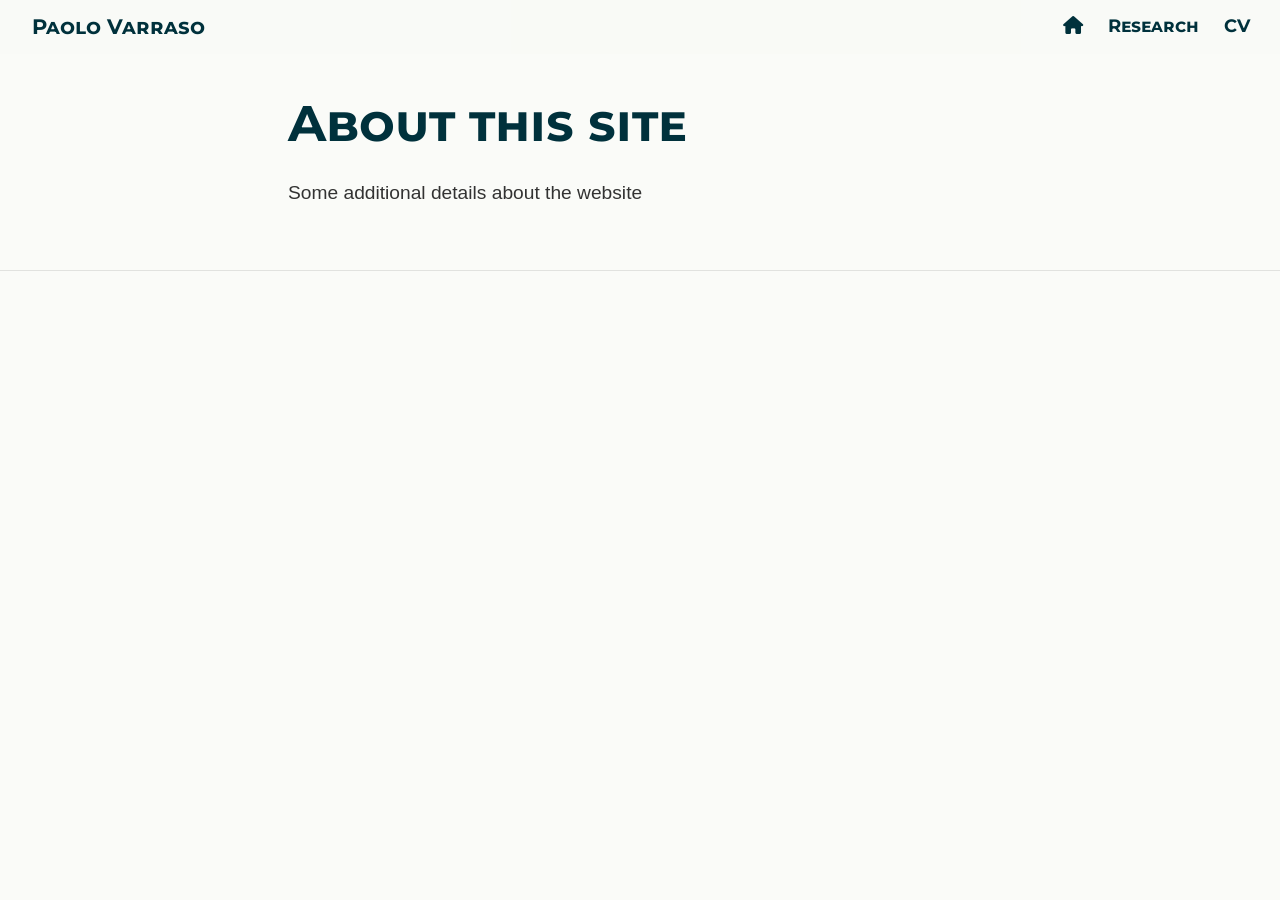
==== commit 29f4854e: "Upd" ====
--- a/docs/about.html
+++ b/docs/about.html
@@ -20,6 +20,7 @@
 
 <style type="text/css">code{white-space: pre;}</style>
 <style type="text/css" data-origin="pandoc">
+html { -webkit-text-size-adjust: 100%; }
 pre > code.sourceCode { white-space: pre; position: relative; }
 pre > code.sourceCode > span { display: inline-block; line-height: 1.25; }
 pre > code.sourceCode > span:empty { height: 1.2em; }
@@ -458,8 +459,8 @@
   </style>
 
   <script src="site_libs/jquery-3.6.0/jquery-3.6.0.min.js"></script>
-  <link href="site_libs/font-awesome-5.1.0/css/all.css" rel="stylesheet"/>
-  <link href="site_libs/font-awesome-5.1.0/css/v4-shims.css" rel="stylesheet"/>
+  <link href="site_libs/font-awesome-6.5.2/css/all.min.css" rel="stylesheet"/>
+  <link href="site_libs/font-awesome-6.5.2/css/v4-shims.min.css" rel="stylesheet"/>
   <script src="site_libs/headroom-0.9.4/headroom.min.js"></script>
   <script src="site_libs/autocomplete-0.37.1/autocomplete.min.js"></script>
   <script src="site_libs/fuse-6.4.1/fuse.min.js"></script>
@@ -829,9 +830,21 @@
     display: none !important;
   }
 
+  hr.section-separator {
+    border: none;
+    border-top: 1px solid rgba(0, 0, 0, 0.1);
+    margin: 0px;
+  }
+
+
+  d-byline {
+    border-top: none;
+  }
+
   d-article {
     padding-top: 2.5rem;
     padding-bottom: 30px;
+    border-top: none;
   }
 
   d-appendix {
@@ -926,6 +939,11 @@
   d-article div.sourceCode pre {
     padding-left: 18px;
     font-size: 14px;
+  }
+
+  /* tweak for Pandoc numbered line within distill */
+  d-article pre.numberSource code > span {
+      left: -2em;
   }
 
   d-article pre {
@@ -1687,6 +1705,12 @@
     // create d-title
     $('.d-title').changeElementType('d-title');
 
+    // separator
+    var separator = '<hr class="section-separator" style="clear: both"/>';
+    // prepend separator above appendix
+    $('.d-byline').before(separator);
+    $('.d-article').before(separator);
+
     // create d-byline
     var byline = $('<d-byline></d-byline>');
     $('.d-byline').replaceWith(byline);
@@ -1764,8 +1788,9 @@
     $('.distill-force-highlighting-css').parent().remove();
 
     // remove empty line numbers inserted by pandoc when using a
-    // custom syntax highlighting theme
-    $('code.sourceCode a:empty').remove();
+    // custom syntax highlighting theme, except when numbering line
+    // in code chunk
+    $('pre:not(.numberLines) code.sourceCode a:empty').remove();
 
     // load distill framework
     load_distill_framework();
@@ -1791,12 +1816,13 @@
       // add orcid ids
       $('.authors-affiliations').find('.author').each(function(i, el) {
         var orcid_id = front_matter.authors[i].orcidID;
+        var author_name = front_matter.authors[i].author
         if (orcid_id) {
           var a = $('<a></a>');
           a.attr('href', 'https://orcid.org/' + orcid_id);
           var img = $('<img></img>');
           img.addClass('orcid-id');
-          img.attr('alt', 'ORCID ID');
+          img.attr('alt', author_name ? 'ORCID ID for ' + author_name : 'ORCID ID');
           img.attr('src','[data-uri]');
           a.append(img);
           $(this).append(a);
@@ -2302,6 +2328,10 @@
   #abstract_rate {
   display: none;
   font-size:13px;
+  }
+  #abstract_sovereign {
+  display: none;
+  font-size:13px;
   }</style>
   <style type="text/css">
   /* base style */
@@ -2458,7 +2488,7 @@
     color: var(--hover-color, white);
   }</style>
   <!--/radix_placeholder_distill-->
-  <script src="site_libs/header-attrs-2.16/header-attrs.js"></script>
+  <script src="site_libs/header-attrs-2.30/header-attrs.js"></script>
   <script src="site_libs/popper-2.6.0/popper.min.js"></script>
   <link href="site_libs/tippy-6.2.7/tippy.css" rel="stylesheet" />
   <link href="site_libs/tippy-6.2.7/tippy-light-border.css" rel="stylesheet" />
@@ -2504,6 +2534,7 @@
 
 <div class="d-title">
 <h1>About this site</h1>
+
 <!--radix_placeholder_categories-->
 <!--/radix_placeholder_categories-->
 <p><p>Some additional details about the website</p></p>
--- a/docs/site_libs/font-awesome-6.5.2/css/v4-shims.min.css
+++ b/docs/site_libs/font-awesome-6.5.2/css/v4-shims.min.css
@@ -0,0 +1,6 @@
+/*!
+ * Font Awesome Free 6.5.2 by @fontawesome - https://fontawesome.com
+ * License - https://fontawesome.com/license/free (Icons: CC BY 4.0, Fonts: SIL OFL 1.1, Code: MIT License)
+ * Copyright 2024 Fonticons, Inc.
+ */
+.fa.fa-glass:before{content:"\f000"}.fa.fa-envelope-o{font-family:"Font Awesome 6 Free";font-weight:400}.fa.fa-envelope-o:before{content:"\f0e0"}.fa.fa-star-o{font-family:"Font Awesome 6 Free";font-weight:400}.fa.fa-star-o:before{content:"\f005"}.fa.fa-close:before,.fa.fa-remove:before{content:"\f00d"}.fa.fa-gear:before{content:"\f013"}.fa.fa-trash-o{font-family:"Font Awesome 6 Free";font-weight:400}.fa.fa-trash-o:before{content:"\f2ed"}.fa.fa-home:before{content:"\f015"}.fa.fa-file-o{font-family:"Font Awesome 6 Free";font-weight:400}.fa.fa-file-o:before{content:"\f15b"}.fa.fa-clock-o{font-family:"Font Awesome 6 Free";font-weight:400}.fa.fa-clock-o:before{content:"\f017"}.fa.fa-arrow-circle-o-down{font-family:"Font Awesome 6 Free";font-weight:400}.fa.fa-arrow-circle-o-down:before{content:"\f358"}.fa.fa-arrow-circle-o-up{font-family:"Font Awesome 6 Free";font-weight:400}.fa.fa-arrow-circle-o-up:before{content:"\f35b"}.fa.fa-play-circle-o{font-family:"Font Awesome 6 Free";font-weight:400}.fa.fa-play-circle-o:before{content:"\f144"}.fa.fa-repeat:before,.fa.fa-rotate-right:before{content:"\f01e"}.fa.fa-refresh:before{content:"\f021"}.fa.fa-list-alt{font-family:"Font Awesome 6 Free";font-weight:400}.fa.fa-list-alt:before{content:"\f022"}.fa.fa-dedent:before{content:"\f03b"}.fa.fa-video-camera:before{content:"\f03d"}.fa.fa-picture-o{font-family:"Font Awesome 6 Free";font-weight:400}.fa.fa-picture-o:before{content:"\f03e"}.fa.fa-photo{font-family:"Font Awesome 6 Free";font-weight:400}.fa.fa-photo:before{content:"\f03e"}.fa.fa-image{font-family:"Font Awesome 6 Free";font-weight:400}.fa.fa-image:before{content:"\f03e"}.fa.fa-map-marker:before{content:"\f3c5"}.fa.fa-pencil-square-o{font-family:"Font Awesome 6 Free";font-weight:400}.fa.fa-pencil-square-o:before{content:"\f044"}.fa.fa-edit{font-family:"Font Awesome 6 Free";font-weight:400}.fa.fa-edit:before{content:"\f044"}.fa.fa-share-square-o:before{content:"\f14d"}.fa.fa-check-square-o{font-family:"Font Awesome 6 Free";font-weight:400}.fa.fa-check-square-o:before{content:"\f14a"}.fa.fa-arrows:before{content:"\f0b2"}.fa.fa-times-circle-o{font-family:"Font Awesome 6 Free";font-weight:400}.fa.fa-times-circle-o:before{content:"\f057"}.fa.fa-check-circle-o{font-family:"Font Awesome 6 Free";font-weight:400}.fa.fa-check-circle-o:before{content:"\f058"}.fa.fa-mail-forward:before{content:"\f064"}.fa.fa-expand:before{content:"\f424"}.fa.fa-compress:before{content:"\f422"}.fa.fa-eye,.fa.fa-eye-slash{font-family:"Font Awesome 6 Free";font-weight:400}.fa.fa-warning:before{content:"\f071"}.fa.fa-calendar:before{content:"\f073"}.fa.fa-arrows-v:before{content:"\f338"}.fa.fa-arrows-h:before{content:"\f337"}.fa.fa-bar-chart-o:before,.fa.fa-bar-chart:before{content:"\e0e3"}.fa.fa-twitter-square{font-family:"Font Awesome 6 Brands";font-weight:400}.fa.fa-twitter-square:before{content:"\f081"}.fa.fa-facebook-square{font-family:"Font Awesome 6 Brands";font-weight:400}.fa.fa-facebook-square:before{content:"\f082"}.fa.fa-gears:before{content:"\f085"}.fa.fa-thumbs-o-up{font-family:"Font Awesome 6 Free";font-weight:400}.fa.fa-thumbs-o-up:before{content:"\f164"}.fa.fa-thumbs-o-down{font-family:"Font Awesome 6 Free";font-weight:400}.fa.fa-thumbs-o-down:before{content:"\f165"}.fa.fa-heart-o{font-family:"Font Awesome 6 Free";font-weight:400}.fa.fa-heart-o:before{content:"\f004"}.fa.fa-sign-out:before{content:"\f2f5"}.fa.fa-linkedin-square{font-family:"Font Awesome 6 Brands";font-weight:400}.fa.fa-linkedin-square:before{content:"\f08c"}.fa.fa-thumb-tack:before{content:"\f08d"}.fa.fa-external-link:before{content:"\f35d"}.fa.fa-sign-in:before{content:"\f2f6"}.fa.fa-github-square{font-family:"Font Awesome 6 Brands";font-weight:400}.fa.fa-github-square:before{content:"\f092"}.fa.fa-lemon-o{font-family:"Font Awesome 6 Free";font-weight:400}.fa.fa-lemon-o:before{content:"\f094"}.fa.fa-square-o{font-family:"Font Awesome 6 Free";font-weight:400}.fa.fa-square-o:before{content:"\f0c8"}.fa.fa-bookmark-o{font-family:"Font Awesome 6 Free";font-weight:400}.fa.fa-bookmark-o:before{content:"\f02e"}.fa.fa-facebook,.fa.fa-twitter{font-family:"Font Awesome 6 Brands";font-weight:400}.fa.fa-facebook:before{content:"\f39e"}.fa.fa-facebook-f{font-family:"Font Awesome 6 Brands";font-weight:400}.fa.fa-facebook-f:before{content:"\f39e"}.fa.fa-github{font-family:"Font Awesome 6 Brands";font-weight:400}.fa.fa-credit-card{font-family:"Font Awesome 6 Free";font-weight:400}.fa.fa-feed:before{content:"\f09e"}.fa.fa-hdd-o{font-family:"Font Awesome 6 Free";font-weight:400}.fa.fa-hdd-o:before{content:"\f0a0"}.fa.fa-hand-o-right{font-family:"Font Awesome 6 Free";font-weight:400}.fa.fa-hand-o-right:before{content:"\f0a4"}.fa.fa-hand-o-left{font-family:"Font Awesome 6 Free";font-weight:400}.fa.fa-hand-o-left:before{content:"\f0a5"}.fa.fa-hand-o-up{font-family:"Font Awesome 6 Free";font-weight:400}.fa.fa-hand-o-up:before{content:"\f0a6"}.fa.fa-hand-o-down{font-family:"Font Awesome 6 Free";font-weight:400}.fa.fa-hand-o-down:before{content:"\f0a7"}.fa.fa-globe:before{content:"\f57d"}.fa.fa-tasks:before{content:"\f828"}.fa.fa-arrows-alt:before{content:"\f31e"}.fa.fa-group:before{content:"\f0c0"}.fa.fa-chain:before{content:"\f0c1"}.fa.fa-cut:before{content:"\f0c4"}.fa.fa-files-o{font-family:"Font Awesome 6 Free";font-weight:400}.fa.fa-files-o:before{content:"\f0c5"}.fa.fa-floppy-o{font-family:"Font Awesome 6 Free";font-weight:400}.fa.fa-floppy-o:before{content:"\f0c7"}.fa.fa-save{font-family:"Font Awesome 6 Free";font-weight:400}.fa.fa-save:before{content:"\f0c7"}.fa.fa-navicon:before,.fa.fa-reorder:before{content:"\f0c9"}.fa.fa-magic:before{content:"\e2ca"}.fa.fa-pinterest,.fa.fa-pinterest-square{font-family:"Font Awesome 6 Brands";font-weight:400}.fa.fa-pinterest-square:before{content:"\f0d3"}.fa.fa-google-plus-square{font-family:"Font Awesome 6 Brands";font-weight:400}.fa.fa-google-plus-square:before{content:"\f0d4"}.fa.fa-google-plus{font-family:"Font Awesome 6 Brands";font-weight:400}.fa.fa-google-plus:before{content:"\f0d5"}.fa.fa-money:before{content:"\f3d1"}.fa.fa-unsorted:before{content:"\f0dc"}.fa.fa-sort-desc:before{content:"\f0dd"}.fa.fa-sort-asc:before{content:"\f0de"}.fa.fa-linkedin{font-family:"Font Awesome 6 Brands";font-weight:400}.fa.fa-linkedin:before{content:"\f0e1"}.fa.fa-rotate-left:before{content:"\f0e2"}.fa.fa-legal:before{content:"\f0e3"}.fa.fa-dashboard:before,.fa.fa-tachometer:before{content:"\f625"}.fa.fa-comment-o{font-family:"Font Awesome 6 Free";font-weight:400}.fa.fa-comment-o:before{content:"\f075"}.fa.fa-comments-o{font-family:"Font Awesome 6 Free";font-weight:400}.fa.fa-comments-o:before{content:"\f086"}.fa.fa-flash:before{content:"\f0e7"}.fa.fa-clipboard:before{content:"\f0ea"}.fa.fa-lightbulb-o{font-family:"Font Awesome 6 Free";font-weight:400}.fa.fa-lightbulb-o:before{content:"\f0eb"}.fa.fa-exchange:before{content:"\f362"}.fa.fa-cloud-download:before{content:"\f0ed"}.fa.fa-cloud-upload:before{content:"\f0ee"}.fa.fa-bell-o{font-family:"Font Awesome 6 Free";font-weight:400}.fa.fa-bell-o:before{content:"\f0f3"}.fa.fa-cutlery:before{content:"\f2e7"}.fa.fa-file-text-o{font-family:"Font Awesome 6 Free";font-weight:400}.fa.fa-file-text-o:before{content:"\f15c"}.fa.fa-building-o{font-family:"Font Awesome 6 Free";font-weight:400}.fa.fa-building-o:before{content:"\f1ad"}.fa.fa-hospital-o{font-family:"Font Awesome 6 Free";font-weight:400}.fa.fa-hospital-o:before{content:"\f0f8"}.fa.fa-tablet:before{content:"\f3fa"}.fa.fa-mobile-phone:before,.fa.fa-mobile:before{content:"\f3cd"}.fa.fa-circle-o{font-family:"Font Awesome 6 Free";font-weight:400}.fa.fa-circle-o:before{content:"\f111"}.fa.fa-mail-reply:before{content:"\f3e5"}.fa.fa-github-alt{font-family:"Font Awesome 6 Brands";font-weight:400}.fa.fa-folder-o{font-family:"Font Awesome 6 Free";font-weight:400}.fa.fa-folder-o:before{content:"\f07b"}.fa.fa-folder-open-o{font-family:"Font Awesome 6 Free";font-weight:400}.fa.fa-folder-open-o:before{content:"\f07c"}.fa.fa-smile-o{font-family:"Font Awesome 6 Free";font-weight:400}.fa.fa-smile-o:before{content:"\f118"}.fa.fa-frown-o{font-family:"Font Awesome 6 Free";font-weight:400}.fa.fa-frown-o:before{content:"\f119"}.fa.fa-meh-o{font-family:"Font Awesome 6 Free";font-weight:400}.fa.fa-meh-o:before{content:"\f11a"}.fa.fa-keyboard-o{font-family:"Font Awesome 6 Free";font-weight:400}.fa.fa-keyboard-o:before{content:"\f11c"}.fa.fa-flag-o{font-family:"Font Awesome 6 Free";font-weight:400}.fa.fa-flag-o:before{content:"\f024"}.fa.fa-mail-reply-all:before{content:"\f122"}.fa.fa-star-half-o{font-family:"Font Awesome 6 Free";font-weight:400}.fa.fa-star-half-o:before{content:"\f5c0"}.fa.fa-star-half-empty{font-family:"Font Awesome 6 Free";font-weight:400}.fa.fa-star-half-empty:before{content:"\f5c0"}.fa.fa-star-half-full{font-family:"Font Awesome 6 Free";font-weight:400}.fa.fa-star-half-full:before{content:"\f5c0"}.fa.fa-code-fork:before{content:"\f126"}.fa.fa-chain-broken:before,.fa.fa-unlink:before{content:"\f127"}.fa.fa-calendar-o{font-family:"Font Awesome 6 Free";font-weight:400}.fa.fa-calendar-o:before{content:"\f133"}.fa.fa-css3,.fa.fa-html5,.fa.fa-maxcdn{font-family:"Font Awesome 6 Brands";font-weight:400}.fa.fa-unlock-alt:before{content:"\f09c"}.fa.fa-minus-square-o{font-family:"Font Awesome 6 Free";font-weight:400}.fa.fa-minus-square-o:before{content:"\f146"}.fa.fa-level-up:before{content:"\f3bf"}.fa.fa-level-down:before{content:"\f3be"}.fa.fa-pencil-square:before{content:"\f14b"}.fa.fa-external-link-square:before{content:"\f360"}.fa.fa-compass{font-family:"Font Awesome 6 Free";font-weight:400}.fa.fa-caret-square-o-down{font-family:"Font Awesome 6 Free";font-weight:400}.fa.fa-caret-square-o-down:before{content:"\f150"}.fa.fa-toggle-down{font-family:"Font Awesome 6 Free";font-weight:400}.fa.fa-toggle-down:before{content:"\f150"}.fa.fa-caret-square-o-up{font-family:"Font Awesome 6 Free";font-weight:400}.fa.fa-caret-square-o-up:before{content:"\f151"}.fa.fa-toggle-up{font-family:"Font Awesome 6 Free";font-weight:400}.fa.fa-toggle-up:before{content:"\f151"}.fa.fa-caret-square-o-right{font-family:"Font Awesome 6 Free";font-weight:400}.fa.fa-caret-square-o-right:before{content:"\f152"}.fa.fa-toggle-right{font-family:"Font Awesome 6 Free";font-weight:400}.fa.fa-toggle-right:before{content:"\f152"}.fa.fa-eur:before,.fa.fa-euro:before{content:"\f153"}.fa.fa-gbp:before{content:"\f154"}.fa.fa-dollar:before,.fa.fa-usd:before{content:"\24"}.fa.fa-inr:before,.fa.fa-rupee:before{content:"\e1bc"}.fa.fa-cny:before,.fa.fa-jpy:before,.fa.fa-rmb:before,.fa.fa-yen:before{content:"\f157"}.fa.fa-rouble:before,.fa.fa-rub:before,.fa.fa-ruble:before{content:"\f158"}.fa.fa-krw:before,.fa.fa-won:before{content:"\f159"}.fa.fa-bitcoin,.fa.fa-btc{font-family:"Font Awesome 6 Brands";font-weight:400}.fa.fa-bitcoin:before{content:"\f15a"}.fa.fa-file-text:before{content:"\f15c"}.fa.fa-sort-alpha-asc:before{content:"\f15d"}.fa.fa-sort-alpha-desc:before{content:"\f881"}.fa.fa-sort-amount-asc:before{content:"\f884"}.fa.fa-sort-amount-desc:before{content:"\f160"}.fa.fa-sort-numeric-asc:before{content:"\f162"}.fa.fa-sort-numeric-desc:before{content:"\f886"}.fa.fa-youtube-square{font-family:"Font Awesome 6 Brands";font-weight:400}.fa.fa-youtube-square:before{content:"\f431"}.fa.fa-xing,.fa.fa-xing-square,.fa.fa-youtube{font-family:"Font Awesome 6 Brands";font-weight:400}.fa.fa-xing-square:before{content:"\f169"}.fa.fa-youtube-play{font-family:"Font Awesome 6 Brands";font-weight:400}.fa.fa-youtube-play:before{content:"\f167"}.fa.fa-adn,.fa.fa-bitbucket,.fa.fa-bitbucket-square,.fa.fa-dropbox,.fa.fa-flickr,.fa.fa-instagram,.fa.fa-stack-overflow{font-family:"Font Awesome 6 Brands";font-weight:400}.fa.fa-bitbucket-square:before{content:"\f171"}.fa.fa-tumblr,.fa.fa-tumblr-square{font-family:"Font Awesome 6 Brands";font-weight:400}.fa.fa-tumblr-square:before{content:"\f174"}.fa.fa-long-arrow-down:before{content:"\f309"}.fa.fa-long-arrow-up:before{content:"\f30c"}.fa.fa-long-arrow-left:before{content:"\f30a"}.fa.fa-long-arrow-right:before{content:"\f30b"}.fa.fa-android,.fa.fa-apple,.fa.fa-dribbble,.fa.fa-foursquare,.fa.fa-gittip,.fa.fa-gratipay,.fa.fa-linux,.fa.fa-skype,.fa.fa-trello,.fa.fa-windows{font-family:"Font Awesome 6 Brands";font-weight:400}.fa.fa-gittip:before{content:"\f184"}.fa.fa-sun-o{font-family:"Font Awesome 6 Free";font-weight:400}.fa.fa-sun-o:before{content:"\f185"}.fa.fa-moon-o{font-family:"Font Awesome 6 Free";font-weight:400}.fa.fa-moon-o:before{content:"\f186"}.fa.fa-pagelines,.fa.fa-renren,.fa.fa-stack-exchange,.fa.fa-vk,.fa.fa-weibo{font-family:"Font Awesome 6 Brands";font-weight:400}.fa.fa-arrow-circle-o-right{font-family:"Font Awesome 6 Free";font-weight:400}.fa.fa-arrow-circle-o-right:before{content:"\f35a"}.fa.fa-arrow-circle-o-left{font-family:"Font Awesome 6 Free";font-weight:400}.fa.fa-arrow-circle-o-left:before{content:"\f359"}.fa.fa-caret-square-o-left{font-family:"Font Awesome 6 Free";font-weight:400}.fa.fa-caret-square-o-left:before{content:"\f191"}.fa.fa-toggle-left{font-family:"Font Awesome 6 Free";font-weight:400}.fa.fa-toggle-left:before{content:"\f191"}.fa.fa-dot-circle-o{font-family:"Font Awesome 6 Free";font-weight:400}.fa.fa-dot-circle-o:before{content:"\f192"}.fa.fa-vimeo-square{font-family:"Font Awesome 6 Brands";font-weight:400}.fa.fa-vimeo-square:before{content:"\f194"}.fa.fa-try:before,.fa.fa-turkish-lira:before{content:"\e2bb"}.fa.fa-plus-square-o{font-family:"Font Awesome 6 Free";font-weight:400}.fa.fa-plus-square-o:before{content:"\f0fe"}.fa.fa-openid,.fa.fa-slack,.fa.fa-wordpress{font-family:"Font Awesome 6 Brands";font-weight:400}.fa.fa-bank:before,.fa.fa-institution:before{content:"\f19c"}.fa.fa-mortar-board:before{content:"\f19d"}.fa.fa-google,.fa.fa-reddit,.fa.fa-reddit-square,.fa.fa-yahoo{font-family:"Font Awesome 6 Brands";font-weight:400}.fa.fa-reddit-square:before{content:"\f1a2"}.fa.fa-behance,.fa.fa-behance-square,.fa.fa-delicious,.fa.fa-digg,.fa.fa-drupal,.fa.fa-joomla,.fa.fa-pied-piper-alt,.fa.fa-pied-piper-pp,.fa.fa-stumbleupon,.fa.fa-stumbleupon-circle{font-family:"Font Awesome 6 Brands";font-weight:400}.fa.fa-behance-square:before{content:"\f1b5"}.fa.fa-steam,.fa.fa-steam-square{font-family:"Font Awesome 6 Brands";font-weight:400}.fa.fa-steam-square:before{content:"\f1b7"}.fa.fa-automobile:before{content:"\f1b9"}.fa.fa-cab:before{content:"\f1ba"}.fa.fa-deviantart,.fa.fa-soundcloud,.fa.fa-spotify{font-family:"Font Awesome 6 Brands";font-weight:400}.fa.fa-file-pdf-o{font-family:"Font Awesome 6 Free";font-weight:400}.fa.fa-file-pdf-o:before{content:"\f1c1"}.fa.fa-file-word-o{font-family:"Font Awesome 6 Free";font-weight:400}.fa.fa-file-word-o:before{content:"\f1c2"}.fa.fa-file-excel-o{font-family:"Font Awesome 6 Free";font-weight:400}.fa.fa-file-excel-o:before{content:"\f1c3"}.fa.fa-file-powerpoint-o{font-family:"Font Awesome 6 Free";font-weight:400}.fa.fa-file-powerpoint-o:before{content:"\f1c4"}.fa.fa-file-image-o{font-family:"Font Awesome 6 Free";font-weight:400}.fa.fa-file-image-o:before{content:"\f1c5"}.fa.fa-file-photo-o{font-family:"Font Awesome 6 Free";font-weight:400}.fa.fa-file-photo-o:before{content:"\f1c5"}.fa.fa-file-picture-o{font-family:"Font Awesome 6 Free";font-weight:400}.fa.fa-file-picture-o:before{content:"\f1c5"}.fa.fa-file-archive-o{font-family:"Font Awesome 6 Free";font-weight:400}.fa.fa-file-archive-o:before{content:"\f1c6"}.fa.fa-file-zip-o{font-family:"Font Awesome 6 Free";font-weight:400}.fa.fa-file-zip-o:before{content:"\f1c6"}.fa.fa-file-audio-o{font-family:"Font Awesome 6 Free";font-weight:400}.fa.fa-file-audio-o:before{content:"\f1c7"}.fa.fa-file-sound-o{font-family:"Font Awesome 6 Free";font-weight:400}.fa.fa-file-sound-o:before{content:"\f1c7"}.fa.fa-file-video-o{font-family:"Font Awesome 6 Free";font-weight:400}.fa.fa-file-video-o:before{content:"\f1c8"}.fa.fa-file-movie-o{font-family:"Font Awesome 6 Free";font-weight:400}.fa.fa-file-movie-o:before{content:"\f1c8"}.fa.fa-file-code-o{font-family:"Font Awesome 6 Free";font-weight:400}.fa.fa-file-code-o:before{content:"\f1c9"}.fa.fa-codepen,.fa.fa-jsfiddle,.fa.fa-vine{font-family:"Font Awesome 6 Brands";font-weight:400}.fa.fa-life-bouy:before,.fa.fa-life-buoy:before,.fa.fa-life-saver:before,.fa.fa-support:before{content:"\f1cd"}.fa.fa-circle-o-notch:before{content:"\f1ce"}.fa.fa-ra,.fa.fa-rebel{font-family:"Font Awesome 6 Brands";font-weight:400}.fa.fa-ra:before{content:"\f1d0"}.fa.fa-resistance{font-family:"Font Awesome 6 Brands";font-weight:400}.fa.fa-resistance:before{content:"\f1d0"}.fa.fa-empire,.fa.fa-ge{font-family:"Font Awesome 6 Brands";font-weight:400}.fa.fa-ge:before{content:"\f1d1"}.fa.fa-git-square{font-family:"Font Awesome 6 Brands";font-weight:400}.fa.fa-git-square:before{content:"\f1d2"}.fa.fa-git,.fa.fa-hacker-news,.fa.fa-y-combinator-square{font-family:"Font Awesome 6 Brands";font-weight:400}.fa.fa-y-combinator-square:before{content:"\f1d4"}.fa.fa-yc-square{font-family:"Font Awesome 6 Brands";font-weight:400}.fa.fa-yc-square:before{content:"\f1d4"}.fa.fa-qq,.fa.fa-tencent-weibo,.fa.fa-wechat,.fa.fa-weixin{font-family:"Font Awesome 6 Brands";font-weight:400}.fa.fa-wechat:before{content:"\f1d7"}.fa.fa-send:before{content:"\f1d8"}.fa.fa-paper-plane-o{font-family:"Font Awesome 6 Free";font-weight:400}.fa.fa-paper-plane-o:before{content:"\f1d8"}.fa.fa-send-o{font-family:"Font Awesome 6 Free";font-weight:400}.fa.fa-send-o:before{content:"\f1d8"}.fa.fa-circle-thin{font-family:"Font Awesome 6 Free";font-weight:400}.fa.fa-circle-thin:before{content:"\f111"}.fa.fa-header:before{content:"\f1dc"}.fa.fa-futbol-o{font-family:"Font Awesome 6 Free";font-weight:400}.fa.fa-futbol-o:before{content:"\f1e3"}.fa.fa-soccer-ball-o{font-family:"Font Awesome 6 Free";font-weight:400}.fa.fa-soccer-ball-o:before{content:"\f1e3"}.fa.fa-slideshare,.fa.fa-twitch,.fa.fa-yelp{font-family:"Font Awesome 6 Brands";font-weight:400}.fa.fa-newspaper-o{font-family:"Font Awesome 6 Free";font-weight:400}.fa.fa-newspaper-o:before{content:"\f1ea"}.fa.fa-cc-amex,.fa.fa-cc-discover,.fa.fa-cc-mastercard,.fa.fa-cc-paypal,.fa.fa-cc-stripe,.fa.fa-cc-visa,.fa.fa-google-wallet,.fa.fa-paypal{font-family:"Font Awesome 6 Brands";font-weight:400}.fa.fa-bell-slash-o{font-family:"Font Awesome 6 Free";font-weight:400}.fa.fa-bell-slash-o:before{content:"\f1f6"}.fa.fa-trash:before{content:"\f2ed"}.fa.fa-copyright{font-family:"Font Awesome 6 Free";font-weight:400}.fa.fa-eyedropper:before{content:"\f1fb"}.fa.fa-area-chart:before{content:"\f1fe"}.fa.fa-pie-chart:before{content:"\f200"}.fa.fa-line-chart:before{content:"\f201"}.fa.fa-lastfm,.fa.fa-lastfm-square{font-family:"Font Awesome 6 Brands";font-weight:400}.fa.fa-lastfm-square:before{content:"\f203"}.fa.fa-angellist,.fa.fa-ioxhost{font-family:"Font Awesome 6 Brands";font-weight:400}.fa.fa-cc{font-family:"Font Awesome 6 Free";font-weight:400}.fa.fa-cc:before{content:"\f20a"}.fa.fa-ils:before,.fa.fa-shekel:before,.fa.fa-sheqel:before{content:"\f20b"}.fa.fa-buysellads,.fa.fa-connectdevelop,.fa.fa-dashcube,.fa.fa-forumbee,.fa.fa-leanpub,.fa.fa-sellsy,.fa.fa-shirtsinbulk,.fa.fa-simplybuilt,.fa.fa-skyatlas{font-family:"Font Awesome 6 Brands";font-weight:400}.fa.fa-diamond{font-family:"Font Awesome 6 Free";font-weight:400}.fa.fa-diamond:before{content:"\f3a5"}.fa.fa-intersex:before,.fa.fa-transgender:before{content:"\f224"}.fa.fa-transgender-alt:before{content:"\f225"}.fa.fa-facebook-official{font-family:"Font Awesome 6 Brands";font-weight:400}.fa.fa-facebook-official:before{content:"\f09a"}.fa.fa-pinterest-p,.fa.fa-whatsapp{font-family:"Font Awesome 6 Brands";font-weight:400}.fa.fa-hotel:before{content:"\f236"}.fa.fa-medium,.fa.fa-viacoin,.fa.fa-y-combinator,.fa.fa-yc{font-family:"Font Awesome 6 Brands";font-weight:400}.fa.fa-yc:before{content:"\f23b"}.fa.fa-expeditedssl,.fa.fa-opencart,.fa.fa-optin-monster{font-family:"Font Awesome 6 Brands";font-weight:400}.fa.fa-battery-4:before,.fa.fa-battery:before{content:"\f240"}.fa.fa-battery-3:before{content:"\f241"}.fa.fa-battery-2:before{content:"\f242"}.fa.fa-battery-1:before{content:"\f243"}.fa.fa-battery-0:before{content:"\f244"}.fa.fa-object-group,.fa.fa-object-ungroup,.fa.fa-sticky-note-o{font-family:"Font Awesome 6 Free";font-weight:400}.fa.fa-sticky-note-o:before{content:"\f249"}.fa.fa-cc-diners-club,.fa.fa-cc-jcb{font-family:"Font Awesome 6 Brands";font-weight:400}.fa.fa-clone{font-family:"Font Awesome 6 Free";font-weight:400}.fa.fa-hourglass-o:before{content:"\f254"}.fa.fa-hourglass-1:before{content:"\f251"}.fa.fa-hourglass-2:before{content:"\f252"}.fa.fa-hourglass-3:before{content:"\f253"}.fa.fa-hand-rock-o{font-family:"Font Awesome 6 Free";font-weight:400}.fa.fa-hand-rock-o:before{content:"\f255"}.fa.fa-hand-grab-o{font-family:"Font Awesome 6 Free";font-weight:400}.fa.fa-hand-grab-o:before{content:"\f255"}.fa.fa-hand-paper-o{font-family:"Font Awesome 6 Free";font-weight:400}.fa.fa-hand-paper-o:before{content:"\f256"}.fa.fa-hand-stop-o{font-family:"Font Awesome 6 Free";font-weight:400}.fa.fa-hand-stop-o:before{content:"\f256"}.fa.fa-hand-scissors-o{font-family:"Font Awesome 6 Free";font-weight:400}.fa.fa-hand-scissors-o:before{content:"\f257"}.fa.fa-hand-lizard-o{font-family:"Font Awesome 6 Free";font-weight:400}.fa.fa-hand-lizard-o:before{content:"\f258"}.fa.fa-hand-spock-o{font-family:"Font Awesome 6 Free";font-weight:400}.fa.fa-hand-spock-o:before{content:"\f259"}.fa.fa-hand-pointer-o{font-family:"Font Awesome 6 Free";font-weight:400}.fa.fa-hand-pointer-o:before{content:"\f25a"}.fa.fa-hand-peace-o{font-family:"Font Awesome 6 Free";font-weight:400}.fa.fa-hand-peace-o:before{content:"\f25b"}.fa.fa-registered{font-family:"Font Awesome 6 Free";font-weight:400}.fa.fa-creative-commons,.fa.fa-gg,.fa.fa-gg-circle,.fa.fa-odnoklassniki,.fa.fa-odnoklassniki-square{font-family:"Font Awesome 6 Brands";font-weight:400}.fa.fa-odnoklassniki-square:before{content:"\f264"}.fa.fa-chrome,.fa.fa-firefox,.fa.fa-get-pocket,.fa.fa-internet-explorer,.fa.fa-opera,.fa.fa-safari,.fa.fa-wikipedia-w{font-family:"Font Awesome 6 Brands";font-weight:400}.fa.fa-television:before{content:"\f26c"}.fa.fa-500px,.fa.fa-amazon,.fa.fa-contao{font-family:"Font Awesome 6 Brands";font-weight:400}.fa.fa-calendar-plus-o{font-family:"Font Awesome 6 Free";font-weight:400}.fa.fa-calendar-plus-o:before{content:"\f271"}.fa.fa-calendar-minus-o{font-family:"Font Awesome 6 Free";font-weight:400}.fa.fa-calendar-minus-o:before{content:"\f272"}.fa.fa-calendar-times-o{font-family:"Font Awesome 6 Free";font-weight:400}.fa.fa-calendar-times-o:before{content:"\f273"}.fa.fa-calendar-check-o{font-family:"Font Awesome 6 Free";font-weight:400}.fa.fa-calendar-check-o:before{content:"\f274"}.fa.fa-map-o{font-family:"Font Awesome 6 Free";font-weight:400}.fa.fa-map-o:before{content:"\f279"}.fa.fa-commenting:before{content:"\f4ad"}.fa.fa-commenting-o{font-family:"Font Awesome 6 Free";font-weight:400}.fa.fa-commenting-o:before{content:"\f4ad"}.fa.fa-houzz,.fa.fa-vimeo{font-family:"Font Awesome 6 Brands";font-weight:400}.fa.fa-vimeo:before{content:"\f27d"}.fa.fa-black-tie,.fa.fa-edge,.fa.fa-fonticons,.fa.fa-reddit-alien{font-family:"Font Awesome 6 Brands";font-weight:400}.fa.fa-credit-card-alt:before{content:"\f09d"}.fa.fa-codiepie,.fa.fa-fort-awesome,.fa.fa-mixcloud,.fa.fa-modx,.fa.fa-product-hunt,.fa.fa-scribd,.fa.fa-usb{font-family:"Font Awesome 6 Brands";font-weight:400}.fa.fa-pause-circle-o{font-family:"Font Awesome 6 Free";font-weight:400}.fa.fa-pause-circle-o:before{content:"\f28b"}.fa.fa-stop-circle-o{font-family:"Font Awesome 6 Free";font-weight:400}.fa.fa-stop-circle-o:before{content:"\f28d"}.fa.fa-bluetooth,.fa.fa-bluetooth-b,.fa.fa-envira,.fa.fa-gitlab,.fa.fa-wheelchair-alt,.fa.fa-wpbeginner,.fa.fa-wpforms{font-family:"Font Awesome 6 Brands";font-weight:400}.fa.fa-wheelchair-alt:before{content:"\f368"}.fa.fa-question-circle-o{font-family:"Font Awesome 6 Free";font-weight:400}.fa.fa-question-circle-o:before{content:"\f059"}.fa.fa-volume-control-phone:before{content:"\f2a0"}.fa.fa-asl-interpreting:before{content:"\f2a3"}.fa.fa-deafness:before,.fa.fa-hard-of-hearing:before{content:"\f2a4"}.fa.fa-glide,.fa.fa-glide-g{font-family:"Font Awesome 6 Brands";font-weight:400}.fa.fa-signing:before{content:"\f2a7"}.fa.fa-viadeo,.fa.fa-viadeo-square{font-family:"Font Awesome 6 Brands";font-weight:400}.fa.fa-viadeo-square:before{content:"\f2aa"}.fa.fa-snapchat,.fa.fa-snapchat-ghost{font-family:"Font Awesome 6 Brands";font-weight:400}.fa.fa-snapchat-ghost:before{content:"\f2ab"}.fa.fa-snapchat-square{font-family:"Font Awesome 6 Brands";font-weight:400}.fa.fa-snapchat-square:before{content:"\f2ad"}.fa.fa-first-order,.fa.fa-google-plus-official,.fa.fa-pied-piper,.fa.fa-themeisle,.fa.fa-yoast{font-family:"Font Awesome 6 Brands";font-weight:400}.fa.fa-google-plus-official:before{content:"\f2b3"}.fa.fa-google-plus-circle{font-family:"Font Awesome 6 Brands";font-weight:400}.fa.fa-google-plus-circle:before{content:"\f2b3"}.fa.fa-fa,.fa.fa-font-awesome{font-family:"Font Awesome 6 Brands";font-weight:400}.fa.fa-fa:before{content:"\f2b4"}.fa.fa-handshake-o{font-family:"Font Awesome 6 Free";font-weight:400}.fa.fa-handshake-o:before{content:"\f2b5"}.fa.fa-envelope-open-o{font-family:"Font Awesome 6 Free";font-weight:400}.fa.fa-envelope-open-o:before{content:"\f2b6"}.fa.fa-linode{font-family:"Font Awesome 6 Brands";font-weight:400}.fa.fa-address-book-o{font-family:"Font Awesome 6 Free";font-weight:400}.fa.fa-address-book-o:before{content:"\f2b9"}.fa.fa-vcard:before{content:"\f2bb"}.fa.fa-address-card-o{font-family:"Font Awesome 6 Free";font-weight:400}.fa.fa-address-card-o:before{content:"\f2bb"}.fa.fa-vcard-o{font-family:"Font Awesome 6 Free";font-weight:400}.fa.fa-vcard-o:before{content:"\f2bb"}.fa.fa-user-circle-o{font-family:"Font Awesome 6 Free";font-weight:400}.fa.fa-user-circle-o:before{content:"\f2bd"}.fa.fa-user-o{font-family:"Font Awesome 6 Free";font-weight:400}.fa.fa-user-o:before{content:"\f007"}.fa.fa-id-badge{font-family:"Font Awesome 6 Free";font-weight:400}.fa.fa-drivers-license:before{content:"\f2c2"}.fa.fa-id-card-o{font-family:"Font Awesome 6 Free";font-weight:400}.fa.fa-id-card-o:before{content:"\f2c2"}.fa.fa-drivers-license-o{font-family:"Font Awesome 6 Free";font-weight:400}.fa.fa-drivers-license-o:before{content:"\f2c2"}.fa.fa-free-code-camp,.fa.fa-quora,.fa.fa-telegram{font-family:"Font Awesome 6 Brands";font-weight:400}.fa.fa-thermometer-4:before,.fa.fa-thermometer:before{content:"\f2c7"}.fa.fa-thermometer-3:before{content:"\f2c8"}.fa.fa-thermometer-2:before{content:"\f2c9"}.fa.fa-thermometer-1:before{content:"\f2ca"}.fa.fa-thermometer-0:before{content:"\f2cb"}.fa.fa-bathtub:before,.fa.fa-s15:before{content:"\f2cd"}.fa.fa-window-maximize,.fa.fa-window-restore{font-family:"Font Awesome 6 Free";font-weight:400}.fa.fa-times-rectangle:before{content:"\f410"}.fa.fa-window-close-o{font-family:"Font Awesome 6 Free";font-weight:400}.fa.fa-window-close-o:before{content:"\f410"}.fa.fa-times-rectangle-o{font-family:"Font Awesome 6 Free";font-weight:400}.fa.fa-times-rectangle-o:before{content:"\f410"}.fa.fa-bandcamp,.fa.fa-eercast,.fa.fa-etsy,.fa.fa-grav,.fa.fa-imdb,.fa.fa-ravelry{font-family:"Font Awesome 6 Brands";font-weight:400}.fa.fa-eercast:before{content:"\f2da"}.fa.fa-snowflake-o{font-family:"Font Awesome 6 Free";font-weight:400}.fa.fa-snowflake-o:before{content:"\f2dc"}.fa.fa-meetup,.fa.fa-superpowers,.fa.fa-wpexplorer{font-family:"Font Awesome 6 Brands";font-weight:400}
